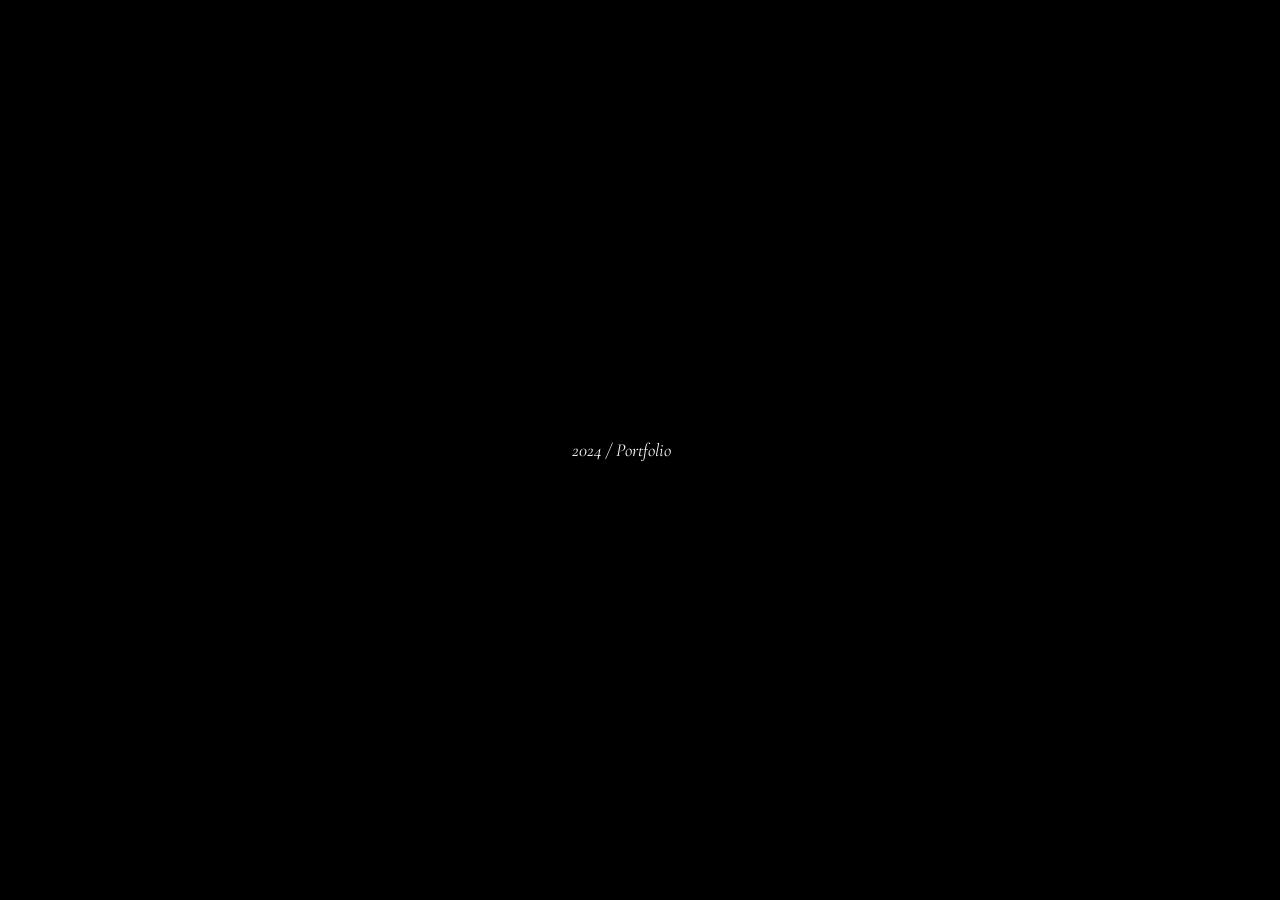
==== project.html @ b3cdd25f "first commit" ====
<!DOCTYPE html>
<html lang="kr">
<head>
    <meta charset="UTF-8">
    <meta name="viewport" content="width=device-width, initial-scale=1.0">
    <title>PROJECT - 2024 PORTFOLIO</title>
    <meta property="og:type" content="Website"/>
	<meta property="og:title" content="PROJECT - 2024 PORTFOLIO"/>
	<meta property="og:url" content="https://methejohn.github.io/project"/>
	<meta property="og:image" content="./assets/images/portfolio-og.png"/>
	<meta property="og:description" content="2024 Web Publisher Portfolio - Project"/>

    <link rel="shortcut icon" href="./assets/images/favicon.png" type="image/x-icon">
    <link rel="stylesheet" href="./assets/css/style.css">

    <script src="https://cdnjs.cloudflare.com/ajax/libs/Swiper/7.4.1/swiper-bundle.min.js" integrity="sha512-pY1t/ADgTwbfGbw0+mRGd33EroA5YgRUWhQNFpPIAdBzyoSb38FsFrf4wBTcS3GFPdTfgtpRrbGCkdl2C2OXYA==" crossorigin="anonymous" referrerpolicy="no-referrer"></script>
    <script src="https://cdnjs.cloudflare.com/ajax/libs/gsap/3.12.2/gsap.min.js"></script>
    <script src="https://cdnjs.cloudflare.com/ajax/libs/gsap/3.12.2/ScrollTrigger.min.js"></script>
    <script src="https://cdnjs.cloudflare.com/ajax/libs/gsap/3.12.2/ScrollToPlugin.min.js"></script>
    <script src="https://cdn.jsdelivr.net/gh/studio-freight/lenis@1.0.27/bundled/lenis.min.js"></script>
    
    <script src="https://code.jquery.com/jquery-3.6.0.min.js"></script>
    <script src="./assets/js/project.js" defer></script>
    

</head>
<body>
    <div class="wrapper">
        <header class="header style2">
            <div class="group-top">
                <h1 class="logo">
                    <a href="./" class="link-logo">
                        2024 /
                        <div class="name-wrap">
                            <span class="name">&nbsp;Web Publisher</span>
                            <span class="name2">&nbsp;Portfolio</span>
                        </div>
                    </a>
                </h1>    
                <nav class="gnb">
                    <ul class="gnb-list">
                        <li class="gnb-item">
                            <a href="https://velog.io/@methejohn" target="_blank">VELOG</a>
                        </li>
                        <li class="gnb-item">
                            <a href="./project.html">PROJECT</a>
                        </li>
                        <li class="gnb-item">
                            <a href="./index.html#about">ABOUT</a>
                        </li>
                        <li class="gnb-item">
                            <a href="./index.html#footer">CONTACT</a>
                        </li>
                    </ul>
                </nav>
                <button class="btn-menu">
                    <span class="menu">MENU</span>
                    <span class="close">CLOSE</span>
                </button>
            </div>
            <div class="group-mobile">
                <div class="video">
                    <video preload="auto" src="./assets/videos/mobile-visual.mp4" poster="./assets/images/mobile-thumbnail.jpeg" playsinline autoplay muted loop></video>
                </div>
                <ul class="gnb-list" data-lenis-prevent>
                    <li class="gnb-item" style="--index: 0">
                        <a href="https://velog.io/@methejohn" target="_blank">Velog</a>
                    </li>
                    <li class="gnb-item" style="--index: 1">
                        <a href="./project.html">Project</a>
                    </li>
                    <li class="gnb-item" style="--index: 2">
                        <a href="./index.html#about">About</a>
                    </li>
                    <li class="gnb-item" style="--index: 3">
                        <a href="./index.html#footer">Contact</a>
                    </li>
                </ul>    
                <ul class="footer-list">
                    <li class="footer-item">
                        <a href="https://github.com/methejohn?tab=repositories" target="_blank">GITHUB</a>
                    </li>
                    <li class="footer-item">
                        <a href="https://velog.io/@methejohn" target="_blank">VELOG</a>
                    </li>
                </ul>    
            </div>
        </header>
        <main class="main">
            <section class="sc-project2">
                <h2>PROJECT</h2>
                <div class="container">
                    <div class="swiper pagination-slide">
                        <div class="swiper-wrapper">
                            <div class="swiper-slide"><span class="number">01</span></div>
                            <div class="swiper-slide"><span class="number">02</span></div>
                            <div class="swiper-slide"><span class="number">03</span></div>
                            <div class="swiper-slide"><span class="number">04</span></div>
                            <div class="swiper-slide"><span class="number">05</span></div>
                            <div class="swiper-slide"><span class="number">06</span></div>
                            <div class="swiper-slide"><span class="number">07</span></div>
                            <div class="swiper-slide"><span class="number">08</span></div>
                        </div>
                    </div>
                    <div class="title-area">
                        <span class="title">Design Idea</span>
                    </div>
                </div>
                <div class="swiper project-slide">
                    <div class="swiper-wrapper">
                        <div class="swiper-slide">
                            <div class="content" style="--width: 12; --offset: 2; --width-mobile: 7; --offset-mobile: 0;">
                                <div class="img">
                                    <img src="./assets/images/designidea-mockup.png" alt="designidea">
                                    <a href="https://design-idea-build.vercel.app/" target="_blank" class="link-content"></a>
                                    <!-- <a href="https://velog.io/@methejohn/project-40wonders" target="_blank" class="link-review">CODE REVIEW<span class="line3"></span></a> -->
                                </div>
                                <div class="desc-wrap">
                                    <div class="title-box">
                                        <div class="left">
                                            <span class="number">①&nbsp;</span>
                                            <span class="title">DESIGN IDEA</span>
                                        </div>
                                        <!-- <a href="https://velog.io/@methejohn/project-40wonders" target="_blank" class="link-review">CODE REVIEW<span class="line2"></span></a> -->
                                    </div>
                                    <div class="desc-box">
                                        <span class="desc">SPA<span class="line"></span></span>
                                        <span class="desc arrow">↔</span>
                                        <span class="desc">GSAP<span class="line"></span></span>
                                        <span class="desc arrow">↔</span>
                                        <span class="desc">THREE.JS<span class="line"></span></span>
                                    </div>
                                </div>
                                <div class="title-mobile">
                                    <span class="title">Design Idea</span>
                                    <span class="desc">→ &nbsp;&nbsp;SPA / GSAP / THREE.JS</span>
                                </div>
                            </div>    
                        </div>
                        <div class="swiper-slide">
                            <div class="content" style="--width: 12; --offset: 3; --width-mobile: 7; --offset-mobile: 1;">
                                <div class="bg-eql">
                                    <video preload="none" src="./assets/videos/eql.mp4" alt="EQL" playsinline loop muted></video>
                                    <a href="https://methejohn.github.io/eql/" target="_blank" class="link-content"></a>
                                    <a href="https://velog.io/@methejohn/project-eql" target="_blank" class="link-review">CODE REVIEW<span class="line3"></span></a>
                                </div>
                                <div class="desc-wrap">
                                    <div class="title-box">
                                        <div class="left">
                                            <span class="number">②&nbsp;</span>
                                            <span class="title">EQL</span>
                                        </div>
                                        <a href="https://velog.io/@methejohn/project-eql" target="_blank" class="link-review">CODE REVIEW<span class="line2"></span></a>
                                    </div>
                                    <div class="desc-box">
                                        <span class="desc">SCSS<span class="line"></span></span>
                                        <span class="desc arrow">↔</span>
                                        <span class="desc">GSAP<span class="line"></span></span>
                                        <span class="desc arrow">↔</span>
                                        <span class="desc">SCROLLTRIGGER<span class="line"></span></span>
                                    </div>
                                </div>
                                <div class="title-mobile">
                                    <span class="title">EQL</span>
                                    <span class="desc">→ &nbsp;&nbsp;SCSS / GSAP / SCROLLTRIGGER</span>
                                </div>    
                            </div>
                        </div>
                        <div class="swiper-slide">
                            <div class="content" style="--width: 8; --offset: 0; --width-mobile: 8; --offset-mobile: 0;">
                                <div class="bg-enter">
                                    <video preload="none" src="./assets/videos/enterpriseblockchain.mp4" alt="enterpriseblockchain" playsinline loop muted></video>
                                    <a href="https://methejohn.github.io/enterpriseblockchain/" target="_blank" class="link-content"></a>
                                    <a href="https://velog.io/@methejohn/project-enterpriseblockchain" target="_blank" class="link-review">CODE REVIEW<span class="line3"></span></a>
                                </div>
                                    <div class="desc-wrap">
                                        <div class="title-box">
                                            <div class="left">
                                                <span class="number">③&nbsp;</span>
                                                <span class="title">ENTERPRISE BLOCKCHAIN</span>
                                            </div>
                                            <a href="https://velog.io/@methejohn/project-enterpriseblockchain" target="_blank" class="link-review">CODE REVIEW<span class="line2"></span></a>
                                        </div>
                                        <div class="desc-box small">
                                            <span class="desc">CSS<span class="line"></span></span>
                                            <span class="desc arrow">↔</span>
                                            <span class="desc">GSAP<span class="line"></span></span>
                                            <span class="desc arrow">↔</span>
                                            <span class="desc">SCROLLTRIGGER<span class="line"></span></span>
                                        </div>
                                    </div>
                                    <div class="title-mobile">
                                        <span class="title">Enterprise Blockchain</span>
                                        <span class="desc">→ &nbsp;&nbsp;CSS / GSAP / SCROLLTRIGGER</span>
                                    </div>
                            </div>    
                        </div>
                        <div class="swiper-slide">
                            <div class="content" style="--width: 11; --offset: 0; --width-mobile: 6; --offset-mobile: 2;">
                                <div class="img">
                                    <img src="./assets/images/40wonders-mockup.png" alt="40wonders">
                                    <a href="https://methejohn.github.io/40wonders/" target="_blank" class="link-content"></a>
                                    <a href="https://velog.io/@methejohn/project-40wonders" target="_blank" class="link-review">CODE REVIEW<span class="line3"></span></a>
                                </div>
                                <div class="desc-wrap">
                                    <div class="title-box">
                                        <div class="left">
                                            <span class="number">④&nbsp;</span>
                                            <span class="title">40 WONDERS</span>
                                        </div>
                                        <a href="https://velog.io/@methejohn/project-40wonders" target="_blank" class="link-review">CODE REVIEW<span class="line2"></span></a>
                                    </div>
                                    <div class="desc-box">
                                        <span class="desc">RESPONSIVE<span class="line"></span></span>
                                        <span class="desc arrow">↔</span>
                                        <span class="desc">SCSS<span class="line"></span></span>
                                        <span class="desc arrow">↔</span>
                                        <span class="desc">GSAP<span class="line"></span></span>
                                        <span class="desc arrow">↔</span>
                                        <span class="desc">JQUERY<span class="line"></span></span>
                                    </div>
                                </div>
                                <div class="title-mobile">
                                    <span class="title">40 Wonders</span>
                                    <span class="desc">→ &nbsp;&nbsp;RESPONSIVE / SCSS / GSAP / JQUERY</span>
                                </div>
                            </div>    
                        </div>
                        <div class="swiper-slide">
                            <div class="content" style="--width: 9; --offset: 3; --width-mobile: 4; --offset-mobile: 5;">
                                <div class="bg-xexy">
                                    <video preload="none" src="./assets/videos/xexymix.mp4" alt="xexymix" playsinline loop muted></video>
                                    <a href="https://methejohn.github.io/xexymix/" target="_blank" class="link-content"></a>
                                    <a href="https://velog.io/@methejohn/project-xexymix" target="_blank" class="link-review">CODE REVIEW<span class="line3"></span></a>
                                </div>
                                <div class="desc-wrap">
                                    <div class="title-box">
                                        <div class="left">
                                            <span class="number">⑤&nbsp;</span>
                                            <span class="title">XEXYMIX</span>
                                        </div>
                                        <a href="https://velog.io/@methejohn/project-xexymix" target="_blank" class="link-review">CODE REVIEW<span class="line2"></span></a>
                                    </div>
                                    <div class="desc-box">
                                        <span class="desc">MOBILE<span class="line"></span></span>
                                        <span class="desc arrow">↔</span>
                                        <span class="desc">CSS<span class="line"></span></span>
                                        <span class="desc arrow">↔</span>
                                        <span class="desc">JQUERY<span class="line"></span></span>
                                    </div>
                                </div>
                                <div class="title-mobile">
                                    <span class="title">Xexymix</span>
                                    <span class="desc">→ &nbsp;&nbsp;MOBILE / CSS / JQUERY</span>
                                </div>
                            </div>    
                        </div>
                        <div class="swiper-slide">
                            <div class="content" style="--width: 13; --offset: 1; --width-mobile: 6; --offset-mobile: 1;">
                                <div class="bg-andar">
                                    <video preload="none" src="./assets/videos/andar.mp4" alt="andar" playsinline loop muted></video>
                                    <a href="https://methejohn.github.io/andar/" target="_blank" class="link-content"></a>
                                    <a href="https://velog.io/@methejohn/project-andar" target="_blank" class="link-review">CODE REVIEW<span class="line3"></span></a>
                                </div>
                                <div class="desc-wrap">
                                    <div class="title-box">
                                        <div class="left">
                                            <span class="number">⑥&nbsp;</span>
                                            <span class="title">ANDAR</span>
                                        </div>
                                        <a href="https://velog.io/@methejohn/project-andar" target="_blank" class="link-review">CODE REVIEW<span class="line2"></span></a>
                                    </div>
                                    <div class="desc-box">
                                        <span class="desc">MOBILE<span class="line"></span></span>
                                        <span class="desc arrow">↔</span>
                                        <span class="desc">CSS<span class="line"></span></span>
                                        <span class="desc arrow">↔</span>
                                        <span class="desc">JQUERY<span class="line"></span></span>
                                    </div>
                                </div>
                                <div class="title-mobile">
                                    <span class="title">Andar</span>
                                    <span class="desc">→ &nbsp;&nbsp;MOBILE / CSS / JQUERY</span>
                                </div>
                            </div>
                        </div>
                        <div class="swiper-slide">
                            <div class="content" style="--width: 9; --offset: 3; --width-mobile: 4; --offset-mobile: 2;">
                                <div class="img">
                                    <img src="./assets/images/seoul-mockup.png" alt="서울시청">
                                    <a href="https://methejohn.github.io/seoulcityhall/" target="_blank" class="link-content"></a>
                                    <a href="https://velog.io/@methejohn/project-seoulcityhall" target="_blank" class="link-review">CODE REVIEW<span class="line3"></span></a>
                                </div>
                                <div class="desc-wrap">
                                    <div class="title-box">
                                        <div class="left">
                                            <span class="number">⑦&nbsp;</span>
                                            <span class="title">SEOUL CITY HALL</span>
                                        </div>
                                        <a href="https://velog.io/@methejohn/project-seoulcityhall" target="_blank" class="link-review">CODE REVIEW<span class="line2"></span></a>
                                    </div>
                                    <div class="desc-box">
                                        <span class="desc">ADAPTIVE<span class="line"></span></span>
                                        <span class="desc arrow">↔</span>
                                        <span class="desc">CSS<span class="line"></span></span>
                                        <span class="desc arrow">↔</span>
                                        <span class="desc">JQUERY<span class="line"></span></span>
                                    </div>
                                </div>
                                <div class="title-mobile">
                                    <span class="title">Seoul City Hall</span>
                                    <span class="desc">→ &nbsp;&nbsp;ADAPTIVE / CSS / JQUERY</span>
                                </div>
                            </div>
                                
                        </div>
                        <div class="swiper-slide">
                            <div class="content" style="--width: 13; --offset: 5; --width-mobile: 6; --offset-mobile: 2;">
                                <div class="bg-naver"> 
                                    <video preload="none" src="./assets/videos/naver.mp4" alt="네이버" playsinline loop muted></video> 
                                    <a href="https://methejohn.github.io/naver/" target="_blank" class="link-content"></a>
                                    <a href="https://velog.io/@methejohn/project-naver" target="_blank" class="link-review">CODE REVIEW<span class="line3"></span></a>
                                </div>
                                <div class="desc-wrap">
                                    <div class="title-box">
                                        <div class="left">
                                            <span class="number">⑧&nbsp;</span>
                                            <span class="title">NAVER</span>
                                        </div>
                                        <a href="https://velog.io/@methejohn/project-naver" target="_blank" class="link-review">CODE REVIEW<span class="line2"></span></a>
                                    </div>
                                    <div class="desc-box">
                                        <span class="desc">ADAPTIVE<span class="line"></span></span>
                                        <span class="arrow">↔</span>
                                        <span class="desc">SEMANTIC MARKUP<span class="line"></span></span>
                                        <span class="arrow">↔</span>
                                        <span class="desc">CSS<span class="line"></span></span>
                                    </div>
                                </div>
                                <div class="title-mobile">
                                    <span class="title">Naver</span>
                                    <span class="desc">→ &nbsp;&nbsp;ADAPTIVE / SEMANTIC MARKUP / CSS</span>
                                </div>
                            </div>
                        </div>
                    </div>
                </div>
                <div class="project-cursor">
                    <svg data-target="cursor" class="cursor" width="20" height="19" viewBox="0 0 20 19" fill="none" xmlns="http://www.w3.org/2000/svg">
                        <rect x="9.5" width="1" height="7" fill="currentColor" fill-opacity="0.4"></rect>
                        <rect x="9.5" y="12" width="1" height="7" fill="currentColor" fill-opacity="0.4"></rect>
                        <rect x="0.5" y="9" width="7" height="1" fill="currentColor" fill-opacity="0.4"></rect>
                        <rect x="12.5" y="9" width="7" height="1" fill="currentColor" fill-opacity="0.4"></rect>
                    </svg>
                    <span data-target="cursor" class="text">VIEW PROJECT</span>
                </div>
            </section>
        </main>
        <div class="preloader">
            <div class="logo">
                <a href="" class="link-logo">
                    2024 /
                    <div class="name-wrap">
                        <span class="name">&nbsp;Web Publisher</span>
                        <span class="name2">&nbsp;Portfolio</span>
                    </div>
                </a>
            </div>
        </div>
    </div>
</body>
</html>
---- assets/css/style.css ----
@font-face{font-family:"swiper-icons";src:url("data:application/font-woff;charset=utf-8;base64, [base64]//wADZ2x5ZgAAAywAAADMAAAD2MHtryVoZWFkAAABbAAAADAAAAA2E2+eoWhoZWEAAAGcAAAAHwAAACQC9gDzaG10eAAAAigAAAAZAAAArgJkABFsb2NhAAAC0AAAAFoAAABaFQAUGG1heHAAAAG8AAAAHwAAACAAcABAbmFtZQAAA/gAAAE5AAACXvFdBwlwb3N0AAAFNAAAAGIAAACE5s74hXjaY2BkYGAAYpf5Hu/j+W2+MnAzMYDAzaX6QjD6/4//Bxj5GA8AuRwMYGkAPywL13jaY2BkYGA88P8Agx4j+/8fQDYfA1AEBWgDAIB2BOoAeNpjYGRgYNBh4GdgYgABEMnIABJzYNADCQAACWgAsQB42mNgYfzCOIGBlYGB0YcxjYGBwR1Kf2WQZGhhYGBiYGVmgAFGBiQQkOaawtDAoMBQxXjg/wEGPcYDDA4wNUA2CCgwsAAAO4EL6gAAeNpj2M0gyAACqxgGNWBkZ2D4/wMA+xkDdgAAAHjaY2BgYGaAYBkGRgYQiAHyGMF8FgYHIM3DwMHABGQrMOgyWDLEM1T9/w8UBfEMgLzE////P/5//f/V/xv+r4eaAAeMbAxwIUYmIMHEgKYAYjUcsDAwsLKxc3BycfPw8jEQA/[base64]/uznmfPFBNODM2K7MTQ45YEAZqGP81AmGGcF3iPqOop0r1SPTaTbVkfUe4HXj97wYE+yNwWYxwWu4v1ugWHgo3S1XdZEVqWM7ET0cfnLGxWfkgR42o2PvWrDMBSFj/IHLaF0zKjRgdiVMwScNRAoWUoH78Y2icB/yIY09An6AH2Bdu/UB+yxopYshQiEvnvu0dURgDt8QeC8PDw7Fpji3fEA4z/PEJ6YOB5hKh4dj3EvXhxPqH/SKUY3rJ7srZ4FZnh1PMAtPhwP6fl2PMJMPDgeQ4rY8YT6Gzao0eAEA409DuggmTnFnOcSCiEiLMgxCiTI6Cq5DZUd3Qmp10vO0LaLTd2cjN4fOumlc7lUYbSQcZFkutRG7g6JKZKy0RmdLY680CDnEJ+UMkpFFe1RN7nxdVpXrC4aTtnaurOnYercZg2YVmLN/d/gczfEimrE/fs/bOuq29Zmn8tloORaXgZgGa78yO9/cnXm2BpaGvq25Dv9S4E9+5SIc9PqupJKhYFSSl47+Qcr1mYNAAAAeNptw0cKwkAAAMDZJA8Q7OUJvkLsPfZ6zFVERPy8qHh2YER+3i/BP83vIBLLySsoKimrqKqpa2hp6+jq6RsYGhmbmJqZSy0sraxtbO3sHRydnEMU4uR6yx7JJXveP7WrDycAAAAAAAH//wACeNpjYGRgYOABYhkgZgJCZgZNBkYGLQZtIJsFLMYAAAw3ALgAeNolizEKgDAQBCchRbC2sFER0YD6qVQiBCv/H9ezGI6Z5XBAw8CBK/m5iQQVauVbXLnOrMZv2oLdKFa8Pjuru2hJzGabmOSLzNMzvutpB3N42mNgZGBg4GKQYzBhYMxJLMlj4GBgAYow/P/PAJJhLM6sSoWKfWCAAwDAjgbRAAB42mNgYGBkAIIbCZo5IPrmUn0hGA0AO8EFTQAA");font-weight:400;font-style:normal}:root{--swiper-theme-color: #007aff}.swiper{margin-left:auto;margin-right:auto;position:relative;overflow:hidden;list-style:none;padding:0;z-index:1}.swiper-vertical>.swiper-wrapper{-webkit-box-orient:vertical;-webkit-box-direction:normal;-ms-flex-direction:column;flex-direction:column}.swiper-wrapper{position:relative;width:100%;height:100%;z-index:1;display:-webkit-box;display:-ms-flexbox;display:flex;-webkit-transition-property:-webkit-transform;transition-property:-webkit-transform;transition-property:transform;transition-property:transform, -webkit-transform;-webkit-box-sizing:content-box;box-sizing:content-box}.swiper-android .swiper-slide,.swiper-wrapper{-webkit-transform:translate3d(0px, 0, 0);transform:translate3d(0px, 0, 0)}.swiper-pointer-events{-ms-touch-action:pan-y;touch-action:pan-y}.swiper-pointer-events.swiper-vertical{-ms-touch-action:pan-x;touch-action:pan-x}.swiper-slide{-ms-flex-negative:0;flex-shrink:0;width:100%;height:100%;position:relative;-webkit-transition-property:-webkit-transform;transition-property:-webkit-transform;transition-property:transform;transition-property:transform, -webkit-transform}.swiper-slide-invisible-blank{visibility:hidden}.swiper-autoheight,.swiper-autoheight .swiper-slide{height:auto}.swiper-autoheight .swiper-wrapper{-webkit-box-align:start;-ms-flex-align:start;align-items:flex-start;-webkit-transition-property:height,-webkit-transform;transition-property:height,-webkit-transform;transition-property:transform,height;transition-property:transform,height,-webkit-transform}.swiper-3d,.swiper-3d.swiper-css-mode .swiper-wrapper{-webkit-perspective:1200px;perspective:1200px}.swiper-3d .swiper-wrapper,.swiper-3d .swiper-slide,.swiper-3d .swiper-slide-shadow,.swiper-3d .swiper-slide-shadow-left,.swiper-3d .swiper-slide-shadow-right,.swiper-3d .swiper-slide-shadow-top,.swiper-3d .swiper-slide-shadow-bottom,.swiper-3d .swiper-cube-shadow{-webkit-transform-style:preserve-3d;transform-style:preserve-3d}.swiper-3d .swiper-slide-shadow,.swiper-3d .swiper-slide-shadow-left,.swiper-3d .swiper-slide-shadow-right,.swiper-3d .swiper-slide-shadow-top,.swiper-3d .swiper-slide-shadow-bottom{position:absolute;left:0;top:0;width:100%;height:100%;pointer-events:none;z-index:10}.swiper-3d .swiper-slide-shadow{background:rgba(0,0,0,.15)}.swiper-3d .swiper-slide-shadow-left{background-image:-webkit-gradient(linear, right top, left top, from(rgba(0, 0, 0, 0.5)), to(rgba(0, 0, 0, 0)));background-image:linear-gradient(to left, rgba(0, 0, 0, 0.5), rgba(0, 0, 0, 0))}.swiper-3d .swiper-slide-shadow-right{background-image:-webkit-gradient(linear, left top, right top, from(rgba(0, 0, 0, 0.5)), to(rgba(0, 0, 0, 0)));background-image:linear-gradient(to right, rgba(0, 0, 0, 0.5), rgba(0, 0, 0, 0))}.swiper-3d .swiper-slide-shadow-top{background-image:-webkit-gradient(linear, left bottom, left top, from(rgba(0, 0, 0, 0.5)), to(rgba(0, 0, 0, 0)));background-image:linear-gradient(to top, rgba(0, 0, 0, 0.5), rgba(0, 0, 0, 0))}.swiper-3d .swiper-slide-shadow-bottom{background-image:-webkit-gradient(linear, left top, left bottom, from(rgba(0, 0, 0, 0.5)), to(rgba(0, 0, 0, 0)));background-image:linear-gradient(to bottom, rgba(0, 0, 0, 0.5), rgba(0, 0, 0, 0))}.swiper-css-mode>.swiper-wrapper{overflow:auto;scrollbar-width:none;-ms-overflow-style:none}.swiper-css-mode>.swiper-wrapper::-webkit-scrollbar{display:none}.swiper-css-mode>.swiper-wrapper>.swiper-slide{scroll-snap-align:start start}.swiper-horizontal.swiper-css-mode>.swiper-wrapper{-ms-scroll-snap-type:x mandatory;scroll-snap-type:x mandatory}.swiper-vertical.swiper-css-mode>.swiper-wrapper{-ms-scroll-snap-type:y mandatory;scroll-snap-type:y mandatory}.swiper-centered>.swiper-wrapper::before{content:"";-ms-flex-negative:0;flex-shrink:0;-webkit-box-ordinal-group:10000;-ms-flex-order:9999;order:9999}.swiper-centered.swiper-horizontal>.swiper-wrapper>.swiper-slide:first-child{-webkit-margin-start:var(--swiper-centered-offset-before);margin-inline-start:var(--swiper-centered-offset-before)}.swiper-centered.swiper-horizontal>.swiper-wrapper::before{height:100%;min-height:1px;width:var(--swiper-centered-offset-after)}.swiper-centered.swiper-vertical>.swiper-wrapper>.swiper-slide:first-child{-webkit-margin-before:var(--swiper-centered-offset-before);margin-block-start:var(--swiper-centered-offset-before)}.swiper-centered.swiper-vertical>.swiper-wrapper::before{width:100%;min-width:1px;height:var(--swiper-centered-offset-after)}.swiper-centered>.swiper-wrapper>.swiper-slide{scroll-snap-align:center center}.swiper-virtual.swiper-css-mode .swiper-wrapper::after{content:"";position:absolute;left:0;top:0;pointer-events:none}.swiper-virtual.swiper-css-mode.swiper-horizontal .swiper-wrapper::after{height:1px;width:var(--swiper-virtual-size)}.swiper-virtual.swiper-css-mode.swiper-vertical .swiper-wrapper::after{width:1px;height:var(--swiper-virtual-size)}:root{--swiper-navigation-size: 44px}.swiper-button-prev,.swiper-button-next{position:absolute;top:50%;width:calc(var(--swiper-navigation-size)/44*27);height:var(--swiper-navigation-size);margin-top:calc(0px - var(--swiper-navigation-size)/2);z-index:10;cursor:pointer;display:-webkit-box;display:-ms-flexbox;display:flex;-webkit-box-align:center;-ms-flex-align:center;align-items:center;-webkit-box-pack:center;-ms-flex-pack:center;justify-content:center;color:var(--swiper-navigation-color, var(--swiper-theme-color))}.swiper-button-prev.swiper-button-disabled,.swiper-button-next.swiper-button-disabled{opacity:.35;cursor:auto;pointer-events:none}.swiper-button-prev:after,.swiper-button-next:after{font-family:swiper-icons;font-size:var(--swiper-navigation-size);text-transform:none !important;letter-spacing:0;text-transform:none;font-variant:initial;line-height:1}.swiper-button-prev,.swiper-rtl .swiper-button-next{left:10px;right:auto}.swiper-button-prev:after,.swiper-rtl .swiper-button-next:after{content:"prev"}.swiper-button-next,.swiper-rtl .swiper-button-prev{right:10px;left:auto}.swiper-button-next:after,.swiper-rtl .swiper-button-prev:after{content:"next"}.swiper-button-lock{display:none}.swiper-pagination{position:absolute;text-align:center;-webkit-transition:300ms opacity;transition:300ms opacity;-webkit-transform:translate3d(0, 0, 0);transform:translate3d(0, 0, 0);z-index:10}.swiper-pagination.swiper-pagination-hidden{opacity:0}.swiper-pagination-fraction,.swiper-pagination-custom,.swiper-horizontal>.swiper-pagination-bullets,.swiper-pagination-bullets.swiper-pagination-horizontal{bottom:10px;left:0;width:100%}.swiper-pagination-bullets-dynamic{overflow:hidden;font-size:0}.swiper-pagination-bullets-dynamic .swiper-pagination-bullet{-webkit-transform:scale(0.33);transform:scale(0.33);position:relative}.swiper-pagination-bullets-dynamic .swiper-pagination-bullet-active{-webkit-transform:scale(1);transform:scale(1)}.swiper-pagination-bullets-dynamic .swiper-pagination-bullet-active-main{-webkit-transform:scale(1);transform:scale(1)}.swiper-pagination-bullets-dynamic .swiper-pagination-bullet-active-prev{-webkit-transform:scale(0.66);transform:scale(0.66)}.swiper-pagination-bullets-dynamic .swiper-pagination-bullet-active-prev-prev{-webkit-transform:scale(0.33);transform:scale(0.33)}.swiper-pagination-bullets-dynamic .swiper-pagination-bullet-active-next{-webkit-transform:scale(0.66);transform:scale(0.66)}.swiper-pagination-bullets-dynamic .swiper-pagination-bullet-active-next-next{-webkit-transform:scale(0.33);transform:scale(0.33)}.swiper-pagination-bullet{width:var(--swiper-pagination-bullet-width, var(--swiper-pagination-bullet-size, 8px));height:var(--swiper-pagination-bullet-height, var(--swiper-pagination-bullet-size, 8px));display:inline-block;border-radius:50%;background:var(--swiper-pagination-bullet-inactive-color, #000);opacity:var(--swiper-pagination-bullet-inactive-opacity, 0.2)}button.swiper-pagination-bullet{border:none;margin:0;padding:0;-webkit-box-shadow:none;box-shadow:none;-webkit-appearance:none;-moz-appearance:none;appearance:none}.swiper-pagination-clickable .swiper-pagination-bullet{cursor:pointer}.swiper-pagination-bullet:only-child{display:none !important}.swiper-pagination-bullet-active{opacity:var(--swiper-pagination-bullet-opacity, 1);background:var(--swiper-pagination-color, var(--swiper-theme-color))}.swiper-vertical>.swiper-pagination-bullets,.swiper-pagination-vertical.swiper-pagination-bullets{right:10px;top:50%;-webkit-transform:translate3d(0px, -50%, 0);transform:translate3d(0px, -50%, 0)}.swiper-vertical>.swiper-pagination-bullets .swiper-pagination-bullet,.swiper-pagination-vertical.swiper-pagination-bullets .swiper-pagination-bullet{margin:var(--swiper-pagination-bullet-vertical-gap, 6px) 0;display:block}.swiper-vertical>.swiper-pagination-bullets.swiper-pagination-bullets-dynamic,.swiper-pagination-vertical.swiper-pagination-bullets.swiper-pagination-bullets-dynamic{top:50%;-webkit-transform:translateY(-50%);transform:translateY(-50%);width:8px}.swiper-vertical>.swiper-pagination-bullets.swiper-pagination-bullets-dynamic .swiper-pagination-bullet,.swiper-pagination-vertical.swiper-pagination-bullets.swiper-pagination-bullets-dynamic .swiper-pagination-bullet{display:inline-block;-webkit-transition:200ms top,200ms -webkit-transform;transition:200ms top,200ms -webkit-transform;transition:200ms transform,200ms top;transition:200ms transform,200ms top,200ms -webkit-transform}.swiper-horizontal>.swiper-pagination-bullets .swiper-pagination-bullet,.swiper-pagination-horizontal.swiper-pagination-bullets .swiper-pagination-bullet{margin:0 var(--swiper-pagination-bullet-horizontal-gap, 4px)}.swiper-horizontal>.swiper-pagination-bullets.swiper-pagination-bullets-dynamic,.swiper-pagination-horizontal.swiper-pagination-bullets.swiper-pagination-bullets-dynamic{left:50%;-webkit-transform:translateX(-50%);transform:translateX(-50%);white-space:nowrap}.swiper-horizontal>.swiper-pagination-bullets.swiper-pagination-bullets-dynamic .swiper-pagination-bullet,.swiper-pagination-horizontal.swiper-pagination-bullets.swiper-pagination-bullets-dynamic .swiper-pagination-bullet{-webkit-transition:200ms left,200ms -webkit-transform;transition:200ms left,200ms -webkit-transform;transition:200ms transform,200ms left;transition:200ms transform,200ms left,200ms -webkit-transform}.swiper-horizontal.swiper-rtl>.swiper-pagination-bullets-dynamic .swiper-pagination-bullet{-webkit-transition:200ms right,200ms -webkit-transform;transition:200ms right,200ms -webkit-transform;transition:200ms transform,200ms right;transition:200ms transform,200ms right,200ms -webkit-transform}.swiper-pagination-progressbar{background:rgba(0,0,0,.25);position:absolute}.swiper-pagination-progressbar .swiper-pagination-progressbar-fill{background:var(--swiper-pagination-color, var(--swiper-theme-color));position:absolute;left:0;top:0;width:100%;height:100%;-webkit-transform:scale(0);transform:scale(0);-webkit-transform-origin:left top;transform-origin:left top}.swiper-rtl .swiper-pagination-progressbar .swiper-pagination-progressbar-fill{-webkit-transform-origin:right top;transform-origin:right top}.swiper-horizontal>.swiper-pagination-progressbar,.swiper-pagination-progressbar.swiper-pagination-horizontal,.swiper-vertical>.swiper-pagination-progressbar.swiper-pagination-progressbar-opposite,.swiper-pagination-progressbar.swiper-pagination-vertical.swiper-pagination-progressbar-opposite{width:100%;height:4px;left:0;top:0}.swiper-vertical>.swiper-pagination-progressbar,.swiper-pagination-progressbar.swiper-pagination-vertical,.swiper-horizontal>.swiper-pagination-progressbar.swiper-pagination-progressbar-opposite,.swiper-pagination-progressbar.swiper-pagination-horizontal.swiper-pagination-progressbar-opposite{width:4px;height:100%;left:0;top:0}.swiper-pagination-lock{display:none}.swiper-scrollbar{border-radius:10px;position:relative;-ms-touch-action:none;background:rgba(0,0,0,.1)}.swiper-horizontal>.swiper-scrollbar{position:absolute;left:1%;bottom:3px;z-index:50;height:5px;width:98%}.swiper-vertical>.swiper-scrollbar{position:absolute;right:3px;top:1%;z-index:50;width:5px;height:98%}.swiper-scrollbar-drag{height:100%;width:100%;position:relative;background:rgba(0,0,0,.5);border-radius:10px;left:0;top:0}.swiper-scrollbar-cursor-drag{cursor:move}.swiper-scrollbar-lock{display:none}.swiper-zoom-container{width:100%;height:100%;display:-webkit-box;display:-ms-flexbox;display:flex;-webkit-box-pack:center;-ms-flex-pack:center;justify-content:center;-webkit-box-align:center;-ms-flex-align:center;align-items:center;text-align:center}.swiper-zoom-container>img,.swiper-zoom-container>svg,.swiper-zoom-container>canvas{max-width:100%;max-height:100%;-o-object-fit:contain;object-fit:contain}.swiper-slide-zoomed{cursor:move}.swiper-lazy-preloader{width:42px;height:42px;position:absolute;left:50%;top:50%;margin-left:-21px;margin-top:-21px;z-index:10;-webkit-transform-origin:50%;transform-origin:50%;-webkit-animation:swiper-preloader-spin 1s infinite linear;animation:swiper-preloader-spin 1s infinite linear;-webkit-box-sizing:border-box;box-sizing:border-box;border:4px solid var(--swiper-preloader-color, var(--swiper-theme-color));border-radius:50%;border-top-color:rgba(0,0,0,0)}.swiper-lazy-preloader-white{--swiper-preloader-color: #fff}.swiper-lazy-preloader-black{--swiper-preloader-color: #000}@-webkit-keyframes swiper-preloader-spin{100%{-webkit-transform:rotate(360deg);transform:rotate(360deg)}}@keyframes swiper-preloader-spin{100%{-webkit-transform:rotate(360deg);transform:rotate(360deg)}}.swiper .swiper-notification{position:absolute;left:0;top:0;pointer-events:none;opacity:0;z-index:-1000}.swiper-free-mode>.swiper-wrapper{-webkit-transition-timing-function:ease-out;transition-timing-function:ease-out;margin:0 auto}.swiper-grid>.swiper-wrapper{-ms-flex-wrap:wrap;flex-wrap:wrap}.swiper-grid-column>.swiper-wrapper{-ms-flex-wrap:wrap;flex-wrap:wrap;-webkit-box-orient:vertical;-webkit-box-direction:normal;-ms-flex-direction:column;flex-direction:column}.swiper-fade.swiper-free-mode .swiper-slide{-webkit-transition-timing-function:ease-out;transition-timing-function:ease-out}.swiper-fade .swiper-slide{pointer-events:none;-webkit-transition-property:opacity;transition-property:opacity}.swiper-fade .swiper-slide .swiper-slide{pointer-events:none}.swiper-fade .swiper-slide-active,.swiper-fade .swiper-slide-active .swiper-slide-active{pointer-events:auto}.swiper-cube{overflow:visible}.swiper-cube .swiper-slide{pointer-events:none;-webkit-backface-visibility:hidden;backface-visibility:hidden;z-index:1;visibility:hidden;-webkit-transform-origin:0 0;transform-origin:0 0;width:100%;height:100%}.swiper-cube .swiper-slide .swiper-slide{pointer-events:none}.swiper-cube.swiper-rtl .swiper-slide{-webkit-transform-origin:100% 0;transform-origin:100% 0}.swiper-cube .swiper-slide-active,.swiper-cube .swiper-slide-active .swiper-slide-active{pointer-events:auto}.swiper-cube .swiper-slide-active,.swiper-cube .swiper-slide-next,.swiper-cube .swiper-slide-prev,.swiper-cube .swiper-slide-next+.swiper-slide{pointer-events:auto;visibility:visible}.swiper-cube .swiper-slide-shadow-top,.swiper-cube .swiper-slide-shadow-bottom,.swiper-cube .swiper-slide-shadow-left,.swiper-cube .swiper-slide-shadow-right{z-index:0;-webkit-backface-visibility:hidden;backface-visibility:hidden}.swiper-cube .swiper-cube-shadow{position:absolute;left:0;bottom:0px;width:100%;height:100%;opacity:.6;z-index:0}.swiper-cube .swiper-cube-shadow:before{content:"";background:#000;position:absolute;left:0;top:0;bottom:0;right:0;-webkit-filter:blur(50px);filter:blur(50px)}.swiper-flip{overflow:visible}.swiper-flip .swiper-slide{pointer-events:none;-webkit-backface-visibility:hidden;backface-visibility:hidden;z-index:1}.swiper-flip .swiper-slide .swiper-slide{pointer-events:none}.swiper-flip .swiper-slide-active,.swiper-flip .swiper-slide-active .swiper-slide-active{pointer-events:auto}.swiper-flip .swiper-slide-shadow-top,.swiper-flip .swiper-slide-shadow-bottom,.swiper-flip .swiper-slide-shadow-left,.swiper-flip .swiper-slide-shadow-right{z-index:0;-webkit-backface-visibility:hidden;backface-visibility:hidden}.swiper-creative .swiper-slide{-webkit-backface-visibility:hidden;backface-visibility:hidden;overflow:hidden;-webkit-transition-property:opacity,height,-webkit-transform;transition-property:opacity,height,-webkit-transform;transition-property:transform,opacity,height;transition-property:transform,opacity,height,-webkit-transform}.swiper-cards{overflow:visible}.swiper-cards .swiper-slide{-webkit-transform-origin:center bottom;transform-origin:center bottom;-webkit-backface-visibility:hidden;backface-visibility:hidden;overflow:hidden}@font-face{font-family:"Cormorant Garamond";src:url("../fonts/Cormorant-Garamond-Regular.woff") format("woff");font-weight:400;font-style:normal}@font-face{font-family:"Cormorant Garamond";src:url("../fonts/Cormorant-Garamond-Regular-Italic.woff") format("woff");font-weight:400;font-style:italic}@font-face{font-family:"Boogy Brut Poster";src:url("../fonts/Boogy_Brut_Poster_WEB-White.woff") format("woff");font-weight:400;font-style:normal}@font-face{font-family:"Boogy Brut Poster";src:url("../fonts/Boogy_Brut_Poster_WEB-Black_Italic.woff") format("woff");font-weight:600;font-style:italic}@font-face{font-family:"Boogy Brut Poster";src:url("../fonts/Boogy_Brut_WEBL-Book_Italic.woff") format("woff");font-weight:400;font-style:italic}@font-face{font-family:"DegularDisplay";src:url("../fonts/DegularDisplay-Regular.woff") format("woff");font-weight:400}@font-face{font-family:"DegularDisplay";src:url("../fonts/DegularDisplay-Bold.woff") format("woff");font-weight:600}@font-face{font-family:"SourceHanSerifKR";src:url("../fonts/SourceHanSerifKR-Regular.woff") format("woff");font-weight:400}@font-face{font-family:"Pretendard";font-weight:45 920;font-style:normal;font-display:swap;src:url("../fonts/PretendardVariable.woff2") format("woff2-variations")}*{margin:0;padding:0;font:inherit;color:inherit}*,:after,:before{-webkit-box-sizing:border-box;box-sizing:border-box}:root{-webkit-tap-highlight-color:rgba(0,0,0,0);-webkit-text-size-adjust:100%;-moz-text-size-adjust:100%;-ms-text-size-adjust:100%;text-size-adjust:100%;cursor:default;line-height:1.5;overflow-wrap:break-word;-moz-tab-size:4;-o-tab-size:4;tab-size:4}html,body{height:100%}img,picture,video,canvas,svg{display:block;max-width:100%}button{background:none;border:0;cursor:pointer;-webkit-appearance:none;-moz-appearance:none;appearance:none}a{text-decoration:none}table{border-collapse:collapse;border-spacing:0}ul{list-style:none}html{font-size:min(.7em + .4vw,1.5rem);font-family:"Cormorant Garamond","SourceHanSerifKR",Georgia,serif;font-weight:400;font-style:normal;line-height:1.33;overflow-x:hidden;-webkit-font-smoothing:antialiased}@media(max-width: 1024px){html{font-size:min(1em,1rem)}}.blind{position:absolute;width:1px;height:1px;overflow:hidden;clip:rect(0, 0, 0, 0);margin:-1px}.headline{font-family:"Boogy Brut Poster",serif;font-weight:400;font-size:5rem;line-height:1.1;letter-spacing:.04em}.hidden{overflow:hidden}.wrapper{position:relative}.header{position:absolute;width:100%;z-index:2}.header .group-top{position:relative;z-index:2;display:-webkit-box;display:-ms-flexbox;display:flex;-webkit-box-pack:justify;-ms-flex-pack:justify;justify-content:space-between;padding:2.5rem 3rem 8.25rem;background:#fff}@media(max-width: 768px){.header .group-top{padding:1.5rem 1.5rem 6rem}}.header .group-top .btn-menu{font-family:"DegularDisplay",sans-serif;font-weight:600;font-size:.875rem;line-height:1.28;letter-spacing:.06em;display:none}.header .group-top .btn-menu .close{display:none}@media(max-width: 768px){.header .group-top .btn-menu{display:-webkit-box;display:-ms-flexbox;display:flex}.header .group-top .btn-menu.on .menu{display:none}.header .group-top .btn-menu.on .close{display:block}}.header .group-bottom svg{width:100%;height:auto}.header .group-mobile{position:fixed;top:0;padding-top:var(--top);left:0;display:-webkit-box;display:-ms-flexbox;display:flex;-webkit-box-orient:vertical;-webkit-box-direction:normal;-ms-flex-direction:column;flex-direction:column;width:100%;height:100dvh;background:#fff;-webkit-clip-path:inset(0 0 100% 0);clip-path:inset(0 0 100% 0);visibility:hidden;-webkit-transition:visibility 0s .6s cubic-bezier(0.37, 0, 0.63, 1),-webkit-clip-path .6s cubic-bezier(0.37, 0, 0.63, 1);transition:visibility 0s .6s cubic-bezier(0.37, 0, 0.63, 1),-webkit-clip-path .6s cubic-bezier(0.37, 0, 0.63, 1);transition:visibility 0s .6s cubic-bezier(0.37, 0, 0.63, 1),clip-path .6s cubic-bezier(0.37, 0, 0.63, 1);transition:visibility 0s .6s cubic-bezier(0.37, 0, 0.63, 1),clip-path .6s cubic-bezier(0.37, 0, 0.63, 1),-webkit-clip-path .6s cubic-bezier(0.37, 0, 0.63, 1)}.header .group-mobile.on{visibility:visible;-webkit-clip-path:inset(0 0 0 0);clip-path:inset(0 0 0 0);-webkit-transition:-webkit-clip-path .4s cubic-bezier(0.37, 0, 0.63, 1);transition:-webkit-clip-path .4s cubic-bezier(0.37, 0, 0.63, 1);transition:clip-path .4s cubic-bezier(0.37, 0, 0.63, 1);transition:clip-path .4s cubic-bezier(0.37, 0, 0.63, 1), -webkit-clip-path .4s cubic-bezier(0.37, 0, 0.63, 1)}.header .group-mobile.on .gnb-list .gnb-item a{-webkit-clip-path:inset(0);clip-path:inset(0);-webkit-transform:translateY(0);transform:translateY(0)}.header .group-mobile .video{margin-top:auto;position:relative;aspect-ratio:1.7777777778/1}.header .group-mobile .video video{position:absolute;top:0;left:0;width:100%;height:100%;-o-object-fit:cover;object-fit:cover}.header .group-mobile .gnb-list{overflow:auto}.header .group-mobile .gnb-list .gnb-item{display:-webkit-box;display:-ms-flexbox;display:flex;border-top:1px solid #000;padding:1.5rem}.header .group-mobile .gnb-list .gnb-item:first-child{border-top:unset}.header .group-mobile .gnb-list .gnb-item a{font-family:"Boogy Brut Poster",serif;font-weight:400;font-size:1.5rem;line-height:1.04;letter-spacing:.02em;-webkit-transform:translateY(100%);transform:translateY(100%);-webkit-clip-path:inset(0 0 100% 0);clip-path:inset(0 0 100% 0);-webkit-transition:-webkit-clip-path .6s cubic-bezier(0.37, 0, 0.63, 1) calc(var(--index)*.08s),-webkit-transform .6s cubic-bezier(0.37, 0, 0.63, 1) calc(var(--index)*.08s);transition:-webkit-clip-path .6s cubic-bezier(0.37, 0, 0.63, 1) calc(var(--index)*.08s),-webkit-transform .6s cubic-bezier(0.37, 0, 0.63, 1) calc(var(--index)*.08s);transition:clip-path .6s cubic-bezier(0.37, 0, 0.63, 1) calc(var(--index)*.08s),transform .6s cubic-bezier(0.37, 0, 0.63, 1) calc(var(--index)*.08s);transition:clip-path .6s cubic-bezier(0.37, 0, 0.63, 1) calc(var(--index)*.08s),transform .6s cubic-bezier(0.37, 0, 0.63, 1) calc(var(--index)*.08s),-webkit-clip-path .6s cubic-bezier(0.37, 0, 0.63, 1) calc(var(--index)*.08s),-webkit-transform .6s cubic-bezier(0.37, 0, 0.63, 1) calc(var(--index)*.08s)}.header .group-mobile .footer-list{display:-webkit-box;display:-ms-flexbox;display:flex;-webkit-box-pack:justify;-ms-flex-pack:justify;justify-content:space-between;color:#fff;background-color:#000;padding:1rem 1.5rem}.header .group-mobile .footer-list .footer-item a{font-family:"DegularDisplay",sans-serif;font-weight:600;letter-spacing:.06em;font-size:.875rem;line-height:1.28}.logo a{font-style:italic;font-size:1.125rem;line-height:1.33;display:-webkit-box;display:-ms-flexbox;display:flex}@media(max-width: 1024px){.logo a{font-size:1rem;line-height:1.375}}.logo a .name-wrap{overflow:hidden;position:relative;display:-webkit-box;display:-ms-flexbox;display:flex}.logo a .name-wrap .name{-webkit-transform:translateY(-100%);transform:translateY(-100%);-webkit-transition:-webkit-transform .5s cubic-bezier(0.165, 0.84, 0.44, 1);transition:-webkit-transform .5s cubic-bezier(0.165, 0.84, 0.44, 1);transition:transform .5s cubic-bezier(0.165, 0.84, 0.44, 1);transition:transform .5s cubic-bezier(0.165, 0.84, 0.44, 1), -webkit-transform .5s cubic-bezier(0.165, 0.84, 0.44, 1);-webkit-animation:nameMove 2s cubic-bezier(0.165, 0.84, 0.44, 1);animation:nameMove 2s cubic-bezier(0.165, 0.84, 0.44, 1)}.logo a .name-wrap .name2{position:absolute;top:0;left:0;-webkit-transform:translateY(0);transform:translateY(0);-webkit-transition:-webkit-transform .5s cubic-bezier(0.165, 0.84, 0.44, 1);transition:-webkit-transform .5s cubic-bezier(0.165, 0.84, 0.44, 1);transition:transform .5s cubic-bezier(0.165, 0.84, 0.44, 1);transition:transform .5s cubic-bezier(0.165, 0.84, 0.44, 1), -webkit-transform .5s cubic-bezier(0.165, 0.84, 0.44, 1);-webkit-animation:name2Move 2s cubic-bezier(0.165, 0.84, 0.44, 1);animation:name2Move 2s cubic-bezier(0.165, 0.84, 0.44, 1)}.logo a.on .name-wrap .name{-webkit-transform:translateY(0);transform:translateY(0)}.logo a.on .name-wrap .name2{-webkit-transform:translateY(100%);transform:translateY(100%)}.header.style2{position:fixed;width:100%;z-index:2}.header.style2 .group-top{background:unset;padding-bottom:0}@media(max-width: 768px){.header.style2 .group-top{padding-bottom:6rem}}.preloader{position:fixed;top:0;left:0;width:100%;height:100%;color:#fff;background-color:#000;z-index:2;-webkit-clip-path:inset(0);clip-path:inset(0);pointer-events:none;-webkit-transition:.7s .3s clip-path cubic-bezier(0.85, 0, 0.15, 1);transition:.7s .3s clip-path cubic-bezier(0.85, 0, 0.15, 1)}.preloader .logo{position:absolute;top:50%;left:50%;-webkit-transform:translate(-50%, -50%);transform:translate(-50%, -50%)}.preloader .logo .link-logo .name-wrap .name{-webkit-animation:nameMove 2s cubic-bezier(0.165, 0.84, 0.44, 1) infinite alternate;animation:nameMove 2s cubic-bezier(0.165, 0.84, 0.44, 1) infinite alternate}.preloader .logo .link-logo .name-wrap .name2{-webkit-animation:name2Move 2s cubic-bezier(0.165, 0.84, 0.44, 1) infinite alternate;animation:name2Move 2s cubic-bezier(0.165, 0.84, 0.44, 1) infinite alternate}.loaded .preloader{-webkit-clip-path:inset(100% 0px 0px);clip-path:inset(100% 0px 0px)}@-webkit-keyframes nameMove{0%{-webkit-transform:translateY(0);transform:translateY(0)}50%{-webkit-transform:translateY(0);transform:translateY(0)}100%{-webkit-transform:translateY(-100%);transform:translateY(-100%)}}@keyframes nameMove{0%{-webkit-transform:translateY(0);transform:translateY(0)}50%{-webkit-transform:translateY(0);transform:translateY(0)}100%{-webkit-transform:translateY(-100%);transform:translateY(-100%)}}@-webkit-keyframes name2Move{0%{-webkit-transform:translateY(100%);transform:translateY(100%)}50%{-webkit-transform:translateY(100%);transform:translateY(100%)}100%{-webkit-transform:translateY(0);transform:translateY(0)}}@keyframes name2Move{0%{-webkit-transform:translateY(100%);transform:translateY(100%)}50%{-webkit-transform:translateY(100%);transform:translateY(100%)}100%{-webkit-transform:translateY(0);transform:translateY(0)}}.gnb .gnb-list{display:-webkit-box;display:-ms-flexbox;display:flex;gap:3rem;font-family:"DegularDisplay";font-weight:600;font-size:1rem;line-height:1.25;letter-spacing:.06em}@media(max-width: 1024px){.gnb .gnb-list{font-size:.875rem;line-height:1.28;gap:2rem}}@media(max-width: 768px){.gnb .gnb-list{display:none}}.footer{height:100vh;display:-webkit-box;display:-ms-flexbox;display:flex;-webkit-box-orient:vertical;-webkit-box-direction:normal;-ms-flex-direction:column;flex-direction:column}.footer .group-top{-webkit-box-flex:1;-ms-flex:1;flex:1;position:relative}.footer .group-top video{position:absolute;top:0;left:0;width:100%;height:100%;-o-object-fit:cover;object-fit:cover}.footer .group-bottom .footer-list{display:-webkit-box;display:-ms-flexbox;display:flex;-webkit-box-orient:vertical;-webkit-box-direction:normal;-ms-flex-direction:column;flex-direction:column}.footer .group-bottom .footer-list .footer-item h2,.footer .group-bottom .footer-list .footer-item a{font-family:"DegularDisplay",sans-serif;display:block;font-weight:400;font-size:1rem;line-height:1.5;letter-spacing:.02em;padding:.75rem 1.5rem .75rem 3rem;border-top:1px solid #000}@media(max-width: 1024px){.footer .group-bottom .footer-list .footer-item h2,.footer .group-bottom .footer-list .footer-item a{font-size:.875rem;line-height:1.57}}@media(max-width: 768px){.footer .group-bottom .footer-list .footer-item h2,.footer .group-bottom .footer-list .footer-item a{padding:.75rem 1.5rem}}.footer .group-bottom .footer-list .footer-item:last-child a{pointer-events:none}.footer .group-bottom .flex{display:grid;grid-template-columns:repeat(12, minmax(0, 1fr));gap:0 3rem;padding:1rem 3rem;background:#000;color:#fff}@media(max-width: 768px){.footer .group-bottom .flex{padding-left:1.5rem;padding-right:1.5rem;display:-webkit-box;display:-ms-flexbox;display:flex;-webkit-box-orient:vertical;-webkit-box-direction:normal;-ms-flex-direction:column;flex-direction:column;gap:2rem}}.footer .group-bottom .flex .sns-list{display:grid;grid-template-columns:repeat(8, minmax(0, 1fr));gap:0 3rem;grid-column:1/9}@media(max-width: 768px){.footer .group-bottom .flex .sns-list{display:-webkit-box;display:-ms-flexbox;display:flex;-webkit-box-pack:justify;-ms-flex-pack:justify;justify-content:space-between}}.footer .group-bottom .flex .sns-list .sns-item{grid-column:span 2/span 2;line-height:1.33}.footer .group-bottom .flex .sns-list .sns-item a{font-family:"DegularDisplay",sans-serif;font-weight:600;font-size:1rem;line-height:1.25;letter-spacing:.06em}@media(max-width: 1024px){.footer .group-bottom .flex .sns-list .sns-item a{font-size:.875rem;line-height:1.28}}@media(max-width: 768px){.footer .group-bottom .flex .sns-list .sns-item a{font-size:.75rem}}.footer .group-bottom .flex .copy{grid-column:9/13;display:-webkit-box;display:-ms-flexbox;display:flex;-webkit-box-pack:end;-ms-flex-pack:end;justify-content:flex-end;font-family:"DegularDisplay",sans-serif;font-weight:600;font-size:1rem;line-height:1.25;letter-spacing:.06em}@media(max-width: 1024px){.footer .group-bottom .flex .copy{font-size:.875rem;line-height:1.28}}@media(max-width: 768px)and (max-width: 768px){.footer .group-bottom .flex .copy{font-size:.75rem}}.sc-project .group-intro{height:150vh;z-index:1;position:relative}.sc-project .group-intro .sticky-intro{position:fixed;top:0;left:0;bottom:0;right:0;overflow:hidden}.sc-project .group-intro .sticky-intro .container{position:absolute;top:0;left:0;width:100%;height:100vh}.sc-project .group-intro .sticky-intro .container .video{aspect-ratio:1.7777777778/1;width:100%;height:100vh}.sc-project .group-intro .sticky-intro .container .video video{width:100%;height:100%;-o-object-fit:cover;object-fit:cover}.sc-project .group-intro .sticky-intro .container .text-wrap{font-family:"DegularDisplay";font-weight:600;line-height:1.25;letter-spacing:.06em;position:absolute;font-size:1rem;bottom:3rem;left:3rem;pointer-events:none;color:#fff;display:-webkit-box;display:-ms-flexbox;display:flex;-webkit-box-pack:justify;-ms-flex-pack:justify;justify-content:space-between;width:calc(100% - 6rem);-webkit-transform:translateY(50%);transform:translateY(50%)}@media(max-width: 1024px){.sc-project .group-intro .sticky-intro .container .text-wrap{font-size:.875rem;line-height:1.28}}@media(max-width: 768px){.sc-project .group-intro .sticky-intro .container .text-wrap{left:1.5rem;bottom:2.5rem;width:calc(100% - 3rem)}}.sc-project .group-project{height:500vh}.sc-project .group-project .sticky-project{height:100vh;position:sticky;top:0}.sc-project .group-project .sticky-project .project{position:absolute;top:0;left:0;bottom:0;right:0;color:#fff;overflow:hidden}.sc-project .group-project .sticky-project .project .container{position:absolute;width:100%;height:100vh;top:0;left:0}.sc-project .group-project .sticky-project .project .container a{position:absolute;top:0;left:0;right:0;bottom:0}.sc-project .group-project .sticky-project .project .container img,.sc-project .group-project .sticky-project .project .container video{position:absolute;top:0;left:0;width:100%;height:100%;-o-object-fit:cover;object-fit:cover}.sc-project .group-project .sticky-project .project .container h2{font-family:"DegularDisplay";font-size:1rem;line-height:1.25;letter-spacing:.04em;position:absolute;top:3rem;left:50%;display:-webkit-box;display:-ms-flexbox;display:flex;-webkit-box-align:center;-ms-flex-align:center;align-items:center;gap:1.125rem;-webkit-transform:translate(-50%, -50%);transform:translate(-50%, -50%);pointer-events:none}@media(max-width: 1024px){.sc-project .group-project .sticky-project .project .container h2{font-size:.875rem;line-height:1.28}}@media(max-width: 768px){.sc-project .group-project .sticky-project .project .container h2{top:2.5rem;gap:.5rem}}.sc-project .group-project .sticky-project .project .container h2 em{border:1px solid #fff;padding:.3rem;border-radius:50%}@media(max-width: 1024px){.sc-project .group-project .sticky-project .project .container h2 em{padding:.2rem}}.sc-project .group-project .sticky-project .project .container .flex{display:-webkit-box;display:-ms-flexbox;display:flex;-webkit-box-orient:vertical;-webkit-box-direction:normal;-ms-flex-direction:column;flex-direction:column;position:absolute;-webkit-box-align:center;-ms-flex-align:center;align-items:center;top:50%;left:50%;-webkit-transform:translate(-50%, -50%);transform:translate(-50%, -50%);gap:1.5rem}.sc-project .group-project .sticky-project .project .container .flex .view{padding:.375rem 1.5rem;border:1px solid;border-radius:240px;font-family:"Boogy Brut Poster",serif;font-weight:400;font-style:italic}.sc-project .group-project .sticky-project .project .container .flex .view,.sc-project .group-project .sticky-project .project .container .flex .mobile{display:none}@media(max-width: 768px){.sc-project .group-project .sticky-project .project .container .flex .view,.sc-project .group-project .sticky-project .project .container .flex .mobile{display:block}}.sc-project .group-project .sticky-project .project .container .flex .mobile{position:unset}.sc-project .group-project .sticky-project .project .container h3{display:-webkit-box;display:-ms-flexbox;display:flex;-webkit-box-orient:vertical;-webkit-box-direction:normal;-ms-flex-direction:column;flex-direction:column;-webkit-box-align:center;-ms-flex-align:center;align-items:center;text-align:center}@media(max-width: 1024px){.sc-project .group-project .sticky-project .project .container h3{font-size:2.5rem;line-height:1.05;letter-spacing:.04em}}.sc-project .group-project .sticky-project .project .container .desc{font-family:"DegularDisplay";font-size:1rem;line-height:1.25;letter-spacing:.04em}@media(max-width: 1024px){.sc-project .group-project .sticky-project .project .container .desc{font-size:.875rem;line-height:1.28}}.sc-project .group-project .sticky-project .project .container [class*=line-]{width:5.5rem;height:5.5rem;position:absolute;opacity:.32;pointer-events:none}@media(max-width: 768px){.sc-project .group-project .sticky-project .project .container [class*=line-]{width:2.5rem;height:2.5rem}}.sc-project .group-project .sticky-project .project .container .line-tl{top:3rem;left:3rem;border-top:2px solid #fff;border-left:2px solid #fff}@media(max-width: 768px){.sc-project .group-project .sticky-project .project .container .line-tl{top:2.5rem;left:1.5rem}}.sc-project .group-project .sticky-project .project .container .line-tr{top:3rem;right:3rem;border-top:2px solid #fff;border-right:2px solid #fff}@media(max-width: 768px){.sc-project .group-project .sticky-project .project .container .line-tr{top:2.5rem;right:1.5rem}}.sc-project .group-project .sticky-project .project .container .line-bl{bottom:3rem;left:3rem;border-bottom:2px solid #fff;border-left:2px solid #fff}@media(max-width: 768px){.sc-project .group-project .sticky-project .project .container .line-bl{bottom:2.5rem;left:1.5rem}}.sc-project .group-project .sticky-project .project .container .line-br{bottom:3rem;right:3rem;border-bottom:2px solid #fff;border-right:2px solid #fff}@media(max-width: 768px){.sc-project .group-project .sticky-project .project .container .line-br{bottom:2.5rem;right:1.5rem}}.sc-project .group-project .sticky-project .project .container .number{font-family:"DegularDisplay";font-weight:400;font-size:1rem;line-height:1.25;letter-spacing:.04em;position:absolute;top:50%}@media(max-width: 1024px){.sc-project .group-project .sticky-project .project .container .number{font-size:.875rem;line-height:1.28}}@media(max-width: 768px){.sc-project .group-project .sticky-project .project .container .number{display:none}}.sc-project .group-project .sticky-project .project .container .number.current{-webkit-transform:translate(-50%, -50%);transform:translate(-50%, -50%);left:3rem}.sc-project .group-project .sticky-project .project .container .number.total{-webkit-transform:translate(50%, -50%);transform:translate(50%, -50%);right:3rem}.sc-project .group-project .sticky-project .project .container .text-wrap{font-family:"DegularDisplay",sans-serif;font-weight:700;font-size:1rem;line-height:1.25;letter-spacing:.06em;position:absolute;bottom:3rem;left:50%;pointer-events:none;-webkit-transform:translate(-50%, 50%);transform:translate(-50%, 50%)}@media(max-width: 1024px){.sc-project .group-project .sticky-project .project .container .text-wrap{font-size:.875rem;line-height:1.28}}@media(max-width: 768px){.sc-project .group-project .sticky-project .project .container .text-wrap{bottom:2.5rem}}.sc-project .group-project .sticky-project .project.style2{background:#000}.sc-project .group-project .sticky-project .project.style2 svg{position:absolute;top:50%;left:50%;-webkit-transform:translate(-50%, -50%);transform:translate(-50%, -50%);height:auto;width:35%;-o-object-fit:cover;object-fit:cover}@media(max-width: 1024px){.sc-project .group-project .sticky-project .project.style2 svg{width:50%}}@media(max-width: 768px){.sc-project .group-project .sticky-project .project.style2 svg{width:70%}}.sc-project .group-project .sticky-project .p1{z-index:-1;background:#000}.sc-project .group-project .sticky-project .p1 .container a .flex .headline{white-space:nowrap}.sc-project .group-project .sticky-project .p1 .container a img{top:50%;left:50%;-webkit-transform:translate(-50%, -50%);transform:translate(-50%, -50%);width:35%;height:auto}@media(max-width: 1024px){.sc-project .group-project .sticky-project .p1 .container a img{width:45%}}@media(max-width: 768px){.sc-project .group-project .sticky-project .p1 .container a img{width:50%}}.sc-project .group-project .sticky-project .p2{z-index:-2}.sc-project .group-project .sticky-project .p3{background:#000;z-index:-3}.sc-project .group-project .sticky-project .p3 .container a .flex{width:100%;padding:0 4rem}@media(max-width: 1024px){.sc-project .group-project .sticky-project .p3 .container a .flex{padding:0 3rem}}.sc-project .group-project .sticky-project .p4{z-index:-4}.sc-project .group-project .sticky-project .p5{z-index:-5}.sc-project .group-project .sticky-project .p6{z-index:-6}.project-cursor{position:relative;z-index:1;pointer-events:none;display:-webkit-box;display:-ms-flexbox;display:flex;gap:.5rem;-webkit-box-align:center;-ms-flex-align:center;align-items:center;color:#fff;mix-blend-mode:difference;opacity:0;-webkit-transition:opacity .4s cubic-bezier(0.37, 0, 0.63, 1);transition:opacity .4s cubic-bezier(0.37, 0, 0.63, 1)}.project-cursor.on{opacity:1}@media(max-width: 768px){.project-cursor{display:none}}.project-cursor .cursor{position:fixed;top:0;left:0}.project-cursor .text{position:fixed;top:0;left:27px;font-family:"DegularDisplay",sans-serif;font-weight:400;font-size:1rem;line-height:1.25;letter-spacing:.04em}@media(max-width: 1024px){.project-cursor .text{font-size:.875rem;line-height:1.28}}.sc-about{width:100%;padding:10rem 3rem;display:-webkit-box;display:-ms-flexbox;display:flex;-webkit-box-orient:vertical;-webkit-box-direction:normal;-ms-flex-direction:column;flex-direction:column;-webkit-box-align:center;-ms-flex-align:center;align-items:center;-webkit-box-pack:justify;-ms-flex-pack:justify;justify-content:space-between;gap:4rem;min-height:100vh;background-color:#f2f1ef;position:relative}.sc-about h2{font-family:"DegularDisplay",sans-serif;font-weight:600;font-style:normal;font-size:1rem;line-height:1.25;letter-spacing:.06em}@media(max-width: 1024px){.sc-about h2{font-size:.875rem;line-height:1.28}}.sc-about .group-title{text-align:center;font-family:"Boogy Brut Poster",serif;font-weight:400;font-size:6rem;line-height:1.1;letter-spacing:.02em;z-index:1;color:#fff;mix-blend-mode:difference}@media(max-width: 1440px){.sc-about .group-title{font-size:5.5rem}}@media(max-width: 1024px){.sc-about .group-title{font-size:3.5rem;line-height:1.04}}@media(max-width: 768px){.sc-about .group-title{font-size:2.1rem}}@media(max-width: 480px){.sc-about .group-title{font-size:2.75rem}}.sc-about .group-title .title-area{position:relative;display:-webkit-box;display:-ms-flexbox;display:flex;-webkit-box-orient:vertical;-webkit-box-direction:normal;-ms-flex-direction:column;flex-direction:column}@media(max-width: 480px){.sc-about .group-title .title-area{gap:1rem}}.sc-about .group-title .title-area .line.arrow{display:none}@media(max-width: 480px){.sc-about .group-title .title-area .line.arrow{display:block}}@media(max-width: 480px){.sc-about .group-title .title-area .line .word.arrow{display:none}}.sc-about .group-title .title-area em{font-weight:600;font-style:italic}.sc-about .group-title .title-area .orbit{position:absolute;top:0;left:0;width:100%;height:100%;display:-webkit-box;display:-ms-flexbox;display:flex;-webkit-box-align:center;-ms-flex-align:center;align-items:center;-webkit-transform:rotate(-10deg);transform:rotate(-10deg)}.sc-about .group-title .title-area .orbit #orbit{width:100%;height:auto}@media(max-width: 480px){.sc-about .group-title .title-area .orbit{display:none}}.sc-about .sphere{position:absolute;top:0;left:0;-webkit-transform:translateX(-100%);transform:translateX(-100%);width:12px;height:12px;background:#fff;border-radius:50%;mix-blend-mode:difference}@media(max-width: 1024px){.sc-about .sphere{width:7px;height:7px}}@media(max-width: 480px){.sc-about .sphere{display:none}}.sc-about .space{width:100%;height:1rem}.sc-learn{position:relative;background:#fff}.sc-learn .group-top{width:100%;padding:7rem 3rem;display:grid;grid-template-columns:repeat(12, minmax(0, 1fr));gap:0 3rem}@media(max-width: 768px){.sc-learn .group-top{padding:4rem 1.5rem;display:-webkit-box;display:-ms-flexbox;display:flex;-webkit-box-orient:vertical;-webkit-box-direction:normal;-ms-flex-direction:column;flex-direction:column;gap:1.5rem}}.sc-learn .group-top h2{font-family:"DegularDisplay",sans-serif;font-weight:700;font-size:1rem;line-height:1.25;letter-spacing:.06em;grid-column:1/7}@media(max-width: 1024px){.sc-learn .group-top h2{font-size:.875rem;line-height:1.28}}.sc-learn .group-top .desc{grid-column:7/13;-webkit-column-count:2;-moz-column-count:2;column-count:2;-webkit-column-gap:1.5rem;-moz-column-gap:1.5rem;column-gap:1.5rem}@media(max-width: 1024px){.sc-learn .group-top .desc{font-size:.875rem}}@media(max-width: 768px){.sc-learn .group-top .desc{-webkit-column-count:unset;-moz-column-count:unset;column-count:unset}}.sc-learn .group-bottom a{display:block}@media(max-width: 768px){.sc-learn .group-bottom a{pointer-events:none}}.sc-learn .group-bottom a:hover .learn-item:first-child .name-box,.sc-learn .group-bottom a:hover .learn-item:nth-child(4) .name-box,.sc-learn .group-bottom a:hover .learn-item:nth-child(7) .name-box{-webkit-transform:translateX(var(--name2-width));transform:translateX(var(--name2-width))}.sc-learn .group-bottom a:hover .learn-item:nth-child(3) .name-box{-webkit-transform:translateX(calc(var(--name2-width) - var(--name-offset)));transform:translateX(calc(var(--name2-width) - var(--name-offset)))}.sc-learn .group-bottom a:hover .learn-item:nth-child(2) .name-box{-webkit-transform:translateX(var(--minus-width));transform:translateX(var(--minus-width))}.sc-learn .group-bottom a:hover .learn-item .name2{opacity:1}.sc-learn .group-bottom a:hover .name-box{opacity:.16}.sc-learn .group-bottom .learn-list .learn-item{padding:1rem 3rem;overflow:hidden;border-bottom:1px solid #000;width:100%}@media(max-width: 768px){.sc-learn .group-bottom .learn-list .learn-item{padding:1.5rem}}@media(max-width: 768px){.sc-learn .group-bottom .learn-list .learn-item:first-child{border-top:1px solid #000}}.sc-learn .group-bottom .learn-list .learn-item.mobile{display:none}@media(max-width: 768px){.sc-learn .group-bottom .learn-list .learn-item.mobile{display:block}}.sc-learn .group-bottom .learn-list .learn-item .name-wrap{position:relative;display:-webkit-box;display:-ms-flexbox;display:flex}@media(max-width: 768px){.sc-learn .group-bottom .learn-list .learn-item .name-wrap{-webkit-box-pack:center;-ms-flex-pack:center;justify-content:center}.sc-learn .group-bottom .learn-list .learn-item .name-wrap.on .name-box .name span{-webkit-transform:translateY(100%);transform:translateY(100%);opacity:0}.sc-learn .group-bottom .learn-list .learn-item .name-wrap.on .name2 span{-webkit-transform:translateY(0%);transform:translateY(0%);opacity:1}}.sc-learn .group-bottom .learn-list .learn-item .name-box{display:-webkit-box;display:-ms-flexbox;display:flex;gap:1rem;-webkit-transition:opacity .4s cubic-bezier(0.37, 0, 0.63, 1),-webkit-transform .4s cubic-bezier(0.37, 0, 0.63, 1);transition:opacity .4s cubic-bezier(0.37, 0, 0.63, 1),-webkit-transform .4s cubic-bezier(0.37, 0, 0.63, 1);transition:transform .4s cubic-bezier(0.37, 0, 0.63, 1),opacity .4s cubic-bezier(0.37, 0, 0.63, 1);transition:transform .4s cubic-bezier(0.37, 0, 0.63, 1),opacity .4s cubic-bezier(0.37, 0, 0.63, 1),-webkit-transform .4s cubic-bezier(0.37, 0, 0.63, 1)}@media(max-width: 768px){.sc-learn .group-bottom .learn-list .learn-item .name-box{-webkit-box-orient:vertical;-webkit-box-direction:normal;-ms-flex-direction:column;flex-direction:column;-webkit-box-align:center;-ms-flex-align:center;align-items:center}}.sc-learn .group-bottom .learn-list .learn-item .number{font-family:"DegularDisplay",sans-serif;font-weight:400;font-size:1rem;line-height:1.25;letter-spacing:.04em;padding:.75rem}@media(max-width: 1024px){.sc-learn .group-bottom .learn-list .learn-item .number{font-size:.875rem;line-height:1.28}}@media(max-width: 768px){.sc-learn .group-bottom .learn-list .learn-item .number{padding:0}}.sc-learn .group-bottom .learn-list .learn-item .name2,.sc-learn .group-bottom .learn-list .learn-item .name{font-family:"Boogy Brut Poster",serif;font-weight:400;font-size:5rem;line-height:1.1;letter-spacing:.04em;overflow:hidden}@media(max-width: 1024px){.sc-learn .group-bottom .learn-list .learn-item .name2,.sc-learn .group-bottom .learn-list .learn-item .name{font-size:2.5rem;line-height:1.05}}@media(max-width: 768px){.sc-learn .group-bottom .learn-list .learn-item .name2,.sc-learn .group-bottom .learn-list .learn-item .name{font-size:2rem;line-height:1.125}.sc-learn .group-bottom .learn-list .learn-item .name2 span,.sc-learn .group-bottom .learn-list .learn-item .name span{display:block;-webkit-transition:opacity .4s cubic-bezier(0.37, 0, 0.63, 1),-webkit-transform .4s cubic-bezier(0.37, 0, 0.63, 1);transition:opacity .4s cubic-bezier(0.37, 0, 0.63, 1),-webkit-transform .4s cubic-bezier(0.37, 0, 0.63, 1);transition:transform .4s cubic-bezier(0.37, 0, 0.63, 1),opacity .4s cubic-bezier(0.37, 0, 0.63, 1);transition:transform .4s cubic-bezier(0.37, 0, 0.63, 1),opacity .4s cubic-bezier(0.37, 0, 0.63, 1),-webkit-transform .4s cubic-bezier(0.37, 0, 0.63, 1)}}@media(max-width: 768px){.sc-learn .group-bottom .learn-list .learn-item .name{text-align:center}}.sc-learn .group-bottom .learn-list .learn-item .name2{position:absolute;top:50%;-webkit-transform:translateY(-50%);transform:translateY(-50%);opacity:0;-webkit-transition:opacity .4s cubic-bezier(0.37, 0, 0.63, 1);transition:opacity .4s cubic-bezier(0.37, 0, 0.63, 1)}@media(max-width: 768px){.sc-learn .group-bottom .learn-list .learn-item .name2{bottom:0;top:unset;-webkit-transform:unset;transform:unset;opacity:1}.sc-learn .group-bottom .learn-list .learn-item .name2 span{-webkit-transform:translateY(-100%);transform:translateY(-100%);opacity:0}}.sc-learn .group-bottom .learn-list .learn-item:nth-child(5) .name-wrap,.sc-learn .group-bottom .learn-list .learn-item:nth-child(3) .name-wrap{-webkit-box-pack:center;-ms-flex-pack:center;justify-content:center}.sc-learn .group-bottom .learn-list .learn-item:nth-child(5) .name-wrap .name2,.sc-learn .group-bottom .learn-list .learn-item:nth-child(3) .name-wrap .name2{left:0}@media(max-width: 768px){.sc-learn .group-bottom .learn-list .learn-item:nth-child(5) .name-wrap .name2,.sc-learn .group-bottom .learn-list .learn-item:nth-child(3) .name-wrap .name2{left:unset}}.sc-learn .group-bottom .learn-list .learn-item:nth-child(6) .name-wrap,.sc-learn .group-bottom .learn-list .learn-item:nth-child(2) .name-wrap{-webkit-box-pack:end;-ms-flex-pack:end;justify-content:flex-end}@media(max-width: 768px){.sc-learn .group-bottom .learn-list .learn-item:nth-child(6) .name-wrap,.sc-learn .group-bottom .learn-list .learn-item:nth-child(2) .name-wrap{-webkit-box-pack:center;-ms-flex-pack:center;justify-content:center}}.sc-career{display:-webkit-box;display:-ms-flexbox;display:flex;-webkit-box-orient:vertical;-webkit-box-direction:normal;-ms-flex-direction:column;flex-direction:column;gap:7rem;padding-top:7rem;padding-bottom:7rem}@media(max-width: 768px){.sc-career{gap:4rem;padding-top:4rem;padding-bottom:4rem}}.sc-career .container{display:-webkit-box;display:-ms-flexbox;display:flex;-webkit-box-orient:vertical;-webkit-box-direction:normal;-ms-flex-direction:column;flex-direction:column;gap:6rem}@media(max-width: 768px){.sc-career .container{gap:3rem}}.sc-career .group-top{display:grid;grid-template-columns:repeat(12, minmax(0, 1fr));gap:0 3rem;width:100%;padding:0 3rem}@media(max-width: 768px){.sc-career .group-top{display:-webkit-box;display:-ms-flexbox;display:flex;-webkit-box-orient:vertical;-webkit-box-direction:normal;-ms-flex-direction:column;flex-direction:column;gap:1.5rem;padding:0 1.5rem}}.sc-career .group-top h2{font-family:"DegularDisplay",sans-serif;font-weight:700;font-size:1rem;line-height:1.25;letter-spacing:.06em;grid-column:1/7}@media(max-width: 1024px){.sc-career .group-top h2{font-size:.875rem;line-height:1.28}}.sc-career .group-top .desc-wrap{grid-column:9/13}@media(max-width: 1024px){.sc-career .group-top .desc-wrap{font-size:.875rem}}.sc-career .group-main{display:grid;grid-template-columns:repeat(12, minmax(0, 1fr));gap:0 3rem;padding:0 3rem}@media(max-width: 768px){.sc-career .group-main{display:-webkit-box;display:-ms-flexbox;display:flex;-webkit-box-orient:vertical;-webkit-box-direction:normal;-ms-flex-direction:column;flex-direction:column;padding:0 1.5rem}}.sc-career .group-bottom{display:grid;grid-template-columns:repeat(12, minmax(0, 1fr));gap:0 3rem;padding:0 3rem}@media(max-width: 768px){.sc-career .group-bottom{display:-webkit-box;display:-ms-flexbox;display:flex;-webkit-box-orient:vertical;-webkit-box-direction:normal;-ms-flex-direction:column;flex-direction:column;padding:0 1.5rem;gap:3rem}}.sc-career .study-area{grid-column:1/9;display:-webkit-box;display:-ms-flexbox;display:flex;-webkit-box-orient:vertical;-webkit-box-direction:normal;-ms-flex-direction:column;flex-direction:column;gap:1.5rem}.sc-career .study-area .img{overflow:hidden;cursor:pointer}.sc-career .study-area .img:hover img.on{-webkit-transform:scale(1.1);transform:scale(1.1)}.sc-career .study-area .img img{width:100%;height:auto;-o-object-fit:cover;object-fit:cover;-webkit-filter:blur(10px);filter:blur(10px);-webkit-transform:scale(1.1);transform:scale(1.1);-webkit-transition:-webkit-filter .4s cubic-bezier(0.37, 0, 0.63, 1),-webkit-transform .4s cubic-bezier(0.37, 0, 0.63, 1);transition:-webkit-filter .4s cubic-bezier(0.37, 0, 0.63, 1),-webkit-transform .4s cubic-bezier(0.37, 0, 0.63, 1);transition:filter .4s cubic-bezier(0.37, 0, 0.63, 1),transform .4s cubic-bezier(0.37, 0, 0.63, 1);transition:filter .4s cubic-bezier(0.37, 0, 0.63, 1),transform .4s cubic-bezier(0.37, 0, 0.63, 1),-webkit-filter .4s cubic-bezier(0.37, 0, 0.63, 1),-webkit-transform .4s cubic-bezier(0.37, 0, 0.63, 1)}.sc-career .study-area .img img.on{-webkit-filter:blur(0);filter:blur(0);-webkit-transform:scale(1);transform:scale(1)}.sc-career .study-area .text-wrap{display:-webkit-box;display:-ms-flexbox;display:flex;gap:3rem}@media(max-width: 768px){.sc-career .study-area .text-wrap{-webkit-box-orient:vertical;-webkit-box-direction:normal;-ms-flex-direction:column;flex-direction:column;gap:1rem}}.sc-career .study-area .text-wrap .text-box{-webkit-box-flex:1;-ms-flex:1;flex:1;display:-webkit-box;display:-ms-flexbox;display:flex;-webkit-box-orient:vertical;-webkit-box-direction:normal;-ms-flex-direction:column;flex-direction:column;-webkit-box-align:start;-ms-flex-align:start;align-items:flex-start;gap:1rem}.sc-career .study-area .text-wrap .text-box .category{font-family:"DegularDisplay",sans-serif;font-weight:600;font-size:1rem;line-height:1.25;letter-spacing:.06em}@media(max-width: 1024px){.sc-career .study-area .text-wrap .text-box .category{font-size:.875rem;line-height:1.28}}.sc-career .study-area .text-wrap .text-box h3 .link-title{font-family:"Boogy Brut Poster",serif;font-weight:400;font-size:2rem;line-height:1.25;letter-spacing:.04em}@media(max-width: 1024px){.sc-career .study-area .text-wrap .text-box h3 .link-title{font-size:1.5rem;line-height:1.16}}.sc-career .study-area .text-wrap .desc{-webkit-box-flex:1;-ms-flex:1;flex:1}@media(max-width: 1024px){.sc-career .study-area .desc{font-size:.875rem}}.sc-career .style1 img{aspect-ratio:1.8280991736;-o-object-position:0% 0%;object-position:0% 0%}.sc-career .style2{grid-column:5/9}.sc-career .style2 img{width:100%}.sc-career .style3{grid-column:9/13}.sc-career .style3 img{aspect-ratio:1.8280991736}.sc-career .style2 .text-wrap,.sc-career .style3 .text-wrap{-webkit-box-orient:vertical;-webkit-box-direction:normal;-ms-flex-direction:column;flex-direction:column;gap:1rem}.sc-project2{display:grid;grid-template-columns:repeat(12, minmax(0, 1fr));gap:0 3rem;width:100%;padding:0 3rem;height:100dvh}@media(max-width: 768px){.sc-project2{display:-webkit-box;display:-ms-flexbox;display:flex;-webkit-box-orient:vertical;-webkit-box-direction:normal;-ms-flex-direction:column;flex-direction:column;padding:0 1.5rem}}.sc-project2 h2{font-family:"DegularDisplay",sans-serif;font-weight:600;font-size:1rem;line-height:1.25;letter-spacing:.06em;position:absolute;left:auto;top:calc(100vh - 4rem);-webkit-transform-origin:bottom left;transform-origin:bottom left;-webkit-transform:rotate(-90deg) translateY(100%);transform:rotate(-90deg) translateY(100%)}@media(max-width: 1024px){.sc-project2 h2{font-size:.875rem;line-height:1.28}}@media(max-width: 768px){.sc-project2 h2{display:none}}.sc-project2 .container{grid-column:1/5;display:-webkit-box;display:-ms-flexbox;display:flex;-webkit-box-align:center;-ms-flex-align:center;align-items:center;gap:.5rem}@media(max-width: 768px){.sc-project2 .container{display:none}}.sc-project2 .container .pagination-slide{margin:0;position:relative;height:7.5rem;overflow:hidden;-ms-flex-negative:0;flex-shrink:0}.sc-project2 .container .pagination-slide::after{content:"";position:absolute;top:0;left:0;width:100%;height:100%;background:-webkit-gradient(linear, left top, left bottom, from(rgb(255, 255, 255)), color-stop(20%, rgba(255, 255, 255, 0.8)), color-stop(48%, rgba(255, 255, 255, 0)), color-stop(52%, rgba(255, 255, 255, 0)), color-stop(80%, rgba(255, 255, 255, 0.8)), to(rgb(255, 255, 255)));background:linear-gradient(to bottom, rgb(255, 255, 255) 0%, rgba(255, 255, 255, 0.8) 20%, rgba(255, 255, 255, 0) 48%, rgba(255, 255, 255, 0) 52%, rgba(255, 255, 255, 0.8) 80%, rgb(255, 255, 255) 100%);z-index:1}.sc-project2 .container .swiper-slide{height:auto}.sc-project2 .container .swiper-slide .number{font-family:"DegularDisplay",sans-serif;font-weight:400;font-size:1rem;line-height:1.25;letter-spacing:.04em;-webkit-font-feature-settings:"tnum";font-feature-settings:"tnum";display:block;-webkit-transform-origin:left bottom;transform-origin:left bottom;-webkit-transform:rotate(-90deg) translateY(100%);transform:rotate(-90deg) translateY(100%)}@media(max-width: 1024px){.sc-project2 .container .swiper-slide .number{font-size:.875rem;line-height:1.28}}.sc-project2 .container .title-area{display:-webkit-box;display:-ms-flexbox;display:flex;-webkit-box-align:center;-ms-flex-align:center;align-items:center;gap:1.75rem}.sc-project2 .container .title-area::before{content:"";width:1rem;height:1px;background-color:#000}.sc-project2 .container .title-area .title{font-family:"Boogy Brut Poster",serif;font-weight:400;font-size:2rem;line-height:1.25;letter-spacing:.04em;-webkit-transform:translateY(0);transform:translateY(0);-webkit-clip-path:inset(0%);clip-path:inset(0%);-webkit-transition:-webkit-transform .32s cubic-bezier(0.85, 0, 0.15, 1),-webkit-clip-path .32s cubic-bezier(0.85, 0, 0.15, 1);transition:-webkit-transform .32s cubic-bezier(0.85, 0, 0.15, 1),-webkit-clip-path .32s cubic-bezier(0.85, 0, 0.15, 1);transition:transform .32s cubic-bezier(0.85, 0, 0.15, 1),clip-path .32s cubic-bezier(0.85, 0, 0.15, 1);transition:transform .32s cubic-bezier(0.85, 0, 0.15, 1),clip-path .32s cubic-bezier(0.85, 0, 0.15, 1),-webkit-transform .32s cubic-bezier(0.85, 0, 0.15, 1),-webkit-clip-path .32s cubic-bezier(0.85, 0, 0.15, 1)}.sc-project2 .container .title-area .title.hidden{-webkit-transform:translateY(100%);transform:translateY(100%);-webkit-clip-path:inset(0% 0% 100% 0%);clip-path:inset(0% 0% 100% 0%)}@media(max-width: 1024px){.sc-project2 .container .title-area .title{font-size:1.5rem;line-height:1.16}}.sc-project2 .project-slide{grid-column:5/13;position:relative}.sc-project2 .project-slide::before{content:"";position:absolute;top:0;left:0;width:100%;height:100%;background:-webkit-gradient(linear, left top, left bottom, from(rgb(255, 255, 255)), color-stop(7rem, rgba(255, 255, 255, 0)), color-stop(rgba(255, 255, 255, 0)), to(rgb(255, 255, 255)));background:linear-gradient(to bottom, rgb(255, 255, 255) 0%, rgba(255, 255, 255, 0) 7rem, rgba(255, 255, 255, 0) calc(100% - 7rem), rgb(255, 255, 255) 100%);pointer-events:none;z-index:2;visibility:hidden}@media(max-width: 768px){.sc-project2 .project-slide::before{visibility:visible}}.sc-project2 .project-slide .swiper-wrapper{position:relative}.sc-project2 .project-slide .swiper-slide{display:grid;grid-template-columns:repeat(16, 1fr);gap:.5rem;height:auto}@media(max-width: 768px){.sc-project2 .project-slide .swiper-slide{grid-template-columns:repeat(8, 1fr);gap:1.5rem}}.sc-project2 .project-slide .swiper-slide .content{grid-column:span var(--width)/span var(--width);position:relative;grid-column-start:calc(var(--offset) + 1)}@media(max-width: 768px){.sc-project2 .project-slide .swiper-slide .content{display:-webkit-box;display:-ms-flexbox;display:flex;-webkit-box-orient:vertical;-webkit-box-direction:normal;-ms-flex-direction:column;flex-direction:column;gap:.5rem;grid-column:span var(--width-mobile)/span var(--width-mobile);grid-column-start:calc(var(--offset-mobile) + 1)}}.sc-project2 .project-slide .swiper-slide .content .img,.sc-project2 .project-slide .swiper-slide .content [class*=bg-]{aspect-ratio:1.7777777778;background-size:cover;background-position:center;position:relative}.sc-project2 .project-slide .swiper-slide .content .img .link-content,.sc-project2 .project-slide .swiper-slide .content [class*=bg-] .link-content{position:absolute;top:0;left:0;right:0;bottom:0;z-index:1}.sc-project2 .project-slide .swiper-slide .content .img .link-review,.sc-project2 .project-slide .swiper-slide .content [class*=bg-] .link-review{position:absolute;bottom:.7rem;right:.7rem;font-family:"DegularDisplay",sans-serif;font-size:.7rem;line-height:1.16;letter-spacing:.04em;color:#fff;display:none;z-index:1}@media(max-width: 768px){.sc-project2 .project-slide .swiper-slide .content .img .link-review,.sc-project2 .project-slide .swiper-slide .content [class*=bg-] .link-review{display:block}}.sc-project2 .project-slide .swiper-slide .content .img .link-review .line3,.sc-project2 .project-slide .swiper-slide .content [class*=bg-] .link-review .line3{position:absolute;left:0;right:0;bottom:0;width:100%;height:.5px;background:#fff}.sc-project2 .project-slide .swiper-slide .content .bg-eql{background-image:url(../images/eql-thumbnail.jpeg)}.sc-project2 .project-slide .swiper-slide .content .bg-enter{background-image:url(../images/enterpriseblockchain-thumbnail.jpeg)}.sc-project2 .project-slide .swiper-slide .content .bg-xexy{background-image:url(../images/xexymix-thumbnail.jpeg)}.sc-project2 .project-slide .swiper-slide .content .bg-andar{background-image:url(../images/andar-thumbnail.jpeg)}.sc-project2 .project-slide .swiper-slide .content .bg-naver{background-image:url(../images/naver-thumbnail.jpeg)}.sc-project2 .project-slide .swiper-slide .content video{width:100%;height:100%;-o-object-fit:cover;object-fit:cover}.sc-project2 .project-slide .swiper-slide .content .img{background-size:unset;background-position:unset;overflow:hidden;width:100%;height:100%}.sc-project2 .project-slide .swiper-slide .content .img.on img{-webkit-transform:scale(1.1);transform:scale(1.1)}.sc-project2 .project-slide .swiper-slide .content .img img{width:100%;height:100%;-o-object-fit:cover;object-fit:cover;-webkit-transition:.4s cubic-bezier(0.37, 0, 0.63, 1);transition:.4s cubic-bezier(0.37, 0, 0.63, 1)}.sc-project2 .project-slide .swiper-slide .desc-wrap{position:absolute;top:0;left:0;right:0;bottom:0;background:rgba(0,0,0,.6);display:-webkit-box;display:-ms-flexbox;display:flex;-webkit-box-pack:justify;-ms-flex-pack:justify;justify-content:space-between;-webkit-box-align:end;-ms-flex-align:end;align-items:flex-end}@media(max-width: 768px){.sc-project2 .project-slide .swiper-slide .desc-wrap{display:none}}.sc-project2 .project-slide .swiper-slide .desc-wrap .title-box{position:absolute;top:1rem;left:0;width:100%;padding:0 1rem;color:#fff;font-family:"DegularDisplay",sans-serif;letter-spacing:.04em;font-size:.875rem;line-height:1.28;display:-webkit-box;display:-ms-flexbox;display:flex;-webkit-box-pack:justify;-ms-flex-pack:justify;justify-content:space-between}@media(max-width: 1024px){.sc-project2 .project-slide .swiper-slide .desc-wrap .title-box{font-size:.7rem;line-height:1.16;top:.8rem;padding:0 .8rem}}.sc-project2 .project-slide .swiper-slide .desc-wrap .title-box .number{margin-top:1px}.sc-project2 .project-slide .swiper-slide .desc-wrap .title-box .link-review{position:relative;z-index:1}.sc-project2 .project-slide .swiper-slide .desc-wrap .title-box .link-review:hover .line2{background-position:0 100%;background-size:100% .5px}.sc-project2 .project-slide .swiper-slide .desc-wrap .title-box .link-review .line2{position:absolute;left:0;right:0;bottom:0;width:100%;height:.5px;background:-webkit-gradient(linear, left top, right top, from(#fff), to(#fff)) no-repeat;background:linear-gradient(90deg, #fff, #fff) no-repeat;background-position:100% 100%;background-size:0 .5px;-webkit-transition:background-size .3s cubic-bezier(0.37, 0, 0.63, 1);transition:background-size .3s cubic-bezier(0.37, 0, 0.63, 1)}.sc-project2 .project-slide .swiper-slide .desc-wrap .desc-box{display:-webkit-box;display:-ms-flexbox;display:flex;-webkit-box-align:center;-ms-flex-align:center;align-items:center;-webkit-box-pack:justify;-ms-flex-pack:justify;justify-content:space-between;width:100%;color:#fff;gap:0 1rem;padding:0 1rem 1rem;font-family:"DegularDisplay",sans-serif;font-size:.875rem;line-height:1.28;letter-spacing:.04em}@media(max-width: 1024px){.sc-project2 .project-slide .swiper-slide .desc-wrap .desc-box{padding:0 .8rem .8rem;font-size:.7rem;line-height:1.16}}@media(max-width: 1024px){.sc-project2 .project-slide .swiper-slide .desc-wrap .desc-box.small{font-size:.6rem}}.sc-project2 .project-slide .swiper-slide .desc-wrap .desc-box .desc{position:relative}.sc-project2 .project-slide .swiper-slide .desc-wrap .desc-box .desc .line{position:absolute;left:0;right:0;bottom:0;width:100%;height:.5px;background:#fff}.sc-project2 .project-slide .swiper-slide .desc-wrap .desc-box .arrow{margin-top:.2rem}.sc-project2 .project-slide .swiper-slide .title-mobile{font-family:Boogy Brut Poster,Georgia,serif;font-weight:400;font-style:normal;font-size:1.5rem;line-height:1.16;letter-spacing:.04em;display:none}@media(max-width: 768px){.sc-project2 .project-slide .swiper-slide .title-mobile{display:-webkit-box;display:-ms-flexbox;display:flex;-ms-flex-wrap:wrap;flex-wrap:wrap;-webkit-box-align:center;-ms-flex-align:center;align-items:center;-webkit-box-pack:justify;-ms-flex-pack:justify;justify-content:space-between;gap:.2rem .5rem}}.sc-project2 .project-slide .swiper-slide .title-mobile .desc{font-family:"DegularDisplay",sans-serif;font-size:.7rem;line-height:1.16;letter-spacing:.04em}/*# sourceMappingURL=style.css.map */
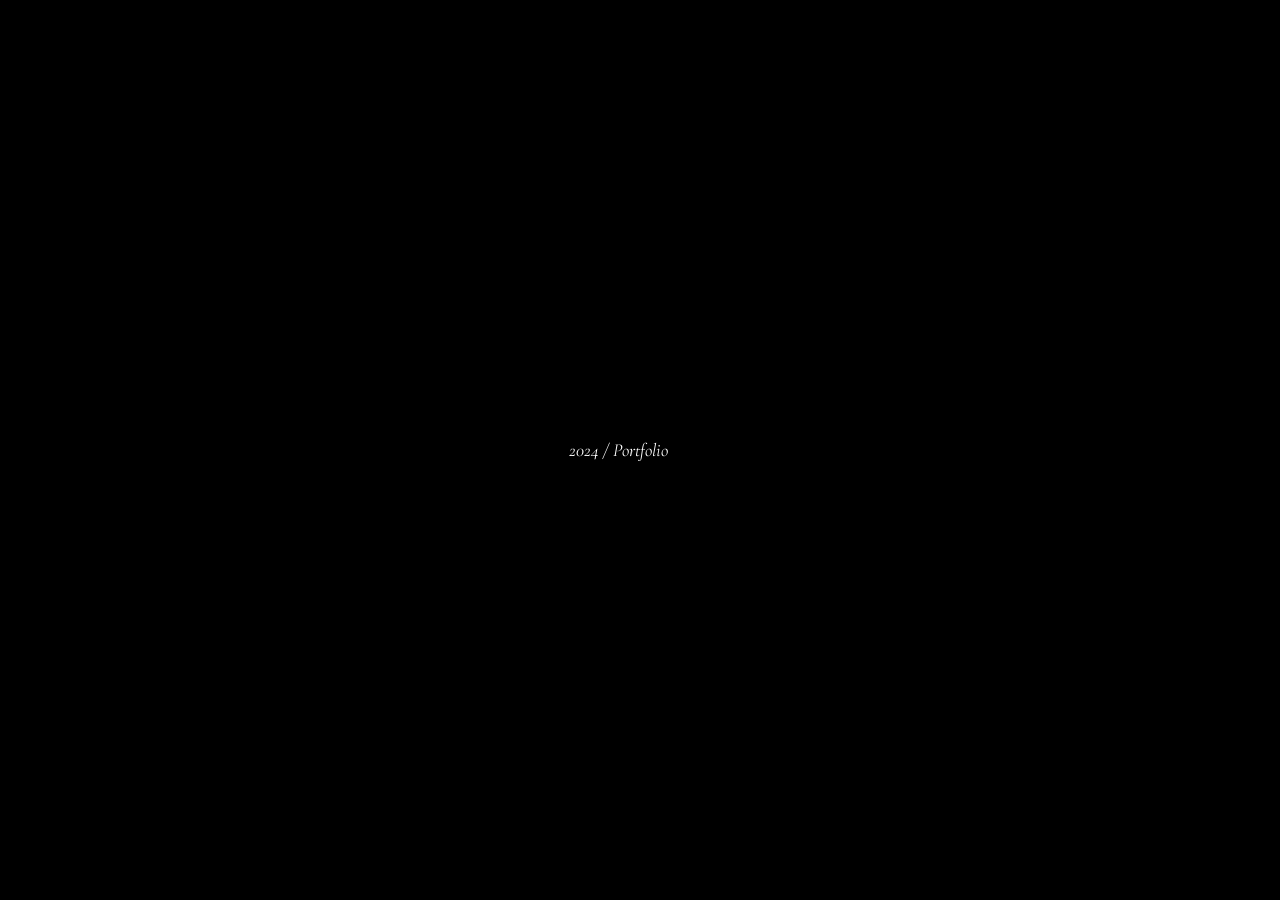
==== commit 3c4596fe: "06-26" ====
--- a/project.html
+++ b/project.html
@@ -8,7 +8,7 @@
 	<meta property="og:title" content="PROJECT - 2024 PORTFOLIO"/>
 	<meta property="og:url" content="https://methejohn.github.io/project"/>
 	<meta property="og:image" content="./assets/images/portfolio-og.png"/>
-	<meta property="og:description" content="2024 Web Publisher Portfolio - Project"/>
+	<meta property="og:description" content="2024 Front-end Developer Portfolio - Project"/>
 
     <link rel="shortcut icon" href="./assets/images/favicon.png" type="image/x-icon">
     <link rel="stylesheet" href="./assets/css/style.css">
@@ -32,7 +32,7 @@
                     <a href="./" class="link-logo">
                         2024 /
                         <div class="name-wrap">
-                            <span class="name">&nbsp;Web Publisher</span>
+                            <span class="name">&nbsp;Front-end Dev.</span>
                             <span class="name2">&nbsp;Portfolio</span>
                         </div>
                     </a>
@@ -113,7 +113,7 @@
                                 <div class="img">
                                     <img src="./assets/images/designidea-mockup.png" alt="designidea">
                                     <a href="https://design-idea-build.vercel.app/" target="_blank" class="link-content"></a>
-                                    <!-- <a href="https://velog.io/@methejohn/project-40wonders" target="_blank" class="link-review">CODE REVIEW<span class="line3"></span></a> -->
+                                    <a href="https://velog.io/@methejohn/project-designidea" target="_blank" class="link-review">CODE REVIEW<span class="line3"></span></a>
                                 </div>
                                 <div class="desc-wrap">
                                     <div class="title-box">
@@ -121,7 +121,7 @@
                                             <span class="number">①&nbsp;</span>
                                             <span class="title">DESIGN IDEA</span>
                                         </div>
-                                        <!-- <a href="https://velog.io/@methejohn/project-40wonders" target="_blank" class="link-review">CODE REVIEW<span class="line2"></span></a> -->
+                                        <a href="https://velog.io/@methejohn/project-designidea" target="_blank" class="link-review">CODE REVIEW<span class="line2"></span></a>
                                     </div>
                                     <div class="desc-box">
                                         <span class="desc">SPA<span class="line"></span></span>
@@ -361,7 +361,7 @@
                 <a href="" class="link-logo">
                     2024 /
                     <div class="name-wrap">
-                        <span class="name">&nbsp;Web Publisher</span>
+                        <span class="name">&nbsp;Front-end Dev.</span>
                         <span class="name2">&nbsp;Portfolio</span>
                     </div>
                 </a>
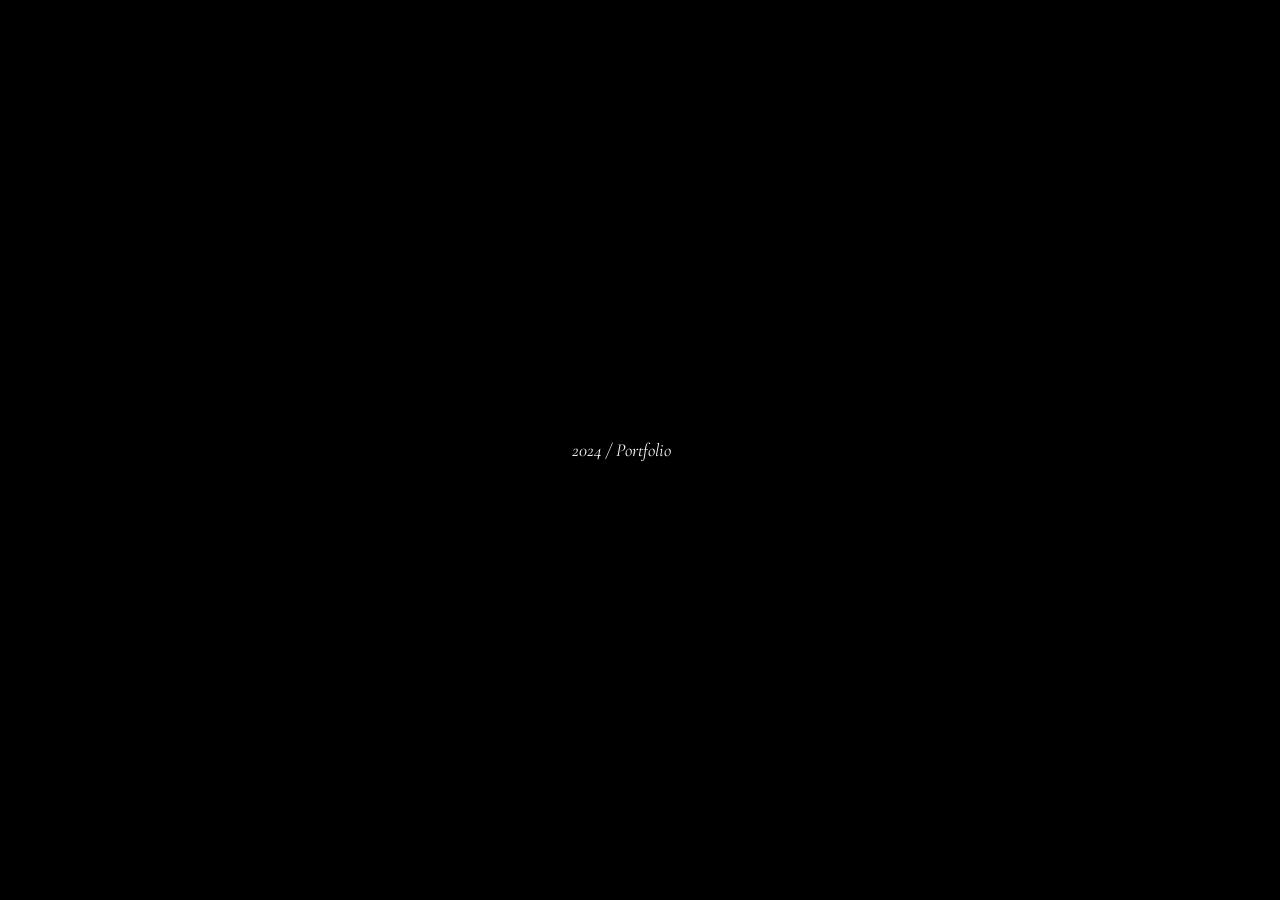
==== commit 317efde3: "first commit" ====
--- a/project.html
+++ b/project.html
@@ -8,7 +8,7 @@
 	<meta property="og:title" content="PROJECT - 2024 PORTFOLIO"/>
 	<meta property="og:url" content="https://methejohn.github.io/project"/>
 	<meta property="og:image" content="./assets/images/portfolio-og.png"/>
-	<meta property="og:description" content="2024 Front-end Developer Portfolio - Project"/>
+	<meta property="og:description" content="2024 Web Publisher Portfolio - Project"/>
 
     <link rel="shortcut icon" href="./assets/images/favicon.png" type="image/x-icon">
     <link rel="stylesheet" href="./assets/css/style.css">
@@ -32,7 +32,7 @@
                     <a href="./" class="link-logo">
                         2024 /
                         <div class="name-wrap">
-                            <span class="name">&nbsp;Front-end Dev.</span>
+                            <span class="name">&nbsp;Web Publisher</span>
                             <span class="name2">&nbsp;Portfolio</span>
                         </div>
                     </a>
@@ -112,7 +112,7 @@
                             <div class="content" style="--width: 12; --offset: 2; --width-mobile: 7; --offset-mobile: 0;">
                                 <div class="img">
                                     <img src="./assets/images/designidea-mockup.png" alt="designidea">
-                                    <a href="https://design-idea-build.vercel.app/" target="_blank" class="link-content"></a>
+                                    <a href="https://design-idea.vercel.app/" target="_blank" class="link-content"></a>
                                     <a href="https://velog.io/@methejohn/project-designidea" target="_blank" class="link-review">CODE REVIEW<span class="line3"></span></a>
                                 </div>
                                 <div class="desc-wrap">
@@ -361,7 +361,7 @@
                 <a href="" class="link-logo">
                     2024 /
                     <div class="name-wrap">
-                        <span class="name">&nbsp;Front-end Dev.</span>
+                        <span class="name">&nbsp;Web Publisher</span>
                         <span class="name2">&nbsp;Portfolio</span>
                     </div>
                 </a>
--- a/assets/css/style.css
+++ b/assets/css/style.css
@@ -1 +1 @@
-@font-face{font-family:"swiper-icons";src:url("data:application/font-woff;charset=utf-8;base64, [base64]//wADZ2x5ZgAAAywAAADMAAAD2MHtryVoZWFkAAABbAAAADAAAAA2E2+eoWhoZWEAAAGcAAAAHwAAACQC9gDzaG10eAAAAigAAAAZAAAArgJkABFsb2NhAAAC0AAAAFoAAABaFQAUGG1heHAAAAG8AAAAHwAAACAAcABAbmFtZQAAA/gAAAE5AAACXvFdBwlwb3N0AAAFNAAAAGIAAACE5s74hXjaY2BkYGAAYpf5Hu/j+W2+MnAzMYDAzaX6QjD6/4//Bxj5GA8AuRwMYGkAPywL13jaY2BkYGA88P8Agx4j+/8fQDYfA1AEBWgDAIB2BOoAeNpjYGRgYNBh4GdgYgABEMnIABJzYNADCQAACWgAsQB42mNgYfzCOIGBlYGB0YcxjYGBwR1Kf2WQZGhhYGBiYGVmgAFGBiQQkOaawtDAoMBQxXjg/wEGPcYDDA4wNUA2CCgwsAAAO4EL6gAAeNpj2M0gyAACqxgGNWBkZ2D4/wMA+xkDdgAAAHjaY2BgYGaAYBkGRgYQiAHyGMF8FgYHIM3DwMHABGQrMOgyWDLEM1T9/w8UBfEMgLzE////P/5//f/V/xv+r4eaAAeMbAxwIUYmIMHEgKYAYjUcsDAwsLKxc3BycfPw8jEQA/[base64]/uznmfPFBNODM2K7MTQ45YEAZqGP81AmGGcF3iPqOop0r1SPTaTbVkfUe4HXj97wYE+yNwWYxwWu4v1ugWHgo3S1XdZEVqWM7ET0cfnLGxWfkgR42o2PvWrDMBSFj/IHLaF0zKjRgdiVMwScNRAoWUoH78Y2icB/yIY09An6AH2Bdu/UB+yxopYshQiEvnvu0dURgDt8QeC8PDw7Fpji3fEA4z/PEJ6YOB5hKh4dj3EvXhxPqH/SKUY3rJ7srZ4FZnh1PMAtPhwP6fl2PMJMPDgeQ4rY8YT6Gzao0eAEA409DuggmTnFnOcSCiEiLMgxCiTI6Cq5DZUd3Qmp10vO0LaLTd2cjN4fOumlc7lUYbSQcZFkutRG7g6JKZKy0RmdLY680CDnEJ+UMkpFFe1RN7nxdVpXrC4aTtnaurOnYercZg2YVmLN/d/gczfEimrE/fs/bOuq29Zmn8tloORaXgZgGa78yO9/cnXm2BpaGvq25Dv9S4E9+5SIc9PqupJKhYFSSl47+Qcr1mYNAAAAeNptw0cKwkAAAMDZJA8Q7OUJvkLsPfZ6zFVERPy8qHh2YER+3i/BP83vIBLLySsoKimrqKqpa2hp6+jq6RsYGhmbmJqZSy0sraxtbO3sHRydnEMU4uR6yx7JJXveP7WrDycAAAAAAAH//wACeNpjYGRgYOABYhkgZgJCZgZNBkYGLQZtIJsFLMYAAAw3ALgAeNolizEKgDAQBCchRbC2sFER0YD6qVQiBCv/H9ezGI6Z5XBAw8CBK/m5iQQVauVbXLnOrMZv2oLdKFa8Pjuru2hJzGabmOSLzNMzvutpB3N42mNgZGBg4GKQYzBhYMxJLMlj4GBgAYow/P/PAJJhLM6sSoWKfWCAAwDAjgbRAAB42mNgYGBkAIIbCZo5IPrmUn0hGA0AO8EFTQAA");font-weight:400;font-style:normal}:root{--swiper-theme-color: #007aff}.swiper{margin-left:auto;margin-right:auto;position:relative;overflow:hidden;list-style:none;padding:0;z-index:1}.swiper-vertical>.swiper-wrapper{-webkit-box-orient:vertical;-webkit-box-direction:normal;-ms-flex-direction:column;flex-direction:column}.swiper-wrapper{position:relative;width:100%;height:100%;z-index:1;display:-webkit-box;display:-ms-flexbox;display:flex;-webkit-transition-property:-webkit-transform;transition-property:-webkit-transform;transition-property:transform;transition-property:transform, -webkit-transform;-webkit-box-sizing:content-box;box-sizing:content-box}.swiper-android .swiper-slide,.swiper-wrapper{-webkit-transform:translate3d(0px, 0, 0);transform:translate3d(0px, 0, 0)}.swiper-pointer-events{-ms-touch-action:pan-y;touch-action:pan-y}.swiper-pointer-events.swiper-vertical{-ms-touch-action:pan-x;touch-action:pan-x}.swiper-slide{-ms-flex-negative:0;flex-shrink:0;width:100%;height:100%;position:relative;-webkit-transition-property:-webkit-transform;transition-property:-webkit-transform;transition-property:transform;transition-property:transform, -webkit-transform}.swiper-slide-invisible-blank{visibility:hidden}.swiper-autoheight,.swiper-autoheight .swiper-slide{height:auto}.swiper-autoheight .swiper-wrapper{-webkit-box-align:start;-ms-flex-align:start;align-items:flex-start;-webkit-transition-property:height,-webkit-transform;transition-property:height,-webkit-transform;transition-property:transform,height;transition-property:transform,height,-webkit-transform}.swiper-3d,.swiper-3d.swiper-css-mode .swiper-wrapper{-webkit-perspective:1200px;perspective:1200px}.swiper-3d .swiper-wrapper,.swiper-3d .swiper-slide,.swiper-3d .swiper-slide-shadow,.swiper-3d .swiper-slide-shadow-left,.swiper-3d .swiper-slide-shadow-right,.swiper-3d .swiper-slide-shadow-top,.swiper-3d .swiper-slide-shadow-bottom,.swiper-3d .swiper-cube-shadow{-webkit-transform-style:preserve-3d;transform-style:preserve-3d}.swiper-3d .swiper-slide-shadow,.swiper-3d .swiper-slide-shadow-left,.swiper-3d .swiper-slide-shadow-right,.swiper-3d .swiper-slide-shadow-top,.swiper-3d .swiper-slide-shadow-bottom{position:absolute;left:0;top:0;width:100%;height:100%;pointer-events:none;z-index:10}.swiper-3d .swiper-slide-shadow{background:rgba(0,0,0,.15)}.swiper-3d .swiper-slide-shadow-left{background-image:-webkit-gradient(linear, right top, left top, from(rgba(0, 0, 0, 0.5)), to(rgba(0, 0, 0, 0)));background-image:linear-gradient(to left, rgba(0, 0, 0, 0.5), rgba(0, 0, 0, 0))}.swiper-3d .swiper-slide-shadow-right{background-image:-webkit-gradient(linear, left top, right top, from(rgba(0, 0, 0, 0.5)), to(rgba(0, 0, 0, 0)));background-image:linear-gradient(to right, rgba(0, 0, 0, 0.5), rgba(0, 0, 0, 0))}.swiper-3d .swiper-slide-shadow-top{background-image:-webkit-gradient(linear, left bottom, left top, from(rgba(0, 0, 0, 0.5)), to(rgba(0, 0, 0, 0)));background-image:linear-gradient(to top, rgba(0, 0, 0, 0.5), rgba(0, 0, 0, 0))}.swiper-3d .swiper-slide-shadow-bottom{background-image:-webkit-gradient(linear, left top, left bottom, from(rgba(0, 0, 0, 0.5)), to(rgba(0, 0, 0, 0)));background-image:linear-gradient(to bottom, rgba(0, 0, 0, 0.5), rgba(0, 0, 0, 0))}.swiper-css-mode>.swiper-wrapper{overflow:auto;scrollbar-width:none;-ms-overflow-style:none}.swiper-css-mode>.swiper-wrapper::-webkit-scrollbar{display:none}.swiper-css-mode>.swiper-wrapper>.swiper-slide{scroll-snap-align:start start}.swiper-horizontal.swiper-css-mode>.swiper-wrapper{-ms-scroll-snap-type:x mandatory;scroll-snap-type:x mandatory}.swiper-vertical.swiper-css-mode>.swiper-wrapper{-ms-scroll-snap-type:y mandatory;scroll-snap-type:y mandatory}.swiper-centered>.swiper-wrapper::before{content:"";-ms-flex-negative:0;flex-shrink:0;-webkit-box-ordinal-group:10000;-ms-flex-order:9999;order:9999}.swiper-centered.swiper-horizontal>.swiper-wrapper>.swiper-slide:first-child{-webkit-margin-start:var(--swiper-centered-offset-before);margin-inline-start:var(--swiper-centered-offset-before)}.swiper-centered.swiper-horizontal>.swiper-wrapper::before{height:100%;min-height:1px;width:var(--swiper-centered-offset-after)}.swiper-centered.swiper-vertical>.swiper-wrapper>.swiper-slide:first-child{-webkit-margin-before:var(--swiper-centered-offset-before);margin-block-start:var(--swiper-centered-offset-before)}.swiper-centered.swiper-vertical>.swiper-wrapper::before{width:100%;min-width:1px;height:var(--swiper-centered-offset-after)}.swiper-centered>.swiper-wrapper>.swiper-slide{scroll-snap-align:center center}.swiper-virtual.swiper-css-mode .swiper-wrapper::after{content:"";position:absolute;left:0;top:0;pointer-events:none}.swiper-virtual.swiper-css-mode.swiper-horizontal .swiper-wrapper::after{height:1px;width:var(--swiper-virtual-size)}.swiper-virtual.swiper-css-mode.swiper-vertical .swiper-wrapper::after{width:1px;height:var(--swiper-virtual-size)}:root{--swiper-navigation-size: 44px}.swiper-button-prev,.swiper-button-next{position:absolute;top:50%;width:calc(var(--swiper-navigation-size)/44*27);height:var(--swiper-navigation-size);margin-top:calc(0px - var(--swiper-navigation-size)/2);z-index:10;cursor:pointer;display:-webkit-box;display:-ms-flexbox;display:flex;-webkit-box-align:center;-ms-flex-align:center;align-items:center;-webkit-box-pack:center;-ms-flex-pack:center;justify-content:center;color:var(--swiper-navigation-color, var(--swiper-theme-color))}.swiper-button-prev.swiper-button-disabled,.swiper-button-next.swiper-button-disabled{opacity:.35;cursor:auto;pointer-events:none}.swiper-button-prev:after,.swiper-button-next:after{font-family:swiper-icons;font-size:var(--swiper-navigation-size);text-transform:none !important;letter-spacing:0;text-transform:none;font-variant:initial;line-height:1}.swiper-button-prev,.swiper-rtl .swiper-button-next{left:10px;right:auto}.swiper-button-prev:after,.swiper-rtl .swiper-button-next:after{content:"prev"}.swiper-button-next,.swiper-rtl .swiper-button-prev{right:10px;left:auto}.swiper-button-next:after,.swiper-rtl .swiper-button-prev:after{content:"next"}.swiper-button-lock{display:none}.swiper-pagination{position:absolute;text-align:center;-webkit-transition:300ms opacity;transition:300ms opacity;-webkit-transform:translate3d(0, 0, 0);transform:translate3d(0, 0, 0);z-index:10}.swiper-pagination.swiper-pagination-hidden{opacity:0}.swiper-pagination-fraction,.swiper-pagination-custom,.swiper-horizontal>.swiper-pagination-bullets,.swiper-pagination-bullets.swiper-pagination-horizontal{bottom:10px;left:0;width:100%}.swiper-pagination-bullets-dynamic{overflow:hidden;font-size:0}.swiper-pagination-bullets-dynamic .swiper-pagination-bullet{-webkit-transform:scale(0.33);transform:scale(0.33);position:relative}.swiper-pagination-bullets-dynamic .swiper-pagination-bullet-active{-webkit-transform:scale(1);transform:scale(1)}.swiper-pagination-bullets-dynamic .swiper-pagination-bullet-active-main{-webkit-transform:scale(1);transform:scale(1)}.swiper-pagination-bullets-dynamic .swiper-pagination-bullet-active-prev{-webkit-transform:scale(0.66);transform:scale(0.66)}.swiper-pagination-bullets-dynamic .swiper-pagination-bullet-active-prev-prev{-webkit-transform:scale(0.33);transform:scale(0.33)}.swiper-pagination-bullets-dynamic .swiper-pagination-bullet-active-next{-webkit-transform:scale(0.66);transform:scale(0.66)}.swiper-pagination-bullets-dynamic .swiper-pagination-bullet-active-next-next{-webkit-transform:scale(0.33);transform:scale(0.33)}.swiper-pagination-bullet{width:var(--swiper-pagination-bullet-width, var(--swiper-pagination-bullet-size, 8px));height:var(--swiper-pagination-bullet-height, var(--swiper-pagination-bullet-size, 8px));display:inline-block;border-radius:50%;background:var(--swiper-pagination-bullet-inactive-color, #000);opacity:var(--swiper-pagination-bullet-inactive-opacity, 0.2)}button.swiper-pagination-bullet{border:none;margin:0;padding:0;-webkit-box-shadow:none;box-shadow:none;-webkit-appearance:none;-moz-appearance:none;appearance:none}.swiper-pagination-clickable .swiper-pagination-bullet{cursor:pointer}.swiper-pagination-bullet:only-child{display:none !important}.swiper-pagination-bullet-active{opacity:var(--swiper-pagination-bullet-opacity, 1);background:var(--swiper-pagination-color, var(--swiper-theme-color))}.swiper-vertical>.swiper-pagination-bullets,.swiper-pagination-vertical.swiper-pagination-bullets{right:10px;top:50%;-webkit-transform:translate3d(0px, -50%, 0);transform:translate3d(0px, -50%, 0)}.swiper-vertical>.swiper-pagination-bullets .swiper-pagination-bullet,.swiper-pagination-vertical.swiper-pagination-bullets .swiper-pagination-bullet{margin:var(--swiper-pagination-bullet-vertical-gap, 6px) 0;display:block}.swiper-vertical>.swiper-pagination-bullets.swiper-pagination-bullets-dynamic,.swiper-pagination-vertical.swiper-pagination-bullets.swiper-pagination-bullets-dynamic{top:50%;-webkit-transform:translateY(-50%);transform:translateY(-50%);width:8px}.swiper-vertical>.swiper-pagination-bullets.swiper-pagination-bullets-dynamic .swiper-pagination-bullet,.swiper-pagination-vertical.swiper-pagination-bullets.swiper-pagination-bullets-dynamic .swiper-pagination-bullet{display:inline-block;-webkit-transition:200ms top,200ms -webkit-transform;transition:200ms top,200ms -webkit-transform;transition:200ms transform,200ms top;transition:200ms transform,200ms top,200ms -webkit-transform}.swiper-horizontal>.swiper-pagination-bullets .swiper-pagination-bullet,.swiper-pagination-horizontal.swiper-pagination-bullets .swiper-pagination-bullet{margin:0 var(--swiper-pagination-bullet-horizontal-gap, 4px)}.swiper-horizontal>.swiper-pagination-bullets.swiper-pagination-bullets-dynamic,.swiper-pagination-horizontal.swiper-pagination-bullets.swiper-pagination-bullets-dynamic{left:50%;-webkit-transform:translateX(-50%);transform:translateX(-50%);white-space:nowrap}.swiper-horizontal>.swiper-pagination-bullets.swiper-pagination-bullets-dynamic .swiper-pagination-bullet,.swiper-pagination-horizontal.swiper-pagination-bullets.swiper-pagination-bullets-dynamic .swiper-pagination-bullet{-webkit-transition:200ms left,200ms -webkit-transform;transition:200ms left,200ms -webkit-transform;transition:200ms transform,200ms left;transition:200ms transform,200ms left,200ms -webkit-transform}.swiper-horizontal.swiper-rtl>.swiper-pagination-bullets-dynamic .swiper-pagination-bullet{-webkit-transition:200ms right,200ms -webkit-transform;transition:200ms right,200ms -webkit-transform;transition:200ms transform,200ms right;transition:200ms transform,200ms right,200ms -webkit-transform}.swiper-pagination-progressbar{background:rgba(0,0,0,.25);position:absolute}.swiper-pagination-progressbar .swiper-pagination-progressbar-fill{background:var(--swiper-pagination-color, var(--swiper-theme-color));position:absolute;left:0;top:0;width:100%;height:100%;-webkit-transform:scale(0);transform:scale(0);-webkit-transform-origin:left top;transform-origin:left top}.swiper-rtl .swiper-pagination-progressbar .swiper-pagination-progressbar-fill{-webkit-transform-origin:right top;transform-origin:right top}.swiper-horizontal>.swiper-pagination-progressbar,.swiper-pagination-progressbar.swiper-pagination-horizontal,.swiper-vertical>.swiper-pagination-progressbar.swiper-pagination-progressbar-opposite,.swiper-pagination-progressbar.swiper-pagination-vertical.swiper-pagination-progressbar-opposite{width:100%;height:4px;left:0;top:0}.swiper-vertical>.swiper-pagination-progressbar,.swiper-pagination-progressbar.swiper-pagination-vertical,.swiper-horizontal>.swiper-pagination-progressbar.swiper-pagination-progressbar-opposite,.swiper-pagination-progressbar.swiper-pagination-horizontal.swiper-pagination-progressbar-opposite{width:4px;height:100%;left:0;top:0}.swiper-pagination-lock{display:none}.swiper-scrollbar{border-radius:10px;position:relative;-ms-touch-action:none;background:rgba(0,0,0,.1)}.swiper-horizontal>.swiper-scrollbar{position:absolute;left:1%;bottom:3px;z-index:50;height:5px;width:98%}.swiper-vertical>.swiper-scrollbar{position:absolute;right:3px;top:1%;z-index:50;width:5px;height:98%}.swiper-scrollbar-drag{height:100%;width:100%;position:relative;background:rgba(0,0,0,.5);border-radius:10px;left:0;top:0}.swiper-scrollbar-cursor-drag{cursor:move}.swiper-scrollbar-lock{display:none}.swiper-zoom-container{width:100%;height:100%;display:-webkit-box;display:-ms-flexbox;display:flex;-webkit-box-pack:center;-ms-flex-pack:center;justify-content:center;-webkit-box-align:center;-ms-flex-align:center;align-items:center;text-align:center}.swiper-zoom-container>img,.swiper-zoom-container>svg,.swiper-zoom-container>canvas{max-width:100%;max-height:100%;-o-object-fit:contain;object-fit:contain}.swiper-slide-zoomed{cursor:move}.swiper-lazy-preloader{width:42px;height:42px;position:absolute;left:50%;top:50%;margin-left:-21px;margin-top:-21px;z-index:10;-webkit-transform-origin:50%;transform-origin:50%;-webkit-animation:swiper-preloader-spin 1s infinite linear;animation:swiper-preloader-spin 1s infinite linear;-webkit-box-sizing:border-box;box-sizing:border-box;border:4px solid var(--swiper-preloader-color, var(--swiper-theme-color));border-radius:50%;border-top-color:rgba(0,0,0,0)}.swiper-lazy-preloader-white{--swiper-preloader-color: #fff}.swiper-lazy-preloader-black{--swiper-preloader-color: #000}@-webkit-keyframes swiper-preloader-spin{100%{-webkit-transform:rotate(360deg);transform:rotate(360deg)}}@keyframes swiper-preloader-spin{100%{-webkit-transform:rotate(360deg);transform:rotate(360deg)}}.swiper .swiper-notification{position:absolute;left:0;top:0;pointer-events:none;opacity:0;z-index:-1000}.swiper-free-mode>.swiper-wrapper{-webkit-transition-timing-function:ease-out;transition-timing-function:ease-out;margin:0 auto}.swiper-grid>.swiper-wrapper{-ms-flex-wrap:wrap;flex-wrap:wrap}.swiper-grid-column>.swiper-wrapper{-ms-flex-wrap:wrap;flex-wrap:wrap;-webkit-box-orient:vertical;-webkit-box-direction:normal;-ms-flex-direction:column;flex-direction:column}.swiper-fade.swiper-free-mode .swiper-slide{-webkit-transition-timing-function:ease-out;transition-timing-function:ease-out}.swiper-fade .swiper-slide{pointer-events:none;-webkit-transition-property:opacity;transition-property:opacity}.swiper-fade .swiper-slide .swiper-slide{pointer-events:none}.swiper-fade .swiper-slide-active,.swiper-fade .swiper-slide-active .swiper-slide-active{pointer-events:auto}.swiper-cube{overflow:visible}.swiper-cube .swiper-slide{pointer-events:none;-webkit-backface-visibility:hidden;backface-visibility:hidden;z-index:1;visibility:hidden;-webkit-transform-origin:0 0;transform-origin:0 0;width:100%;height:100%}.swiper-cube .swiper-slide .swiper-slide{pointer-events:none}.swiper-cube.swiper-rtl .swiper-slide{-webkit-transform-origin:100% 0;transform-origin:100% 0}.swiper-cube .swiper-slide-active,.swiper-cube .swiper-slide-active .swiper-slide-active{pointer-events:auto}.swiper-cube .swiper-slide-active,.swiper-cube .swiper-slide-next,.swiper-cube .swiper-slide-prev,.swiper-cube .swiper-slide-next+.swiper-slide{pointer-events:auto;visibility:visible}.swiper-cube .swiper-slide-shadow-top,.swiper-cube .swiper-slide-shadow-bottom,.swiper-cube .swiper-slide-shadow-left,.swiper-cube .swiper-slide-shadow-right{z-index:0;-webkit-backface-visibility:hidden;backface-visibility:hidden}.swiper-cube .swiper-cube-shadow{position:absolute;left:0;bottom:0px;width:100%;height:100%;opacity:.6;z-index:0}.swiper-cube .swiper-cube-shadow:before{content:"";background:#000;position:absolute;left:0;top:0;bottom:0;right:0;-webkit-filter:blur(50px);filter:blur(50px)}.swiper-flip{overflow:visible}.swiper-flip .swiper-slide{pointer-events:none;-webkit-backface-visibility:hidden;backface-visibility:hidden;z-index:1}.swiper-flip .swiper-slide .swiper-slide{pointer-events:none}.swiper-flip .swiper-slide-active,.swiper-flip .swiper-slide-active .swiper-slide-active{pointer-events:auto}.swiper-flip .swiper-slide-shadow-top,.swiper-flip .swiper-slide-shadow-bottom,.swiper-flip .swiper-slide-shadow-left,.swiper-flip .swiper-slide-shadow-right{z-index:0;-webkit-backface-visibility:hidden;backface-visibility:hidden}.swiper-creative .swiper-slide{-webkit-backface-visibility:hidden;backface-visibility:hidden;overflow:hidden;-webkit-transition-property:opacity,height,-webkit-transform;transition-property:opacity,height,-webkit-transform;transition-property:transform,opacity,height;transition-property:transform,opacity,height,-webkit-transform}.swiper-cards{overflow:visible}.swiper-cards .swiper-slide{-webkit-transform-origin:center bottom;transform-origin:center bottom;-webkit-backface-visibility:hidden;backface-visibility:hidden;overflow:hidden}@font-face{font-family:"Cormorant Garamond";src:url("../fonts/Cormorant-Garamond-Regular.woff") format("woff");font-weight:400;font-style:normal}@font-face{font-family:"Cormorant Garamond";src:url("../fonts/Cormorant-Garamond-Regular-Italic.woff") format("woff");font-weight:400;font-style:italic}@font-face{font-family:"Boogy Brut Poster";src:url("../fonts/Boogy_Brut_Poster_WEB-White.woff") format("woff");font-weight:400;font-style:normal}@font-face{font-family:"Boogy Brut Poster";src:url("../fonts/Boogy_Brut_Poster_WEB-Black_Italic.woff") format("woff");font-weight:600;font-style:italic}@font-face{font-family:"Boogy Brut Poster";src:url("../fonts/Boogy_Brut_WEBL-Book_Italic.woff") format("woff");font-weight:400;font-style:italic}@font-face{font-family:"DegularDisplay";src:url("../fonts/DegularDisplay-Regular.woff") format("woff");font-weight:400}@font-face{font-family:"DegularDisplay";src:url("../fonts/DegularDisplay-Bold.woff") format("woff");font-weight:600}@font-face{font-family:"SourceHanSerifKR";src:url("../fonts/SourceHanSerifKR-Regular.woff") format("woff");font-weight:400}@font-face{font-family:"Pretendard";font-weight:45 920;font-style:normal;font-display:swap;src:url("../fonts/PretendardVariable.woff2") format("woff2-variations")}*{margin:0;padding:0;font:inherit;color:inherit}*,:after,:before{-webkit-box-sizing:border-box;box-sizing:border-box}:root{-webkit-tap-highlight-color:rgba(0,0,0,0);-webkit-text-size-adjust:100%;-moz-text-size-adjust:100%;-ms-text-size-adjust:100%;text-size-adjust:100%;cursor:default;line-height:1.5;overflow-wrap:break-word;-moz-tab-size:4;-o-tab-size:4;tab-size:4}html,body{height:100%}img,picture,video,canvas,svg{display:block;max-width:100%}button{background:none;border:0;cursor:pointer;-webkit-appearance:none;-moz-appearance:none;appearance:none}a{text-decoration:none}table{border-collapse:collapse;border-spacing:0}ul{list-style:none}html{font-size:min(.7em + .4vw,1.5rem);font-family:"Cormorant Garamond","SourceHanSerifKR",Georgia,serif;font-weight:400;font-style:normal;line-height:1.33;overflow-x:hidden;-webkit-font-smoothing:antialiased}@media(max-width: 1024px){html{font-size:min(1em,1rem)}}.blind{position:absolute;width:1px;height:1px;overflow:hidden;clip:rect(0, 0, 0, 0);margin:-1px}.headline{font-family:"Boogy Brut Poster",serif;font-weight:400;font-size:5rem;line-height:1.1;letter-spacing:.04em}.hidden{overflow:hidden}.wrapper{position:relative}.header{position:absolute;width:100%;z-index:2}.header .group-top{position:relative;z-index:2;display:-webkit-box;display:-ms-flexbox;display:flex;-webkit-box-pack:justify;-ms-flex-pack:justify;justify-content:space-between;padding:2.5rem 3rem 8.25rem;background:#fff}@media(max-width: 768px){.header .group-top{padding:1.5rem 1.5rem 6rem}}.header .group-top .btn-menu{font-family:"DegularDisplay",sans-serif;font-weight:600;font-size:.875rem;line-height:1.28;letter-spacing:.06em;display:none}.header .group-top .btn-menu .close{display:none}@media(max-width: 768px){.header .group-top .btn-menu{display:-webkit-box;display:-ms-flexbox;display:flex}.header .group-top .btn-menu.on .menu{display:none}.header .group-top .btn-menu.on .close{display:block}}.header .group-bottom svg{width:100%;height:auto}.header .group-mobile{position:fixed;top:0;padding-top:var(--top);left:0;display:-webkit-box;display:-ms-flexbox;display:flex;-webkit-box-orient:vertical;-webkit-box-direction:normal;-ms-flex-direction:column;flex-direction:column;width:100%;height:100dvh;background:#fff;-webkit-clip-path:inset(0 0 100% 0);clip-path:inset(0 0 100% 0);visibility:hidden;-webkit-transition:visibility 0s .6s cubic-bezier(0.37, 0, 0.63, 1),-webkit-clip-path .6s cubic-bezier(0.37, 0, 0.63, 1);transition:visibility 0s .6s cubic-bezier(0.37, 0, 0.63, 1),-webkit-clip-path .6s cubic-bezier(0.37, 0, 0.63, 1);transition:visibility 0s .6s cubic-bezier(0.37, 0, 0.63, 1),clip-path .6s cubic-bezier(0.37, 0, 0.63, 1);transition:visibility 0s .6s cubic-bezier(0.37, 0, 0.63, 1),clip-path .6s cubic-bezier(0.37, 0, 0.63, 1),-webkit-clip-path .6s cubic-bezier(0.37, 0, 0.63, 1)}.header .group-mobile.on{visibility:visible;-webkit-clip-path:inset(0 0 0 0);clip-path:inset(0 0 0 0);-webkit-transition:-webkit-clip-path .4s cubic-bezier(0.37, 0, 0.63, 1);transition:-webkit-clip-path .4s cubic-bezier(0.37, 0, 0.63, 1);transition:clip-path .4s cubic-bezier(0.37, 0, 0.63, 1);transition:clip-path .4s cubic-bezier(0.37, 0, 0.63, 1), -webkit-clip-path .4s cubic-bezier(0.37, 0, 0.63, 1)}.header .group-mobile.on .gnb-list .gnb-item a{-webkit-clip-path:inset(0);clip-path:inset(0);-webkit-transform:translateY(0);transform:translateY(0)}.header .group-mobile .video{margin-top:auto;position:relative;aspect-ratio:1.7777777778/1}.header .group-mobile .video video{position:absolute;top:0;left:0;width:100%;height:100%;-o-object-fit:cover;object-fit:cover}.header .group-mobile .gnb-list{overflow:auto}.header .group-mobile .gnb-list .gnb-item{display:-webkit-box;display:-ms-flexbox;display:flex;border-top:1px solid #000;padding:1.5rem}.header .group-mobile .gnb-list .gnb-item:first-child{border-top:unset}.header .group-mobile .gnb-list .gnb-item a{font-family:"Boogy Brut Poster",serif;font-weight:400;font-size:1.5rem;line-height:1.04;letter-spacing:.02em;-webkit-transform:translateY(100%);transform:translateY(100%);-webkit-clip-path:inset(0 0 100% 0);clip-path:inset(0 0 100% 0);-webkit-transition:-webkit-clip-path .6s cubic-bezier(0.37, 0, 0.63, 1) calc(var(--index)*.08s),-webkit-transform .6s cubic-bezier(0.37, 0, 0.63, 1) calc(var(--index)*.08s);transition:-webkit-clip-path .6s cubic-bezier(0.37, 0, 0.63, 1) calc(var(--index)*.08s),-webkit-transform .6s cubic-bezier(0.37, 0, 0.63, 1) calc(var(--index)*.08s);transition:clip-path .6s cubic-bezier(0.37, 0, 0.63, 1) calc(var(--index)*.08s),transform .6s cubic-bezier(0.37, 0, 0.63, 1) calc(var(--index)*.08s);transition:clip-path .6s cubic-bezier(0.37, 0, 0.63, 1) calc(var(--index)*.08s),transform .6s cubic-bezier(0.37, 0, 0.63, 1) calc(var(--index)*.08s),-webkit-clip-path .6s cubic-bezier(0.37, 0, 0.63, 1) calc(var(--index)*.08s),-webkit-transform .6s cubic-bezier(0.37, 0, 0.63, 1) calc(var(--index)*.08s)}.header .group-mobile .footer-list{display:-webkit-box;display:-ms-flexbox;display:flex;-webkit-box-pack:justify;-ms-flex-pack:justify;justify-content:space-between;color:#fff;background-color:#000;padding:1rem 1.5rem}.header .group-mobile .footer-list .footer-item a{font-family:"DegularDisplay",sans-serif;font-weight:600;letter-spacing:.06em;font-size:.875rem;line-height:1.28}.logo a{font-style:italic;font-size:1.125rem;line-height:1.33;display:-webkit-box;display:-ms-flexbox;display:flex}@media(max-width: 1024px){.logo a{font-size:1rem;line-height:1.375}}.logo a .name-wrap{overflow:hidden;position:relative;display:-webkit-box;display:-ms-flexbox;display:flex}.logo a .name-wrap .name{-webkit-transform:translateY(-100%);transform:translateY(-100%);-webkit-transition:-webkit-transform .5s cubic-bezier(0.165, 0.84, 0.44, 1);transition:-webkit-transform .5s cubic-bezier(0.165, 0.84, 0.44, 1);transition:transform .5s cubic-bezier(0.165, 0.84, 0.44, 1);transition:transform .5s cubic-bezier(0.165, 0.84, 0.44, 1), -webkit-transform .5s cubic-bezier(0.165, 0.84, 0.44, 1);-webkit-animation:nameMove 2s cubic-bezier(0.165, 0.84, 0.44, 1);animation:nameMove 2s cubic-bezier(0.165, 0.84, 0.44, 1)}.logo a .name-wrap .name2{position:absolute;top:0;left:0;-webkit-transform:translateY(0);transform:translateY(0);-webkit-transition:-webkit-transform .5s cubic-bezier(0.165, 0.84, 0.44, 1);transition:-webkit-transform .5s cubic-bezier(0.165, 0.84, 0.44, 1);transition:transform .5s cubic-bezier(0.165, 0.84, 0.44, 1);transition:transform .5s cubic-bezier(0.165, 0.84, 0.44, 1), -webkit-transform .5s cubic-bezier(0.165, 0.84, 0.44, 1);-webkit-animation:name2Move 2s cubic-bezier(0.165, 0.84, 0.44, 1);animation:name2Move 2s cubic-bezier(0.165, 0.84, 0.44, 1)}.logo a.on .name-wrap .name{-webkit-transform:translateY(0);transform:translateY(0)}.logo a.on .name-wrap .name2{-webkit-transform:translateY(100%);transform:translateY(100%)}.header.style2{position:fixed;width:100%;z-index:2}.header.style2 .group-top{background:unset;padding-bottom:0}@media(max-width: 768px){.header.style2 .group-top{padding-bottom:6rem}}.preloader{position:fixed;top:0;left:0;width:100%;height:100%;color:#fff;background-color:#000;z-index:2;-webkit-clip-path:inset(0);clip-path:inset(0);pointer-events:none;-webkit-transition:.7s .3s clip-path cubic-bezier(0.85, 0, 0.15, 1);transition:.7s .3s clip-path cubic-bezier(0.85, 0, 0.15, 1)}.preloader .logo{position:absolute;top:50%;left:50%;-webkit-transform:translate(-50%, -50%);transform:translate(-50%, -50%)}.preloader .logo .link-logo .name-wrap .name{-webkit-animation:nameMove 2s cubic-bezier(0.165, 0.84, 0.44, 1) infinite alternate;animation:nameMove 2s cubic-bezier(0.165, 0.84, 0.44, 1) infinite alternate}.preloader .logo .link-logo .name-wrap .name2{-webkit-animation:name2Move 2s cubic-bezier(0.165, 0.84, 0.44, 1) infinite alternate;animation:name2Move 2s cubic-bezier(0.165, 0.84, 0.44, 1) infinite alternate}.loaded .preloader{-webkit-clip-path:inset(100% 0px 0px);clip-path:inset(100% 0px 0px)}@-webkit-keyframes nameMove{0%{-webkit-transform:translateY(0);transform:translateY(0)}50%{-webkit-transform:translateY(0);transform:translateY(0)}100%{-webkit-transform:translateY(-100%);transform:translateY(-100%)}}@keyframes nameMove{0%{-webkit-transform:translateY(0);transform:translateY(0)}50%{-webkit-transform:translateY(0);transform:translateY(0)}100%{-webkit-transform:translateY(-100%);transform:translateY(-100%)}}@-webkit-keyframes name2Move{0%{-webkit-transform:translateY(100%);transform:translateY(100%)}50%{-webkit-transform:translateY(100%);transform:translateY(100%)}100%{-webkit-transform:translateY(0);transform:translateY(0)}}@keyframes name2Move{0%{-webkit-transform:translateY(100%);transform:translateY(100%)}50%{-webkit-transform:translateY(100%);transform:translateY(100%)}100%{-webkit-transform:translateY(0);transform:translateY(0)}}.gnb .gnb-list{display:-webkit-box;display:-ms-flexbox;display:flex;gap:3rem;font-family:"DegularDisplay";font-weight:600;font-size:1rem;line-height:1.25;letter-spacing:.06em}@media(max-width: 1024px){.gnb .gnb-list{font-size:.875rem;line-height:1.28;gap:2rem}}@media(max-width: 768px){.gnb .gnb-list{display:none}}.footer{height:100vh;display:-webkit-box;display:-ms-flexbox;display:flex;-webkit-box-orient:vertical;-webkit-box-direction:normal;-ms-flex-direction:column;flex-direction:column}.footer .group-top{-webkit-box-flex:1;-ms-flex:1;flex:1;position:relative}.footer .group-top video{position:absolute;top:0;left:0;width:100%;height:100%;-o-object-fit:cover;object-fit:cover}.footer .group-bottom .footer-list{display:-webkit-box;display:-ms-flexbox;display:flex;-webkit-box-orient:vertical;-webkit-box-direction:normal;-ms-flex-direction:column;flex-direction:column}.footer .group-bottom .footer-list .footer-item h2,.footer .group-bottom .footer-list .footer-item a{font-family:"DegularDisplay",sans-serif;display:block;font-weight:400;font-size:1rem;line-height:1.5;letter-spacing:.02em;padding:.75rem 1.5rem .75rem 3rem;border-top:1px solid #000}@media(max-width: 1024px){.footer .group-bottom .footer-list .footer-item h2,.footer .group-bottom .footer-list .footer-item a{font-size:.875rem;line-height:1.57}}@media(max-width: 768px){.footer .group-bottom .footer-list .footer-item h2,.footer .group-bottom .footer-list .footer-item a{padding:.75rem 1.5rem}}.footer .group-bottom .footer-list .footer-item:last-child a{pointer-events:none}.footer .group-bottom .flex{display:grid;grid-template-columns:repeat(12, minmax(0, 1fr));gap:0 3rem;padding:1rem 3rem;background:#000;color:#fff}@media(max-width: 768px){.footer .group-bottom .flex{padding-left:1.5rem;padding-right:1.5rem;display:-webkit-box;display:-ms-flexbox;display:flex;-webkit-box-orient:vertical;-webkit-box-direction:normal;-ms-flex-direction:column;flex-direction:column;gap:2rem}}.footer .group-bottom .flex .sns-list{display:grid;grid-template-columns:repeat(8, minmax(0, 1fr));gap:0 3rem;grid-column:1/9}@media(max-width: 768px){.footer .group-bottom .flex .sns-list{display:-webkit-box;display:-ms-flexbox;display:flex;-webkit-box-pack:justify;-ms-flex-pack:justify;justify-content:space-between}}.footer .group-bottom .flex .sns-list .sns-item{grid-column:span 2/span 2;line-height:1.33}.footer .group-bottom .flex .sns-list .sns-item a{font-family:"DegularDisplay",sans-serif;font-weight:600;font-size:1rem;line-height:1.25;letter-spacing:.06em}@media(max-width: 1024px){.footer .group-bottom .flex .sns-list .sns-item a{font-size:.875rem;line-height:1.28}}@media(max-width: 768px){.footer .group-bottom .flex .sns-list .sns-item a{font-size:.75rem}}.footer .group-bottom .flex .copy{grid-column:9/13;display:-webkit-box;display:-ms-flexbox;display:flex;-webkit-box-pack:end;-ms-flex-pack:end;justify-content:flex-end;font-family:"DegularDisplay",sans-serif;font-weight:600;font-size:1rem;line-height:1.25;letter-spacing:.06em}@media(max-width: 1024px){.footer .group-bottom .flex .copy{font-size:.875rem;line-height:1.28}}@media(max-width: 768px)and (max-width: 768px){.footer .group-bottom .flex .copy{font-size:.75rem}}.sc-project .group-intro{height:150vh;z-index:1;position:relative}.sc-project .group-intro .sticky-intro{position:fixed;top:0;left:0;bottom:0;right:0;overflow:hidden}.sc-project .group-intro .sticky-intro .container{position:absolute;top:0;left:0;width:100%;height:100vh}.sc-project .group-intro .sticky-intro .container .video{aspect-ratio:1.7777777778/1;width:100%;height:100vh}.sc-project .group-intro .sticky-intro .container .video video{width:100%;height:100%;-o-object-fit:cover;object-fit:cover}.sc-project .group-intro .sticky-intro .container .text-wrap{font-family:"DegularDisplay";font-weight:600;line-height:1.25;letter-spacing:.06em;position:absolute;font-size:1rem;bottom:3rem;left:3rem;pointer-events:none;color:#fff;display:-webkit-box;display:-ms-flexbox;display:flex;-webkit-box-pack:justify;-ms-flex-pack:justify;justify-content:space-between;width:calc(100% - 6rem);-webkit-transform:translateY(50%);transform:translateY(50%)}@media(max-width: 1024px){.sc-project .group-intro .sticky-intro .container .text-wrap{font-size:.875rem;line-height:1.28}}@media(max-width: 768px){.sc-project .group-intro .sticky-intro .container .text-wrap{left:1.5rem;bottom:2.5rem;width:calc(100% - 3rem)}}.sc-project .group-project{height:500vh}.sc-project .group-project .sticky-project{height:100vh;position:sticky;top:0}.sc-project .group-project .sticky-project .project{position:absolute;top:0;left:0;bottom:0;right:0;color:#fff;overflow:hidden}.sc-project .group-project .sticky-project .project .container{position:absolute;width:100%;height:100vh;top:0;left:0}.sc-project .group-project .sticky-project .project .container a{position:absolute;top:0;left:0;right:0;bottom:0}.sc-project .group-project .sticky-project .project .container img,.sc-project .group-project .sticky-project .project .container video{position:absolute;top:0;left:0;width:100%;height:100%;-o-object-fit:cover;object-fit:cover}.sc-project .group-project .sticky-project .project .container h2{font-family:"DegularDisplay";font-size:1rem;line-height:1.25;letter-spacing:.04em;position:absolute;top:3rem;left:50%;display:-webkit-box;display:-ms-flexbox;display:flex;-webkit-box-align:center;-ms-flex-align:center;align-items:center;gap:1.125rem;-webkit-transform:translate(-50%, -50%);transform:translate(-50%, -50%);pointer-events:none}@media(max-width: 1024px){.sc-project .group-project .sticky-project .project .container h2{font-size:.875rem;line-height:1.28}}@media(max-width: 768px){.sc-project .group-project .sticky-project .project .container h2{top:2.5rem;gap:.5rem}}.sc-project .group-project .sticky-project .project .container h2 em{border:1px solid #fff;padding:.3rem;border-radius:50%}@media(max-width: 1024px){.sc-project .group-project .sticky-project .project .container h2 em{padding:.2rem}}.sc-project .group-project .sticky-project .project .container .flex{display:-webkit-box;display:-ms-flexbox;display:flex;-webkit-box-orient:vertical;-webkit-box-direction:normal;-ms-flex-direction:column;flex-direction:column;position:absolute;-webkit-box-align:center;-ms-flex-align:center;align-items:center;top:50%;left:50%;-webkit-transform:translate(-50%, -50%);transform:translate(-50%, -50%);gap:1.5rem}.sc-project .group-project .sticky-project .project .container .flex .view{padding:.375rem 1.5rem;border:1px solid;border-radius:240px;font-family:"Boogy Brut Poster",serif;font-weight:400;font-style:italic}.sc-project .group-project .sticky-project .project .container .flex .view,.sc-project .group-project .sticky-project .project .container .flex .mobile{display:none}@media(max-width: 768px){.sc-project .group-project .sticky-project .project .container .flex .view,.sc-project .group-project .sticky-project .project .container .flex .mobile{display:block}}.sc-project .group-project .sticky-project .project .container .flex .mobile{position:unset}.sc-project .group-project .sticky-project .project .container h3{display:-webkit-box;display:-ms-flexbox;display:flex;-webkit-box-orient:vertical;-webkit-box-direction:normal;-ms-flex-direction:column;flex-direction:column;-webkit-box-align:center;-ms-flex-align:center;align-items:center;text-align:center}@media(max-width: 1024px){.sc-project .group-project .sticky-project .project .container h3{font-size:2.5rem;line-height:1.05;letter-spacing:.04em}}.sc-project .group-project .sticky-project .project .container .desc{font-family:"DegularDisplay";font-size:1rem;line-height:1.25;letter-spacing:.04em}@media(max-width: 1024px){.sc-project .group-project .sticky-project .project .container .desc{font-size:.875rem;line-height:1.28}}.sc-project .group-project .sticky-project .project .container [class*=line-]{width:5.5rem;height:5.5rem;position:absolute;opacity:.32;pointer-events:none}@media(max-width: 768px){.sc-project .group-project .sticky-project .project .container [class*=line-]{width:2.5rem;height:2.5rem}}.sc-project .group-project .sticky-project .project .container .line-tl{top:3rem;left:3rem;border-top:2px solid #fff;border-left:2px solid #fff}@media(max-width: 768px){.sc-project .group-project .sticky-project .project .container .line-tl{top:2.5rem;left:1.5rem}}.sc-project .group-project .sticky-project .project .container .line-tr{top:3rem;right:3rem;border-top:2px solid #fff;border-right:2px solid #fff}@media(max-width: 768px){.sc-project .group-project .sticky-project .project .container .line-tr{top:2.5rem;right:1.5rem}}.sc-project .group-project .sticky-project .project .container .line-bl{bottom:3rem;left:3rem;border-bottom:2px solid #fff;border-left:2px solid #fff}@media(max-width: 768px){.sc-project .group-project .sticky-project .project .container .line-bl{bottom:2.5rem;left:1.5rem}}.sc-project .group-project .sticky-project .project .container .line-br{bottom:3rem;right:3rem;border-bottom:2px solid #fff;border-right:2px solid #fff}@media(max-width: 768px){.sc-project .group-project .sticky-project .project .container .line-br{bottom:2.5rem;right:1.5rem}}.sc-project .group-project .sticky-project .project .container .number{font-family:"DegularDisplay";font-weight:400;font-size:1rem;line-height:1.25;letter-spacing:.04em;position:absolute;top:50%}@media(max-width: 1024px){.sc-project .group-project .sticky-project .project .container .number{font-size:.875rem;line-height:1.28}}@media(max-width: 768px){.sc-project .group-project .sticky-project .project .container .number{display:none}}.sc-project .group-project .sticky-project .project .container .number.current{-webkit-transform:translate(-50%, -50%);transform:translate(-50%, -50%);left:3rem}.sc-project .group-project .sticky-project .project .container .number.total{-webkit-transform:translate(50%, -50%);transform:translate(50%, -50%);right:3rem}.sc-project .group-project .sticky-project .project .container .text-wrap{font-family:"DegularDisplay",sans-serif;font-weight:700;font-size:1rem;line-height:1.25;letter-spacing:.06em;position:absolute;bottom:3rem;left:50%;pointer-events:none;-webkit-transform:translate(-50%, 50%);transform:translate(-50%, 50%)}@media(max-width: 1024px){.sc-project .group-project .sticky-project .project .container .text-wrap{font-size:.875rem;line-height:1.28}}@media(max-width: 768px){.sc-project .group-project .sticky-project .project .container .text-wrap{bottom:2.5rem}}.sc-project .group-project .sticky-project .project.style2{background:#000}.sc-project .group-project .sticky-project .project.style2 svg{position:absolute;top:50%;left:50%;-webkit-transform:translate(-50%, -50%);transform:translate(-50%, -50%);height:auto;width:35%;-o-object-fit:cover;object-fit:cover}@media(max-width: 1024px){.sc-project .group-project .sticky-project .project.style2 svg{width:50%}}@media(max-width: 768px){.sc-project .group-project .sticky-project .project.style2 svg{width:70%}}.sc-project .group-project .sticky-project .p1{z-index:-1;background:#000}.sc-project .group-project .sticky-project .p1 .container a .flex .headline{white-space:nowrap}.sc-project .group-project .sticky-project .p1 .container a img{top:50%;left:50%;-webkit-transform:translate(-50%, -50%);transform:translate(-50%, -50%);width:35%;height:auto}@media(max-width: 1024px){.sc-project .group-project .sticky-project .p1 .container a img{width:45%}}@media(max-width: 768px){.sc-project .group-project .sticky-project .p1 .container a img{width:50%}}.sc-project .group-project .sticky-project .p2{z-index:-2}.sc-project .group-project .sticky-project .p3{background:#000;z-index:-3}.sc-project .group-project .sticky-project .p3 .container a .flex{width:100%;padding:0 4rem}@media(max-width: 1024px){.sc-project .group-project .sticky-project .p3 .container a .flex{padding:0 3rem}}.sc-project .group-project .sticky-project .p4{z-index:-4}.sc-project .group-project .sticky-project .p5{z-index:-5}.sc-project .group-project .sticky-project .p6{z-index:-6}.project-cursor{position:relative;z-index:1;pointer-events:none;display:-webkit-box;display:-ms-flexbox;display:flex;gap:.5rem;-webkit-box-align:center;-ms-flex-align:center;align-items:center;color:#fff;mix-blend-mode:difference;opacity:0;-webkit-transition:opacity .4s cubic-bezier(0.37, 0, 0.63, 1);transition:opacity .4s cubic-bezier(0.37, 0, 0.63, 1)}.project-cursor.on{opacity:1}@media(max-width: 768px){.project-cursor{display:none}}.project-cursor .cursor{position:fixed;top:0;left:0}.project-cursor .text{position:fixed;top:0;left:27px;font-family:"DegularDisplay",sans-serif;font-weight:400;font-size:1rem;line-height:1.25;letter-spacing:.04em}@media(max-width: 1024px){.project-cursor .text{font-size:.875rem;line-height:1.28}}.sc-about{width:100%;padding:10rem 3rem;display:-webkit-box;display:-ms-flexbox;display:flex;-webkit-box-orient:vertical;-webkit-box-direction:normal;-ms-flex-direction:column;flex-direction:column;-webkit-box-align:center;-ms-flex-align:center;align-items:center;-webkit-box-pack:justify;-ms-flex-pack:justify;justify-content:space-between;gap:4rem;min-height:100vh;background-color:#f2f1ef;position:relative}.sc-about h2{font-family:"DegularDisplay",sans-serif;font-weight:600;font-style:normal;font-size:1rem;line-height:1.25;letter-spacing:.06em}@media(max-width: 1024px){.sc-about h2{font-size:.875rem;line-height:1.28}}.sc-about .group-title{text-align:center;font-family:"Boogy Brut Poster",serif;font-weight:400;font-size:6rem;line-height:1.1;letter-spacing:.02em;z-index:1;color:#fff;mix-blend-mode:difference}@media(max-width: 1440px){.sc-about .group-title{font-size:5.5rem}}@media(max-width: 1024px){.sc-about .group-title{font-size:3.5rem;line-height:1.04}}@media(max-width: 768px){.sc-about .group-title{font-size:2.1rem}}@media(max-width: 480px){.sc-about .group-title{font-size:2.75rem}}.sc-about .group-title .title-area{position:relative;display:-webkit-box;display:-ms-flexbox;display:flex;-webkit-box-orient:vertical;-webkit-box-direction:normal;-ms-flex-direction:column;flex-direction:column}@media(max-width: 480px){.sc-about .group-title .title-area{gap:1rem}}.sc-about .group-title .title-area .line.arrow{display:none}@media(max-width: 480px){.sc-about .group-title .title-area .line.arrow{display:block}}@media(max-width: 480px){.sc-about .group-title .title-area .line .word.arrow{display:none}}.sc-about .group-title .title-area em{font-weight:600;font-style:italic}.sc-about .group-title .title-area .orbit{position:absolute;top:0;left:0;width:100%;height:100%;display:-webkit-box;display:-ms-flexbox;display:flex;-webkit-box-align:center;-ms-flex-align:center;align-items:center;-webkit-transform:rotate(-10deg);transform:rotate(-10deg)}.sc-about .group-title .title-area .orbit #orbit{width:100%;height:auto}@media(max-width: 480px){.sc-about .group-title .title-area .orbit{display:none}}.sc-about .sphere{position:absolute;top:0;left:0;-webkit-transform:translateX(-100%);transform:translateX(-100%);width:12px;height:12px;background:#fff;border-radius:50%;mix-blend-mode:difference}@media(max-width: 1024px){.sc-about .sphere{width:7px;height:7px}}@media(max-width: 480px){.sc-about .sphere{display:none}}.sc-about .space{width:100%;height:1rem}.sc-learn{position:relative;background:#fff}.sc-learn .group-top{width:100%;padding:7rem 3rem;display:grid;grid-template-columns:repeat(12, minmax(0, 1fr));gap:0 3rem}@media(max-width: 768px){.sc-learn .group-top{padding:4rem 1.5rem;display:-webkit-box;display:-ms-flexbox;display:flex;-webkit-box-orient:vertical;-webkit-box-direction:normal;-ms-flex-direction:column;flex-direction:column;gap:1.5rem}}.sc-learn .group-top h2{font-family:"DegularDisplay",sans-serif;font-weight:700;font-size:1rem;line-height:1.25;letter-spacing:.06em;grid-column:1/7}@media(max-width: 1024px){.sc-learn .group-top h2{font-size:.875rem;line-height:1.28}}.sc-learn .group-top .desc{grid-column:7/13;-webkit-column-count:2;-moz-column-count:2;column-count:2;-webkit-column-gap:1.5rem;-moz-column-gap:1.5rem;column-gap:1.5rem}@media(max-width: 1024px){.sc-learn .group-top .desc{font-size:.875rem}}@media(max-width: 768px){.sc-learn .group-top .desc{-webkit-column-count:unset;-moz-column-count:unset;column-count:unset}}.sc-learn .group-bottom a{display:block}@media(max-width: 768px){.sc-learn .group-bottom a{pointer-events:none}}.sc-learn .group-bottom a:hover .learn-item:first-child .name-box,.sc-learn .group-bottom a:hover .learn-item:nth-child(4) .name-box,.sc-learn .group-bottom a:hover .learn-item:nth-child(7) .name-box{-webkit-transform:translateX(var(--name2-width));transform:translateX(var(--name2-width))}.sc-learn .group-bottom a:hover .learn-item:nth-child(3) .name-box{-webkit-transform:translateX(calc(var(--name2-width) - var(--name-offset)));transform:translateX(calc(var(--name2-width) - var(--name-offset)))}.sc-learn .group-bottom a:hover .learn-item:nth-child(2) .name-box{-webkit-transform:translateX(var(--minus-width));transform:translateX(var(--minus-width))}.sc-learn .group-bottom a:hover .learn-item .name2{opacity:1}.sc-learn .group-bottom a:hover .name-box{opacity:.16}.sc-learn .group-bottom .learn-list .learn-item{padding:1rem 3rem;overflow:hidden;border-bottom:1px solid #000;width:100%}@media(max-width: 768px){.sc-learn .group-bottom .learn-list .learn-item{padding:1.5rem}}@media(max-width: 768px){.sc-learn .group-bottom .learn-list .learn-item:first-child{border-top:1px solid #000}}.sc-learn .group-bottom .learn-list .learn-item.mobile{display:none}@media(max-width: 768px){.sc-learn .group-bottom .learn-list .learn-item.mobile{display:block}}.sc-learn .group-bottom .learn-list .learn-item .name-wrap{position:relative;display:-webkit-box;display:-ms-flexbox;display:flex}@media(max-width: 768px){.sc-learn .group-bottom .learn-list .learn-item .name-wrap{-webkit-box-pack:center;-ms-flex-pack:center;justify-content:center}.sc-learn .group-bottom .learn-list .learn-item .name-wrap.on .name-box .name span{-webkit-transform:translateY(100%);transform:translateY(100%);opacity:0}.sc-learn .group-bottom .learn-list .learn-item .name-wrap.on .name2 span{-webkit-transform:translateY(0%);transform:translateY(0%);opacity:1}}.sc-learn .group-bottom .learn-list .learn-item .name-box{display:-webkit-box;display:-ms-flexbox;display:flex;gap:1rem;-webkit-transition:opacity .4s cubic-bezier(0.37, 0, 0.63, 1),-webkit-transform .4s cubic-bezier(0.37, 0, 0.63, 1);transition:opacity .4s cubic-bezier(0.37, 0, 0.63, 1),-webkit-transform .4s cubic-bezier(0.37, 0, 0.63, 1);transition:transform .4s cubic-bezier(0.37, 0, 0.63, 1),opacity .4s cubic-bezier(0.37, 0, 0.63, 1);transition:transform .4s cubic-bezier(0.37, 0, 0.63, 1),opacity .4s cubic-bezier(0.37, 0, 0.63, 1),-webkit-transform .4s cubic-bezier(0.37, 0, 0.63, 1)}@media(max-width: 768px){.sc-learn .group-bottom .learn-list .learn-item .name-box{-webkit-box-orient:vertical;-webkit-box-direction:normal;-ms-flex-direction:column;flex-direction:column;-webkit-box-align:center;-ms-flex-align:center;align-items:center}}.sc-learn .group-bottom .learn-list .learn-item .number{font-family:"DegularDisplay",sans-serif;font-weight:400;font-size:1rem;line-height:1.25;letter-spacing:.04em;padding:.75rem}@media(max-width: 1024px){.sc-learn .group-bottom .learn-list .learn-item .number{font-size:.875rem;line-height:1.28}}@media(max-width: 768px){.sc-learn .group-bottom .learn-list .learn-item .number{padding:0}}.sc-learn .group-bottom .learn-list .learn-item .name2,.sc-learn .group-bottom .learn-list .learn-item .name{font-family:"Boogy Brut Poster",serif;font-weight:400;font-size:5rem;line-height:1.1;letter-spacing:.04em;overflow:hidden}@media(max-width: 1024px){.sc-learn .group-bottom .learn-list .learn-item .name2,.sc-learn .group-bottom .learn-list .learn-item .name{font-size:2.5rem;line-height:1.05}}@media(max-width: 768px){.sc-learn .group-bottom .learn-list .learn-item .name2,.sc-learn .group-bottom .learn-list .learn-item .name{font-size:2rem;line-height:1.125}.sc-learn .group-bottom .learn-list .learn-item .name2 span,.sc-learn .group-bottom .learn-list .learn-item .name span{display:block;-webkit-transition:opacity .4s cubic-bezier(0.37, 0, 0.63, 1),-webkit-transform .4s cubic-bezier(0.37, 0, 0.63, 1);transition:opacity .4s cubic-bezier(0.37, 0, 0.63, 1),-webkit-transform .4s cubic-bezier(0.37, 0, 0.63, 1);transition:transform .4s cubic-bezier(0.37, 0, 0.63, 1),opacity .4s cubic-bezier(0.37, 0, 0.63, 1);transition:transform .4s cubic-bezier(0.37, 0, 0.63, 1),opacity .4s cubic-bezier(0.37, 0, 0.63, 1),-webkit-transform .4s cubic-bezier(0.37, 0, 0.63, 1)}}@media(max-width: 768px){.sc-learn .group-bottom .learn-list .learn-item .name{text-align:center}}.sc-learn .group-bottom .learn-list .learn-item .name2{position:absolute;top:50%;-webkit-transform:translateY(-50%);transform:translateY(-50%);opacity:0;-webkit-transition:opacity .4s cubic-bezier(0.37, 0, 0.63, 1);transition:opacity .4s cubic-bezier(0.37, 0, 0.63, 1)}@media(max-width: 768px){.sc-learn .group-bottom .learn-list .learn-item .name2{bottom:0;top:unset;-webkit-transform:unset;transform:unset;opacity:1}.sc-learn .group-bottom .learn-list .learn-item .name2 span{-webkit-transform:translateY(-100%);transform:translateY(-100%);opacity:0}}.sc-learn .group-bottom .learn-list .learn-item:nth-child(5) .name-wrap,.sc-learn .group-bottom .learn-list .learn-item:nth-child(3) .name-wrap{-webkit-box-pack:center;-ms-flex-pack:center;justify-content:center}.sc-learn .group-bottom .learn-list .learn-item:nth-child(5) .name-wrap .name2,.sc-learn .group-bottom .learn-list .learn-item:nth-child(3) .name-wrap .name2{left:0}@media(max-width: 768px){.sc-learn .group-bottom .learn-list .learn-item:nth-child(5) .name-wrap .name2,.sc-learn .group-bottom .learn-list .learn-item:nth-child(3) .name-wrap .name2{left:unset}}.sc-learn .group-bottom .learn-list .learn-item:nth-child(6) .name-wrap,.sc-learn .group-bottom .learn-list .learn-item:nth-child(2) .name-wrap{-webkit-box-pack:end;-ms-flex-pack:end;justify-content:flex-end}@media(max-width: 768px){.sc-learn .group-bottom .learn-list .learn-item:nth-child(6) .name-wrap,.sc-learn .group-bottom .learn-list .learn-item:nth-child(2) .name-wrap{-webkit-box-pack:center;-ms-flex-pack:center;justify-content:center}}.sc-career{display:-webkit-box;display:-ms-flexbox;display:flex;-webkit-box-orient:vertical;-webkit-box-direction:normal;-ms-flex-direction:column;flex-direction:column;gap:7rem;padding-top:7rem;padding-bottom:7rem}@media(max-width: 768px){.sc-career{gap:4rem;padding-top:4rem;padding-bottom:4rem}}.sc-career .container{display:-webkit-box;display:-ms-flexbox;display:flex;-webkit-box-orient:vertical;-webkit-box-direction:normal;-ms-flex-direction:column;flex-direction:column;gap:6rem}@media(max-width: 768px){.sc-career .container{gap:3rem}}.sc-career .group-top{display:grid;grid-template-columns:repeat(12, minmax(0, 1fr));gap:0 3rem;width:100%;padding:0 3rem}@media(max-width: 768px){.sc-career .group-top{display:-webkit-box;display:-ms-flexbox;display:flex;-webkit-box-orient:vertical;-webkit-box-direction:normal;-ms-flex-direction:column;flex-direction:column;gap:1.5rem;padding:0 1.5rem}}.sc-career .group-top h2{font-family:"DegularDisplay",sans-serif;font-weight:700;font-size:1rem;line-height:1.25;letter-spacing:.06em;grid-column:1/7}@media(max-width: 1024px){.sc-career .group-top h2{font-size:.875rem;line-height:1.28}}.sc-career .group-top .desc-wrap{grid-column:9/13}@media(max-width: 1024px){.sc-career .group-top .desc-wrap{font-size:.875rem}}.sc-career .group-main{display:grid;grid-template-columns:repeat(12, minmax(0, 1fr));gap:0 3rem;padding:0 3rem}@media(max-width: 768px){.sc-career .group-main{display:-webkit-box;display:-ms-flexbox;display:flex;-webkit-box-orient:vertical;-webkit-box-direction:normal;-ms-flex-direction:column;flex-direction:column;padding:0 1.5rem}}.sc-career .group-bottom{display:grid;grid-template-columns:repeat(12, minmax(0, 1fr));gap:0 3rem;padding:0 3rem}@media(max-width: 768px){.sc-career .group-bottom{display:-webkit-box;display:-ms-flexbox;display:flex;-webkit-box-orient:vertical;-webkit-box-direction:normal;-ms-flex-direction:column;flex-direction:column;padding:0 1.5rem;gap:3rem}}.sc-career .study-area{grid-column:1/9;display:-webkit-box;display:-ms-flexbox;display:flex;-webkit-box-orient:vertical;-webkit-box-direction:normal;-ms-flex-direction:column;flex-direction:column;gap:1.5rem}.sc-career .study-area .img{overflow:hidden;cursor:pointer}.sc-career .study-area .img:hover img.on{-webkit-transform:scale(1.1);transform:scale(1.1)}.sc-career .study-area .img img{width:100%;height:auto;-o-object-fit:cover;object-fit:cover;-webkit-filter:blur(10px);filter:blur(10px);-webkit-transform:scale(1.1);transform:scale(1.1);-webkit-transition:-webkit-filter .4s cubic-bezier(0.37, 0, 0.63, 1),-webkit-transform .4s cubic-bezier(0.37, 0, 0.63, 1);transition:-webkit-filter .4s cubic-bezier(0.37, 0, 0.63, 1),-webkit-transform .4s cubic-bezier(0.37, 0, 0.63, 1);transition:filter .4s cubic-bezier(0.37, 0, 0.63, 1),transform .4s cubic-bezier(0.37, 0, 0.63, 1);transition:filter .4s cubic-bezier(0.37, 0, 0.63, 1),transform .4s cubic-bezier(0.37, 0, 0.63, 1),-webkit-filter .4s cubic-bezier(0.37, 0, 0.63, 1),-webkit-transform .4s cubic-bezier(0.37, 0, 0.63, 1)}.sc-career .study-area .img img.on{-webkit-filter:blur(0);filter:blur(0);-webkit-transform:scale(1);transform:scale(1)}.sc-career .study-area .text-wrap{display:-webkit-box;display:-ms-flexbox;display:flex;gap:3rem}@media(max-width: 768px){.sc-career .study-area .text-wrap{-webkit-box-orient:vertical;-webkit-box-direction:normal;-ms-flex-direction:column;flex-direction:column;gap:1rem}}.sc-career .study-area .text-wrap .text-box{-webkit-box-flex:1;-ms-flex:1;flex:1;display:-webkit-box;display:-ms-flexbox;display:flex;-webkit-box-orient:vertical;-webkit-box-direction:normal;-ms-flex-direction:column;flex-direction:column;-webkit-box-align:start;-ms-flex-align:start;align-items:flex-start;gap:1rem}.sc-career .study-area .text-wrap .text-box .category{font-family:"DegularDisplay",sans-serif;font-weight:600;font-size:1rem;line-height:1.25;letter-spacing:.06em}@media(max-width: 1024px){.sc-career .study-area .text-wrap .text-box .category{font-size:.875rem;line-height:1.28}}.sc-career .study-area .text-wrap .text-box h3 .link-title{font-family:"Boogy Brut Poster",serif;font-weight:400;font-size:2rem;line-height:1.25;letter-spacing:.04em}@media(max-width: 1024px){.sc-career .study-area .text-wrap .text-box h3 .link-title{font-size:1.5rem;line-height:1.16}}.sc-career .study-area .text-wrap .desc{-webkit-box-flex:1;-ms-flex:1;flex:1}@media(max-width: 1024px){.sc-career .study-area .desc{font-size:.875rem}}.sc-career .style1 img{aspect-ratio:1.8280991736;-o-object-position:0% 0%;object-position:0% 0%}.sc-career .style2{grid-column:5/9}.sc-career .style2 img{width:100%}.sc-career .style3{grid-column:9/13}.sc-career .style3 img{aspect-ratio:1.8280991736}.sc-career .style2 .text-wrap,.sc-career .style3 .text-wrap{-webkit-box-orient:vertical;-webkit-box-direction:normal;-ms-flex-direction:column;flex-direction:column;gap:1rem}.sc-project2{display:grid;grid-template-columns:repeat(12, minmax(0, 1fr));gap:0 3rem;width:100%;padding:0 3rem;height:100dvh}@media(max-width: 768px){.sc-project2{display:-webkit-box;display:-ms-flexbox;display:flex;-webkit-box-orient:vertical;-webkit-box-direction:normal;-ms-flex-direction:column;flex-direction:column;padding:0 1.5rem}}.sc-project2 h2{font-family:"DegularDisplay",sans-serif;font-weight:600;font-size:1rem;line-height:1.25;letter-spacing:.06em;position:absolute;left:auto;top:calc(100vh - 4rem);-webkit-transform-origin:bottom left;transform-origin:bottom left;-webkit-transform:rotate(-90deg) translateY(100%);transform:rotate(-90deg) translateY(100%)}@media(max-width: 1024px){.sc-project2 h2{font-size:.875rem;line-height:1.28}}@media(max-width: 768px){.sc-project2 h2{display:none}}.sc-project2 .container{grid-column:1/5;display:-webkit-box;display:-ms-flexbox;display:flex;-webkit-box-align:center;-ms-flex-align:center;align-items:center;gap:.5rem}@media(max-width: 768px){.sc-project2 .container{display:none}}.sc-project2 .container .pagination-slide{margin:0;position:relative;height:7.5rem;overflow:hidden;-ms-flex-negative:0;flex-shrink:0}.sc-project2 .container .pagination-slide::after{content:"";position:absolute;top:0;left:0;width:100%;height:100%;background:-webkit-gradient(linear, left top, left bottom, from(rgb(255, 255, 255)), color-stop(20%, rgba(255, 255, 255, 0.8)), color-stop(48%, rgba(255, 255, 255, 0)), color-stop(52%, rgba(255, 255, 255, 0)), color-stop(80%, rgba(255, 255, 255, 0.8)), to(rgb(255, 255, 255)));background:linear-gradient(to bottom, rgb(255, 255, 255) 0%, rgba(255, 255, 255, 0.8) 20%, rgba(255, 255, 255, 0) 48%, rgba(255, 255, 255, 0) 52%, rgba(255, 255, 255, 0.8) 80%, rgb(255, 255, 255) 100%);z-index:1}.sc-project2 .container .swiper-slide{height:auto}.sc-project2 .container .swiper-slide .number{font-family:"DegularDisplay",sans-serif;font-weight:400;font-size:1rem;line-height:1.25;letter-spacing:.04em;-webkit-font-feature-settings:"tnum";font-feature-settings:"tnum";display:block;-webkit-transform-origin:left bottom;transform-origin:left bottom;-webkit-transform:rotate(-90deg) translateY(100%);transform:rotate(-90deg) translateY(100%)}@media(max-width: 1024px){.sc-project2 .container .swiper-slide .number{font-size:.875rem;line-height:1.28}}.sc-project2 .container .title-area{display:-webkit-box;display:-ms-flexbox;display:flex;-webkit-box-align:center;-ms-flex-align:center;align-items:center;gap:1.75rem}.sc-project2 .container .title-area::before{content:"";width:1rem;height:1px;background-color:#000}.sc-project2 .container .title-area .title{font-family:"Boogy Brut Poster",serif;font-weight:400;font-size:2rem;line-height:1.25;letter-spacing:.04em;-webkit-transform:translateY(0);transform:translateY(0);-webkit-clip-path:inset(0%);clip-path:inset(0%);-webkit-transition:-webkit-transform .32s cubic-bezier(0.85, 0, 0.15, 1),-webkit-clip-path .32s cubic-bezier(0.85, 0, 0.15, 1);transition:-webkit-transform .32s cubic-bezier(0.85, 0, 0.15, 1),-webkit-clip-path .32s cubic-bezier(0.85, 0, 0.15, 1);transition:transform .32s cubic-bezier(0.85, 0, 0.15, 1),clip-path .32s cubic-bezier(0.85, 0, 0.15, 1);transition:transform .32s cubic-bezier(0.85, 0, 0.15, 1),clip-path .32s cubic-bezier(0.85, 0, 0.15, 1),-webkit-transform .32s cubic-bezier(0.85, 0, 0.15, 1),-webkit-clip-path .32s cubic-bezier(0.85, 0, 0.15, 1)}.sc-project2 .container .title-area .title.hidden{-webkit-transform:translateY(100%);transform:translateY(100%);-webkit-clip-path:inset(0% 0% 100% 0%);clip-path:inset(0% 0% 100% 0%)}@media(max-width: 1024px){.sc-project2 .container .title-area .title{font-size:1.5rem;line-height:1.16}}.sc-project2 .project-slide{grid-column:5/13;position:relative}.sc-project2 .project-slide::before{content:"";position:absolute;top:0;left:0;width:100%;height:100%;background:-webkit-gradient(linear, left top, left bottom, from(rgb(255, 255, 255)), color-stop(7rem, rgba(255, 255, 255, 0)), color-stop(rgba(255, 255, 255, 0)), to(rgb(255, 255, 255)));background:linear-gradient(to bottom, rgb(255, 255, 255) 0%, rgba(255, 255, 255, 0) 7rem, rgba(255, 255, 255, 0) calc(100% - 7rem), rgb(255, 255, 255) 100%);pointer-events:none;z-index:2;visibility:hidden}@media(max-width: 768px){.sc-project2 .project-slide::before{visibility:visible}}.sc-project2 .project-slide .swiper-wrapper{position:relative}.sc-project2 .project-slide .swiper-slide{display:grid;grid-template-columns:repeat(16, 1fr);gap:.5rem;height:auto}@media(max-width: 768px){.sc-project2 .project-slide .swiper-slide{grid-template-columns:repeat(8, 1fr);gap:1.5rem}}.sc-project2 .project-slide .swiper-slide .content{grid-column:span var(--width)/span var(--width);position:relative;grid-column-start:calc(var(--offset) + 1)}@media(max-width: 768px){.sc-project2 .project-slide .swiper-slide .content{display:-webkit-box;display:-ms-flexbox;display:flex;-webkit-box-orient:vertical;-webkit-box-direction:normal;-ms-flex-direction:column;flex-direction:column;gap:.5rem;grid-column:span var(--width-mobile)/span var(--width-mobile);grid-column-start:calc(var(--offset-mobile) + 1)}}.sc-project2 .project-slide .swiper-slide .content .img,.sc-project2 .project-slide .swiper-slide .content [class*=bg-]{aspect-ratio:1.7777777778;background-size:cover;background-position:center;position:relative}.sc-project2 .project-slide .swiper-slide .content .img .link-content,.sc-project2 .project-slide .swiper-slide .content [class*=bg-] .link-content{position:absolute;top:0;left:0;right:0;bottom:0;z-index:1}.sc-project2 .project-slide .swiper-slide .content .img .link-review,.sc-project2 .project-slide .swiper-slide .content [class*=bg-] .link-review{position:absolute;bottom:.7rem;right:.7rem;font-family:"DegularDisplay",sans-serif;font-size:.7rem;line-height:1.16;letter-spacing:.04em;color:#fff;display:none;z-index:1}@media(max-width: 768px){.sc-project2 .project-slide .swiper-slide .content .img .link-review,.sc-project2 .project-slide .swiper-slide .content [class*=bg-] .link-review{display:block}}.sc-project2 .project-slide .swiper-slide .content .img .link-review .line3,.sc-project2 .project-slide .swiper-slide .content [class*=bg-] .link-review .line3{position:absolute;left:0;right:0;bottom:0;width:100%;height:.5px;background:#fff}.sc-project2 .project-slide .swiper-slide .content .bg-eql{background-image:url(../images/eql-thumbnail.jpeg)}.sc-project2 .project-slide .swiper-slide .content .bg-enter{background-image:url(../images/enterpriseblockchain-thumbnail.jpeg)}.sc-project2 .project-slide .swiper-slide .content .bg-xexy{background-image:url(../images/xexymix-thumbnail.jpeg)}.sc-project2 .project-slide .swiper-slide .content .bg-andar{background-image:url(../images/andar-thumbnail.jpeg)}.sc-project2 .project-slide .swiper-slide .content .bg-naver{background-image:url(../images/naver-thumbnail.jpeg)}.sc-project2 .project-slide .swiper-slide .content video{width:100%;height:100%;-o-object-fit:cover;object-fit:cover}.sc-project2 .project-slide .swiper-slide .content .img{background-size:unset;background-position:unset;overflow:hidden;width:100%;height:100%}.sc-project2 .project-slide .swiper-slide .content .img.on img{-webkit-transform:scale(1.1);transform:scale(1.1)}.sc-project2 .project-slide .swiper-slide .content .img img{width:100%;height:100%;-o-object-fit:cover;object-fit:cover;-webkit-transition:.4s cubic-bezier(0.37, 0, 0.63, 1);transition:.4s cubic-bezier(0.37, 0, 0.63, 1)}.sc-project2 .project-slide .swiper-slide .desc-wrap{position:absolute;top:0;left:0;right:0;bottom:0;background:rgba(0,0,0,.6);display:-webkit-box;display:-ms-flexbox;display:flex;-webkit-box-pack:justify;-ms-flex-pack:justify;justify-content:space-between;-webkit-box-align:end;-ms-flex-align:end;align-items:flex-end}@media(max-width: 768px){.sc-project2 .project-slide .swiper-slide .desc-wrap{display:none}}.sc-project2 .project-slide .swiper-slide .desc-wrap .title-box{position:absolute;top:1rem;left:0;width:100%;padding:0 1rem;color:#fff;font-family:"DegularDisplay",sans-serif;letter-spacing:.04em;font-size:.875rem;line-height:1.28;display:-webkit-box;display:-ms-flexbox;display:flex;-webkit-box-pack:justify;-ms-flex-pack:justify;justify-content:space-between}@media(max-width: 1024px){.sc-project2 .project-slide .swiper-slide .desc-wrap .title-box{font-size:.7rem;line-height:1.16;top:.8rem;padding:0 .8rem}}.sc-project2 .project-slide .swiper-slide .desc-wrap .title-box .number{margin-top:1px}.sc-project2 .project-slide .swiper-slide .desc-wrap .title-box .link-review{position:relative;z-index:1}.sc-project2 .project-slide .swiper-slide .desc-wrap .title-box .link-review:hover .line2{background-position:0 100%;background-size:100% .5px}.sc-project2 .project-slide .swiper-slide .desc-wrap .title-box .link-review .line2{position:absolute;left:0;right:0;bottom:0;width:100%;height:.5px;background:-webkit-gradient(linear, left top, right top, from(#fff), to(#fff)) no-repeat;background:linear-gradient(90deg, #fff, #fff) no-repeat;background-position:100% 100%;background-size:0 .5px;-webkit-transition:background-size .3s cubic-bezier(0.37, 0, 0.63, 1);transition:background-size .3s cubic-bezier(0.37, 0, 0.63, 1)}.sc-project2 .project-slide .swiper-slide .desc-wrap .desc-box{display:-webkit-box;display:-ms-flexbox;display:flex;-webkit-box-align:center;-ms-flex-align:center;align-items:center;-webkit-box-pack:justify;-ms-flex-pack:justify;justify-content:space-between;width:100%;color:#fff;gap:0 1rem;padding:0 1rem 1rem;font-family:"DegularDisplay",sans-serif;font-size:.875rem;line-height:1.28;letter-spacing:.04em}@media(max-width: 1024px){.sc-project2 .project-slide .swiper-slide .desc-wrap .desc-box{padding:0 .8rem .8rem;font-size:.7rem;line-height:1.16}}@media(max-width: 1024px){.sc-project2 .project-slide .swiper-slide .desc-wrap .desc-box.small{font-size:.6rem}}.sc-project2 .project-slide .swiper-slide .desc-wrap .desc-box .desc{position:relative}.sc-project2 .project-slide .swiper-slide .desc-wrap .desc-box .desc .line{position:absolute;left:0;right:0;bottom:0;width:100%;height:.5px;background:#fff}.sc-project2 .project-slide .swiper-slide .desc-wrap .desc-box .arrow{margin-top:.2rem}.sc-project2 .project-slide .swiper-slide .title-mobile{font-family:Boogy Brut Poster,Georgia,serif;font-weight:400;font-style:normal;font-size:1.5rem;line-height:1.16;letter-spacing:.04em;display:none}@media(max-width: 768px){.sc-project2 .project-slide .swiper-slide .title-mobile{display:-webkit-box;display:-ms-flexbox;display:flex;-ms-flex-wrap:wrap;flex-wrap:wrap;-webkit-box-align:center;-ms-flex-align:center;align-items:center;-webkit-box-pack:justify;-ms-flex-pack:justify;justify-content:space-between;gap:.2rem .5rem}}.sc-project2 .project-slide .swiper-slide .title-mobile .desc{font-family:"DegularDisplay",sans-serif;font-size:.7rem;line-height:1.16;letter-spacing:.04em}/*# sourceMappingURL=style.css.map */+@font-face{font-family:"swiper-icons";src:url("data:application/font-woff;charset=utf-8;base64, [base64]//wADZ2x5ZgAAAywAAADMAAAD2MHtryVoZWFkAAABbAAAADAAAAA2E2+eoWhoZWEAAAGcAAAAHwAAACQC9gDzaG10eAAAAigAAAAZAAAArgJkABFsb2NhAAAC0AAAAFoAAABaFQAUGG1heHAAAAG8AAAAHwAAACAAcABAbmFtZQAAA/gAAAE5AAACXvFdBwlwb3N0AAAFNAAAAGIAAACE5s74hXjaY2BkYGAAYpf5Hu/j+W2+MnAzMYDAzaX6QjD6/4//Bxj5GA8AuRwMYGkAPywL13jaY2BkYGA88P8Agx4j+/8fQDYfA1AEBWgDAIB2BOoAeNpjYGRgYNBh4GdgYgABEMnIABJzYNADCQAACWgAsQB42mNgYfzCOIGBlYGB0YcxjYGBwR1Kf2WQZGhhYGBiYGVmgAFGBiQQkOaawtDAoMBQxXjg/wEGPcYDDA4wNUA2CCgwsAAAO4EL6gAAeNpj2M0gyAACqxgGNWBkZ2D4/wMA+xkDdgAAAHjaY2BgYGaAYBkGRgYQiAHyGMF8FgYHIM3DwMHABGQrMOgyWDLEM1T9/w8UBfEMgLzE////P/5//f/V/xv+r4eaAAeMbAxwIUYmIMHEgKYAYjUcsDAwsLKxc3BycfPw8jEQA/[base64]/uznmfPFBNODM2K7MTQ45YEAZqGP81AmGGcF3iPqOop0r1SPTaTbVkfUe4HXj97wYE+yNwWYxwWu4v1ugWHgo3S1XdZEVqWM7ET0cfnLGxWfkgR42o2PvWrDMBSFj/IHLaF0zKjRgdiVMwScNRAoWUoH78Y2icB/yIY09An6AH2Bdu/UB+yxopYshQiEvnvu0dURgDt8QeC8PDw7Fpji3fEA4z/PEJ6YOB5hKh4dj3EvXhxPqH/SKUY3rJ7srZ4FZnh1PMAtPhwP6fl2PMJMPDgeQ4rY8YT6Gzao0eAEA409DuggmTnFnOcSCiEiLMgxCiTI6Cq5DZUd3Qmp10vO0LaLTd2cjN4fOumlc7lUYbSQcZFkutRG7g6JKZKy0RmdLY680CDnEJ+UMkpFFe1RN7nxdVpXrC4aTtnaurOnYercZg2YVmLN/d/gczfEimrE/fs/bOuq29Zmn8tloORaXgZgGa78yO9/cnXm2BpaGvq25Dv9S4E9+5SIc9PqupJKhYFSSl47+Qcr1mYNAAAAeNptw0cKwkAAAMDZJA8Q7OUJvkLsPfZ6zFVERPy8qHh2YER+3i/BP83vIBLLySsoKimrqKqpa2hp6+jq6RsYGhmbmJqZSy0sraxtbO3sHRydnEMU4uR6yx7JJXveP7WrDycAAAAAAAH//wACeNpjYGRgYOABYhkgZgJCZgZNBkYGLQZtIJsFLMYAAAw3ALgAeNolizEKgDAQBCchRbC2sFER0YD6qVQiBCv/H9ezGI6Z5XBAw8CBK/m5iQQVauVbXLnOrMZv2oLdKFa8Pjuru2hJzGabmOSLzNMzvutpB3N42mNgZGBg4GKQYzBhYMxJLMlj4GBgAYow/P/PAJJhLM6sSoWKfWCAAwDAjgbRAAB42mNgYGBkAIIbCZo5IPrmUn0hGA0AO8EFTQAA");font-weight:400;font-style:normal}:root{--swiper-theme-color: #007aff}.swiper{margin-left:auto;margin-right:auto;position:relative;overflow:hidden;list-style:none;padding:0;z-index:1}.swiper-vertical>.swiper-wrapper{-webkit-box-orient:vertical;-webkit-box-direction:normal;-ms-flex-direction:column;flex-direction:column}.swiper-wrapper{position:relative;width:100%;height:100%;z-index:1;display:-webkit-box;display:-ms-flexbox;display:flex;-webkit-transition-property:-webkit-transform;transition-property:-webkit-transform;transition-property:transform;transition-property:transform, -webkit-transform;-webkit-box-sizing:content-box;box-sizing:content-box}.swiper-android .swiper-slide,.swiper-wrapper{-webkit-transform:translate3d(0px, 0, 0);transform:translate3d(0px, 0, 0)}.swiper-pointer-events{-ms-touch-action:pan-y;touch-action:pan-y}.swiper-pointer-events.swiper-vertical{-ms-touch-action:pan-x;touch-action:pan-x}.swiper-slide{-ms-flex-negative:0;flex-shrink:0;width:100%;height:100%;position:relative;-webkit-transition-property:-webkit-transform;transition-property:-webkit-transform;transition-property:transform;transition-property:transform, -webkit-transform}.swiper-slide-invisible-blank{visibility:hidden}.swiper-autoheight,.swiper-autoheight .swiper-slide{height:auto}.swiper-autoheight .swiper-wrapper{-webkit-box-align:start;-ms-flex-align:start;align-items:flex-start;-webkit-transition-property:height,-webkit-transform;transition-property:height,-webkit-transform;transition-property:transform,height;transition-property:transform,height,-webkit-transform}.swiper-3d,.swiper-3d.swiper-css-mode .swiper-wrapper{-webkit-perspective:1200px;perspective:1200px}.swiper-3d .swiper-wrapper,.swiper-3d .swiper-slide,.swiper-3d .swiper-slide-shadow,.swiper-3d .swiper-slide-shadow-left,.swiper-3d .swiper-slide-shadow-right,.swiper-3d .swiper-slide-shadow-top,.swiper-3d .swiper-slide-shadow-bottom,.swiper-3d .swiper-cube-shadow{-webkit-transform-style:preserve-3d;transform-style:preserve-3d}.swiper-3d .swiper-slide-shadow,.swiper-3d .swiper-slide-shadow-left,.swiper-3d .swiper-slide-shadow-right,.swiper-3d .swiper-slide-shadow-top,.swiper-3d .swiper-slide-shadow-bottom{position:absolute;left:0;top:0;width:100%;height:100%;pointer-events:none;z-index:10}.swiper-3d .swiper-slide-shadow{background:rgba(0,0,0,.15)}.swiper-3d .swiper-slide-shadow-left{background-image:-webkit-gradient(linear, right top, left top, from(rgba(0, 0, 0, 0.5)), to(rgba(0, 0, 0, 0)));background-image:linear-gradient(to left, rgba(0, 0, 0, 0.5), rgba(0, 0, 0, 0))}.swiper-3d .swiper-slide-shadow-right{background-image:-webkit-gradient(linear, left top, right top, from(rgba(0, 0, 0, 0.5)), to(rgba(0, 0, 0, 0)));background-image:linear-gradient(to right, rgba(0, 0, 0, 0.5), rgba(0, 0, 0, 0))}.swiper-3d .swiper-slide-shadow-top{background-image:-webkit-gradient(linear, left bottom, left top, from(rgba(0, 0, 0, 0.5)), to(rgba(0, 0, 0, 0)));background-image:linear-gradient(to top, rgba(0, 0, 0, 0.5), rgba(0, 0, 0, 0))}.swiper-3d .swiper-slide-shadow-bottom{background-image:-webkit-gradient(linear, left top, left bottom, from(rgba(0, 0, 0, 0.5)), to(rgba(0, 0, 0, 0)));background-image:linear-gradient(to bottom, rgba(0, 0, 0, 0.5), rgba(0, 0, 0, 0))}.swiper-css-mode>.swiper-wrapper{overflow:auto;scrollbar-width:none;-ms-overflow-style:none}.swiper-css-mode>.swiper-wrapper::-webkit-scrollbar{display:none}.swiper-css-mode>.swiper-wrapper>.swiper-slide{scroll-snap-align:start start}.swiper-horizontal.swiper-css-mode>.swiper-wrapper{-ms-scroll-snap-type:x mandatory;scroll-snap-type:x mandatory}.swiper-vertical.swiper-css-mode>.swiper-wrapper{-ms-scroll-snap-type:y mandatory;scroll-snap-type:y mandatory}.swiper-centered>.swiper-wrapper::before{content:"";-ms-flex-negative:0;flex-shrink:0;-webkit-box-ordinal-group:10000;-ms-flex-order:9999;order:9999}.swiper-centered.swiper-horizontal>.swiper-wrapper>.swiper-slide:first-child{-webkit-margin-start:var(--swiper-centered-offset-before);margin-inline-start:var(--swiper-centered-offset-before)}.swiper-centered.swiper-horizontal>.swiper-wrapper::before{height:100%;min-height:1px;width:var(--swiper-centered-offset-after)}.swiper-centered.swiper-vertical>.swiper-wrapper>.swiper-slide:first-child{-webkit-margin-before:var(--swiper-centered-offset-before);margin-block-start:var(--swiper-centered-offset-before)}.swiper-centered.swiper-vertical>.swiper-wrapper::before{width:100%;min-width:1px;height:var(--swiper-centered-offset-after)}.swiper-centered>.swiper-wrapper>.swiper-slide{scroll-snap-align:center center}.swiper-virtual.swiper-css-mode .swiper-wrapper::after{content:"";position:absolute;left:0;top:0;pointer-events:none}.swiper-virtual.swiper-css-mode.swiper-horizontal .swiper-wrapper::after{height:1px;width:var(--swiper-virtual-size)}.swiper-virtual.swiper-css-mode.swiper-vertical .swiper-wrapper::after{width:1px;height:var(--swiper-virtual-size)}:root{--swiper-navigation-size: 44px}.swiper-button-prev,.swiper-button-next{position:absolute;top:50%;width:calc(var(--swiper-navigation-size)/44*27);height:var(--swiper-navigation-size);margin-top:calc(0px - var(--swiper-navigation-size)/2);z-index:10;cursor:pointer;display:-webkit-box;display:-ms-flexbox;display:flex;-webkit-box-align:center;-ms-flex-align:center;align-items:center;-webkit-box-pack:center;-ms-flex-pack:center;justify-content:center;color:var(--swiper-navigation-color, var(--swiper-theme-color))}.swiper-button-prev.swiper-button-disabled,.swiper-button-next.swiper-button-disabled{opacity:.35;cursor:auto;pointer-events:none}.swiper-button-prev:after,.swiper-button-next:after{font-family:swiper-icons;font-size:var(--swiper-navigation-size);text-transform:none !important;letter-spacing:0;text-transform:none;font-variant:initial;line-height:1}.swiper-button-prev,.swiper-rtl .swiper-button-next{left:10px;right:auto}.swiper-button-prev:after,.swiper-rtl .swiper-button-next:after{content:"prev"}.swiper-button-next,.swiper-rtl .swiper-button-prev{right:10px;left:auto}.swiper-button-next:after,.swiper-rtl .swiper-button-prev:after{content:"next"}.swiper-button-lock{display:none}.swiper-pagination{position:absolute;text-align:center;-webkit-transition:300ms opacity;transition:300ms opacity;-webkit-transform:translate3d(0, 0, 0);transform:translate3d(0, 0, 0);z-index:10}.swiper-pagination.swiper-pagination-hidden{opacity:0}.swiper-pagination-fraction,.swiper-pagination-custom,.swiper-horizontal>.swiper-pagination-bullets,.swiper-pagination-bullets.swiper-pagination-horizontal{bottom:10px;left:0;width:100%}.swiper-pagination-bullets-dynamic{overflow:hidden;font-size:0}.swiper-pagination-bullets-dynamic .swiper-pagination-bullet{-webkit-transform:scale(0.33);transform:scale(0.33);position:relative}.swiper-pagination-bullets-dynamic .swiper-pagination-bullet-active{-webkit-transform:scale(1);transform:scale(1)}.swiper-pagination-bullets-dynamic .swiper-pagination-bullet-active-main{-webkit-transform:scale(1);transform:scale(1)}.swiper-pagination-bullets-dynamic .swiper-pagination-bullet-active-prev{-webkit-transform:scale(0.66);transform:scale(0.66)}.swiper-pagination-bullets-dynamic .swiper-pagination-bullet-active-prev-prev{-webkit-transform:scale(0.33);transform:scale(0.33)}.swiper-pagination-bullets-dynamic .swiper-pagination-bullet-active-next{-webkit-transform:scale(0.66);transform:scale(0.66)}.swiper-pagination-bullets-dynamic .swiper-pagination-bullet-active-next-next{-webkit-transform:scale(0.33);transform:scale(0.33)}.swiper-pagination-bullet{width:var(--swiper-pagination-bullet-width, var(--swiper-pagination-bullet-size, 8px));height:var(--swiper-pagination-bullet-height, var(--swiper-pagination-bullet-size, 8px));display:inline-block;border-radius:50%;background:var(--swiper-pagination-bullet-inactive-color, #000);opacity:var(--swiper-pagination-bullet-inactive-opacity, 0.2)}button.swiper-pagination-bullet{border:none;margin:0;padding:0;-webkit-box-shadow:none;box-shadow:none;-webkit-appearance:none;-moz-appearance:none;appearance:none}.swiper-pagination-clickable .swiper-pagination-bullet{cursor:pointer}.swiper-pagination-bullet:only-child{display:none !important}.swiper-pagination-bullet-active{opacity:var(--swiper-pagination-bullet-opacity, 1);background:var(--swiper-pagination-color, var(--swiper-theme-color))}.swiper-vertical>.swiper-pagination-bullets,.swiper-pagination-vertical.swiper-pagination-bullets{right:10px;top:50%;-webkit-transform:translate3d(0px, -50%, 0);transform:translate3d(0px, -50%, 0)}.swiper-vertical>.swiper-pagination-bullets .swiper-pagination-bullet,.swiper-pagination-vertical.swiper-pagination-bullets .swiper-pagination-bullet{margin:var(--swiper-pagination-bullet-vertical-gap, 6px) 0;display:block}.swiper-vertical>.swiper-pagination-bullets.swiper-pagination-bullets-dynamic,.swiper-pagination-vertical.swiper-pagination-bullets.swiper-pagination-bullets-dynamic{top:50%;-webkit-transform:translateY(-50%);transform:translateY(-50%);width:8px}.swiper-vertical>.swiper-pagination-bullets.swiper-pagination-bullets-dynamic .swiper-pagination-bullet,.swiper-pagination-vertical.swiper-pagination-bullets.swiper-pagination-bullets-dynamic .swiper-pagination-bullet{display:inline-block;-webkit-transition:200ms top,200ms -webkit-transform;transition:200ms top,200ms -webkit-transform;transition:200ms transform,200ms top;transition:200ms transform,200ms top,200ms -webkit-transform}.swiper-horizontal>.swiper-pagination-bullets .swiper-pagination-bullet,.swiper-pagination-horizontal.swiper-pagination-bullets .swiper-pagination-bullet{margin:0 var(--swiper-pagination-bullet-horizontal-gap, 4px)}.swiper-horizontal>.swiper-pagination-bullets.swiper-pagination-bullets-dynamic,.swiper-pagination-horizontal.swiper-pagination-bullets.swiper-pagination-bullets-dynamic{left:50%;-webkit-transform:translateX(-50%);transform:translateX(-50%);white-space:nowrap}.swiper-horizontal>.swiper-pagination-bullets.swiper-pagination-bullets-dynamic .swiper-pagination-bullet,.swiper-pagination-horizontal.swiper-pagination-bullets.swiper-pagination-bullets-dynamic .swiper-pagination-bullet{-webkit-transition:200ms left,200ms -webkit-transform;transition:200ms left,200ms -webkit-transform;transition:200ms transform,200ms left;transition:200ms transform,200ms left,200ms -webkit-transform}.swiper-horizontal.swiper-rtl>.swiper-pagination-bullets-dynamic .swiper-pagination-bullet{-webkit-transition:200ms right,200ms -webkit-transform;transition:200ms right,200ms -webkit-transform;transition:200ms transform,200ms right;transition:200ms transform,200ms right,200ms -webkit-transform}.swiper-pagination-progressbar{background:rgba(0,0,0,.25);position:absolute}.swiper-pagination-progressbar .swiper-pagination-progressbar-fill{background:var(--swiper-pagination-color, var(--swiper-theme-color));position:absolute;left:0;top:0;width:100%;height:100%;-webkit-transform:scale(0);transform:scale(0);-webkit-transform-origin:left top;transform-origin:left top}.swiper-rtl .swiper-pagination-progressbar .swiper-pagination-progressbar-fill{-webkit-transform-origin:right top;transform-origin:right top}.swiper-horizontal>.swiper-pagination-progressbar,.swiper-pagination-progressbar.swiper-pagination-horizontal,.swiper-vertical>.swiper-pagination-progressbar.swiper-pagination-progressbar-opposite,.swiper-pagination-progressbar.swiper-pagination-vertical.swiper-pagination-progressbar-opposite{width:100%;height:4px;left:0;top:0}.swiper-vertical>.swiper-pagination-progressbar,.swiper-pagination-progressbar.swiper-pagination-vertical,.swiper-horizontal>.swiper-pagination-progressbar.swiper-pagination-progressbar-opposite,.swiper-pagination-progressbar.swiper-pagination-horizontal.swiper-pagination-progressbar-opposite{width:4px;height:100%;left:0;top:0}.swiper-pagination-lock{display:none}.swiper-scrollbar{border-radius:10px;position:relative;-ms-touch-action:none;background:rgba(0,0,0,.1)}.swiper-horizontal>.swiper-scrollbar{position:absolute;left:1%;bottom:3px;z-index:50;height:5px;width:98%}.swiper-vertical>.swiper-scrollbar{position:absolute;right:3px;top:1%;z-index:50;width:5px;height:98%}.swiper-scrollbar-drag{height:100%;width:100%;position:relative;background:rgba(0,0,0,.5);border-radius:10px;left:0;top:0}.swiper-scrollbar-cursor-drag{cursor:move}.swiper-scrollbar-lock{display:none}.swiper-zoom-container{width:100%;height:100%;display:-webkit-box;display:-ms-flexbox;display:flex;-webkit-box-pack:center;-ms-flex-pack:center;justify-content:center;-webkit-box-align:center;-ms-flex-align:center;align-items:center;text-align:center}.swiper-zoom-container>img,.swiper-zoom-container>svg,.swiper-zoom-container>canvas{max-width:100%;max-height:100%;-o-object-fit:contain;object-fit:contain}.swiper-slide-zoomed{cursor:move}.swiper-lazy-preloader{width:42px;height:42px;position:absolute;left:50%;top:50%;margin-left:-21px;margin-top:-21px;z-index:10;-webkit-transform-origin:50%;transform-origin:50%;-webkit-animation:swiper-preloader-spin 1s infinite linear;animation:swiper-preloader-spin 1s infinite linear;-webkit-box-sizing:border-box;box-sizing:border-box;border:4px solid var(--swiper-preloader-color, var(--swiper-theme-color));border-radius:50%;border-top-color:rgba(0,0,0,0)}.swiper-lazy-preloader-white{--swiper-preloader-color: #fff}.swiper-lazy-preloader-black{--swiper-preloader-color: #000}@-webkit-keyframes swiper-preloader-spin{100%{-webkit-transform:rotate(360deg);transform:rotate(360deg)}}@keyframes swiper-preloader-spin{100%{-webkit-transform:rotate(360deg);transform:rotate(360deg)}}.swiper .swiper-notification{position:absolute;left:0;top:0;pointer-events:none;opacity:0;z-index:-1000}.swiper-free-mode>.swiper-wrapper{-webkit-transition-timing-function:ease-out;transition-timing-function:ease-out;margin:0 auto}.swiper-grid>.swiper-wrapper{-ms-flex-wrap:wrap;flex-wrap:wrap}.swiper-grid-column>.swiper-wrapper{-ms-flex-wrap:wrap;flex-wrap:wrap;-webkit-box-orient:vertical;-webkit-box-direction:normal;-ms-flex-direction:column;flex-direction:column}.swiper-fade.swiper-free-mode .swiper-slide{-webkit-transition-timing-function:ease-out;transition-timing-function:ease-out}.swiper-fade .swiper-slide{pointer-events:none;-webkit-transition-property:opacity;transition-property:opacity}.swiper-fade .swiper-slide .swiper-slide{pointer-events:none}.swiper-fade .swiper-slide-active,.swiper-fade .swiper-slide-active .swiper-slide-active{pointer-events:auto}.swiper-cube{overflow:visible}.swiper-cube .swiper-slide{pointer-events:none;-webkit-backface-visibility:hidden;backface-visibility:hidden;z-index:1;visibility:hidden;-webkit-transform-origin:0 0;transform-origin:0 0;width:100%;height:100%}.swiper-cube .swiper-slide .swiper-slide{pointer-events:none}.swiper-cube.swiper-rtl .swiper-slide{-webkit-transform-origin:100% 0;transform-origin:100% 0}.swiper-cube .swiper-slide-active,.swiper-cube .swiper-slide-active .swiper-slide-active{pointer-events:auto}.swiper-cube .swiper-slide-active,.swiper-cube .swiper-slide-next,.swiper-cube .swiper-slide-prev,.swiper-cube .swiper-slide-next+.swiper-slide{pointer-events:auto;visibility:visible}.swiper-cube .swiper-slide-shadow-top,.swiper-cube .swiper-slide-shadow-bottom,.swiper-cube .swiper-slide-shadow-left,.swiper-cube .swiper-slide-shadow-right{z-index:0;-webkit-backface-visibility:hidden;backface-visibility:hidden}.swiper-cube .swiper-cube-shadow{position:absolute;left:0;bottom:0px;width:100%;height:100%;opacity:.6;z-index:0}.swiper-cube .swiper-cube-shadow:before{content:"";background:#000;position:absolute;left:0;top:0;bottom:0;right:0;-webkit-filter:blur(50px);filter:blur(50px)}.swiper-flip{overflow:visible}.swiper-flip .swiper-slide{pointer-events:none;-webkit-backface-visibility:hidden;backface-visibility:hidden;z-index:1}.swiper-flip .swiper-slide .swiper-slide{pointer-events:none}.swiper-flip .swiper-slide-active,.swiper-flip .swiper-slide-active .swiper-slide-active{pointer-events:auto}.swiper-flip .swiper-slide-shadow-top,.swiper-flip .swiper-slide-shadow-bottom,.swiper-flip .swiper-slide-shadow-left,.swiper-flip .swiper-slide-shadow-right{z-index:0;-webkit-backface-visibility:hidden;backface-visibility:hidden}.swiper-creative .swiper-slide{-webkit-backface-visibility:hidden;backface-visibility:hidden;overflow:hidden;-webkit-transition-property:opacity,height,-webkit-transform;transition-property:opacity,height,-webkit-transform;transition-property:transform,opacity,height;transition-property:transform,opacity,height,-webkit-transform}.swiper-cards{overflow:visible}.swiper-cards .swiper-slide{-webkit-transform-origin:center bottom;transform-origin:center bottom;-webkit-backface-visibility:hidden;backface-visibility:hidden;overflow:hidden}@font-face{font-family:"Cormorant Garamond";src:url("../fonts/Cormorant-Garamond-Regular.woff") format("woff");font-weight:400;font-style:normal}@font-face{font-family:"Cormorant Garamond";src:url("../fonts/Cormorant-Garamond-Regular-Italic.woff") format("woff");font-weight:400;font-style:italic}@font-face{font-family:"Boogy Brut Poster";src:url("../fonts/Boogy_Brut_Poster_WEB-White.woff") format("woff");font-weight:400;font-style:normal}@font-face{font-family:"Boogy Brut Poster";src:url("../fonts/Boogy_Brut_Poster_WEB-Black_Italic.woff") format("woff");font-weight:600;font-style:italic}@font-face{font-family:"Boogy Brut Poster";src:url("../fonts/Boogy_Brut_WEBL-Book_Italic.woff") format("woff");font-weight:400;font-style:italic}@font-face{font-family:"DegularDisplay";src:url("../fonts/DegularDisplay-Regular.woff") format("woff");font-weight:400}@font-face{font-family:"DegularDisplay";src:url("../fonts/DegularDisplay-Bold.woff") format("woff");font-weight:600}@font-face{font-family:"SourceHanSerifKR";src:url("../fonts/SourceHanSerifKR-Regular.woff") format("woff");font-weight:400}@font-face{font-family:"Pretendard";font-weight:45 920;font-style:normal;font-display:swap;src:url("../fonts/PretendardVariable.woff2") format("woff2-variations")}*{margin:0;padding:0;font:inherit;color:inherit}*,:after,:before{-webkit-box-sizing:border-box;box-sizing:border-box}:root{-webkit-tap-highlight-color:rgba(0,0,0,0);-webkit-text-size-adjust:100%;-moz-text-size-adjust:100%;-ms-text-size-adjust:100%;text-size-adjust:100%;cursor:default;line-height:1.5;overflow-wrap:break-word;-moz-tab-size:4;-o-tab-size:4;tab-size:4}html,body{height:100%}img,picture,video,canvas,svg{display:block;max-width:100%}button{background:none;border:0;cursor:pointer;-webkit-appearance:none;-moz-appearance:none;appearance:none}a{text-decoration:none}table{border-collapse:collapse;border-spacing:0}ul{list-style:none}html{font-size:min(.7em + .4vw,1.5rem);font-family:"Cormorant Garamond","SourceHanSerifKR",Georgia,serif;font-weight:400;font-style:normal;line-height:1.33;overflow-x:hidden;-webkit-font-smoothing:antialiased}@media(max-width: 1024px){html{font-size:min(1em,1rem)}}.blind{position:absolute;width:1px;height:1px;overflow:hidden;clip:rect(0, 0, 0, 0);margin:-1px}.headline{font-family:"Boogy Brut Poster",serif;font-weight:400;font-size:5rem;line-height:1.1;letter-spacing:.04em}.hidden{overflow:hidden}.wrapper{position:relative}.header{position:absolute;width:100%;z-index:2}.header .group-top{position:relative;z-index:2;display:-webkit-box;display:-ms-flexbox;display:flex;-webkit-box-pack:justify;-ms-flex-pack:justify;justify-content:space-between;padding:2.5rem 3rem 8.25rem;background:#fff}@media(max-width: 768px){.header .group-top{padding:1.5rem 1.5rem 6rem}}.header .group-top .btn-menu{font-family:"DegularDisplay",sans-serif;font-weight:600;font-size:.875rem;line-height:1.28;letter-spacing:.06em;display:none}.header .group-top .btn-menu .close{display:none}@media(max-width: 768px){.header .group-top .btn-menu{display:-webkit-box;display:-ms-flexbox;display:flex}.header .group-top .btn-menu.on .menu{display:none}.header .group-top .btn-menu.on .close{display:block}}.header .group-bottom svg{width:100%;height:auto}.header .group-mobile{position:fixed;top:0;padding-top:var(--top);left:0;display:-webkit-box;display:-ms-flexbox;display:flex;-webkit-box-orient:vertical;-webkit-box-direction:normal;-ms-flex-direction:column;flex-direction:column;width:100%;height:100dvh;background:#fff;-webkit-clip-path:inset(0 0 100% 0);clip-path:inset(0 0 100% 0);visibility:hidden;-webkit-transition:visibility 0s .6s cubic-bezier(0.37, 0, 0.63, 1),-webkit-clip-path .6s cubic-bezier(0.37, 0, 0.63, 1);transition:visibility 0s .6s cubic-bezier(0.37, 0, 0.63, 1),-webkit-clip-path .6s cubic-bezier(0.37, 0, 0.63, 1);transition:visibility 0s .6s cubic-bezier(0.37, 0, 0.63, 1),clip-path .6s cubic-bezier(0.37, 0, 0.63, 1);transition:visibility 0s .6s cubic-bezier(0.37, 0, 0.63, 1),clip-path .6s cubic-bezier(0.37, 0, 0.63, 1),-webkit-clip-path .6s cubic-bezier(0.37, 0, 0.63, 1)}.header .group-mobile.on{visibility:visible;-webkit-clip-path:inset(0 0 0 0);clip-path:inset(0 0 0 0);-webkit-transition:-webkit-clip-path .4s cubic-bezier(0.37, 0, 0.63, 1);transition:-webkit-clip-path .4s cubic-bezier(0.37, 0, 0.63, 1);transition:clip-path .4s cubic-bezier(0.37, 0, 0.63, 1);transition:clip-path .4s cubic-bezier(0.37, 0, 0.63, 1), -webkit-clip-path .4s cubic-bezier(0.37, 0, 0.63, 1)}.header .group-mobile.on .gnb-list .gnb-item a{-webkit-clip-path:inset(0);clip-path:inset(0);-webkit-transform:translateY(0);transform:translateY(0)}.header .group-mobile .video{margin-top:auto;position:relative;aspect-ratio:1.7777777778/1}.header .group-mobile .video video{position:absolute;top:0;left:0;width:100%;height:100%;-o-object-fit:cover;object-fit:cover}.header .group-mobile .gnb-list{overflow:auto}.header .group-mobile .gnb-list .gnb-item{display:-webkit-box;display:-ms-flexbox;display:flex;border-top:1px solid #000;padding:1.5rem}.header .group-mobile .gnb-list .gnb-item:first-child{border-top:unset}.header .group-mobile .gnb-list .gnb-item a{font-family:"Boogy Brut Poster",serif;font-weight:400;font-size:1.5rem;line-height:1.04;letter-spacing:.02em;-webkit-transform:translateY(100%);transform:translateY(100%);-webkit-clip-path:inset(0 0 100% 0);clip-path:inset(0 0 100% 0);-webkit-transition:-webkit-clip-path .6s cubic-bezier(0.37, 0, 0.63, 1) calc(var(--index)*.08s),-webkit-transform .6s cubic-bezier(0.37, 0, 0.63, 1) calc(var(--index)*.08s);transition:-webkit-clip-path .6s cubic-bezier(0.37, 0, 0.63, 1) calc(var(--index)*.08s),-webkit-transform .6s cubic-bezier(0.37, 0, 0.63, 1) calc(var(--index)*.08s);transition:clip-path .6s cubic-bezier(0.37, 0, 0.63, 1) calc(var(--index)*.08s),transform .6s cubic-bezier(0.37, 0, 0.63, 1) calc(var(--index)*.08s);transition:clip-path .6s cubic-bezier(0.37, 0, 0.63, 1) calc(var(--index)*.08s),transform .6s cubic-bezier(0.37, 0, 0.63, 1) calc(var(--index)*.08s),-webkit-clip-path .6s cubic-bezier(0.37, 0, 0.63, 1) calc(var(--index)*.08s),-webkit-transform .6s cubic-bezier(0.37, 0, 0.63, 1) calc(var(--index)*.08s)}.header .group-mobile .footer-list{display:-webkit-box;display:-ms-flexbox;display:flex;-webkit-box-pack:justify;-ms-flex-pack:justify;justify-content:space-between;color:#fff;background-color:#000;padding:1rem 1.5rem}.header .group-mobile .footer-list .footer-item a{font-family:"DegularDisplay",sans-serif;font-weight:600;letter-spacing:.06em;font-size:.875rem;line-height:1.28}.logo a{font-style:italic;font-size:1.125rem;line-height:1.33;display:-webkit-box;display:-ms-flexbox;display:flex}@media(max-width: 1024px){.logo a{font-size:1rem;line-height:1.375}}.logo a .name-wrap{overflow:hidden;position:relative;display:-webkit-box;display:-ms-flexbox;display:flex}.logo a .name-wrap .name{-webkit-transform:translateY(-100%);transform:translateY(-100%);-webkit-transition:-webkit-transform .5s cubic-bezier(0.165, 0.84, 0.44, 1);transition:-webkit-transform .5s cubic-bezier(0.165, 0.84, 0.44, 1);transition:transform .5s cubic-bezier(0.165, 0.84, 0.44, 1);transition:transform .5s cubic-bezier(0.165, 0.84, 0.44, 1), -webkit-transform .5s cubic-bezier(0.165, 0.84, 0.44, 1);-webkit-animation:nameMove 2s cubic-bezier(0.165, 0.84, 0.44, 1);animation:nameMove 2s cubic-bezier(0.165, 0.84, 0.44, 1)}.logo a .name-wrap .name2{position:absolute;top:0;left:0;-webkit-transform:translateY(0);transform:translateY(0);-webkit-transition:-webkit-transform .5s cubic-bezier(0.165, 0.84, 0.44, 1);transition:-webkit-transform .5s cubic-bezier(0.165, 0.84, 0.44, 1);transition:transform .5s cubic-bezier(0.165, 0.84, 0.44, 1);transition:transform .5s cubic-bezier(0.165, 0.84, 0.44, 1), -webkit-transform .5s cubic-bezier(0.165, 0.84, 0.44, 1);-webkit-animation:name2Move 2s cubic-bezier(0.165, 0.84, 0.44, 1);animation:name2Move 2s cubic-bezier(0.165, 0.84, 0.44, 1)}.logo a.on .name-wrap .name{-webkit-transform:translateY(0);transform:translateY(0)}.logo a.on .name-wrap .name2{-webkit-transform:translateY(100%);transform:translateY(100%)}.header.style2{position:fixed;width:100%;z-index:2}.header.style2 .group-top{background:unset;padding-bottom:0}@media(max-width: 768px){.header.style2 .group-top{padding-bottom:6rem}}.preloader{position:fixed;top:0;left:0;width:100%;height:100%;color:#fff;background-color:#000;z-index:2;-webkit-clip-path:inset(0);clip-path:inset(0);pointer-events:none;-webkit-transition:.7s .3s clip-path cubic-bezier(0.85, 0, 0.15, 1);transition:.7s .3s clip-path cubic-bezier(0.85, 0, 0.15, 1)}.preloader .logo{position:absolute;top:50%;left:50%;-webkit-transform:translate(-50%, -50%);transform:translate(-50%, -50%)}.preloader .logo .link-logo .name-wrap .name{-webkit-animation:nameMove 2s cubic-bezier(0.165, 0.84, 0.44, 1) infinite alternate;animation:nameMove 2s cubic-bezier(0.165, 0.84, 0.44, 1) infinite alternate}.preloader .logo .link-logo .name-wrap .name2{-webkit-animation:name2Move 2s cubic-bezier(0.165, 0.84, 0.44, 1) infinite alternate;animation:name2Move 2s cubic-bezier(0.165, 0.84, 0.44, 1) infinite alternate}.loaded .preloader{-webkit-clip-path:inset(100% 0px 0px);clip-path:inset(100% 0px 0px)}@-webkit-keyframes nameMove{0%{-webkit-transform:translateY(0);transform:translateY(0)}50%{-webkit-transform:translateY(0);transform:translateY(0)}100%{-webkit-transform:translateY(-100%);transform:translateY(-100%)}}@keyframes nameMove{0%{-webkit-transform:translateY(0);transform:translateY(0)}50%{-webkit-transform:translateY(0);transform:translateY(0)}100%{-webkit-transform:translateY(-100%);transform:translateY(-100%)}}@-webkit-keyframes name2Move{0%{-webkit-transform:translateY(100%);transform:translateY(100%)}50%{-webkit-transform:translateY(100%);transform:translateY(100%)}100%{-webkit-transform:translateY(0);transform:translateY(0)}}@keyframes name2Move{0%{-webkit-transform:translateY(100%);transform:translateY(100%)}50%{-webkit-transform:translateY(100%);transform:translateY(100%)}100%{-webkit-transform:translateY(0);transform:translateY(0)}}.gnb .gnb-list{display:-webkit-box;display:-ms-flexbox;display:flex;gap:3rem;font-family:"DegularDisplay";font-weight:600;font-size:1rem;line-height:1.25;letter-spacing:.06em}@media(max-width: 1024px){.gnb .gnb-list{font-size:.875rem;line-height:1.28;gap:2rem}}@media(max-width: 768px){.gnb .gnb-list{display:none}}.footer{height:100vh;display:-webkit-box;display:-ms-flexbox;display:flex;-webkit-box-orient:vertical;-webkit-box-direction:normal;-ms-flex-direction:column;flex-direction:column}.footer .group-top{-webkit-box-flex:1;-ms-flex:1;flex:1;position:relative}.footer .group-top video{position:absolute;top:0;left:0;width:100%;height:100%;-o-object-fit:cover;object-fit:cover}.footer .group-bottom .footer-list{display:-webkit-box;display:-ms-flexbox;display:flex;-webkit-box-orient:vertical;-webkit-box-direction:normal;-ms-flex-direction:column;flex-direction:column}.footer .group-bottom .footer-list .footer-item h2,.footer .group-bottom .footer-list .footer-item a{font-family:"DegularDisplay",sans-serif;display:block;font-weight:400;font-size:1rem;line-height:1.5;letter-spacing:.02em;padding:.75rem 1.5rem .75rem 3rem;border-top:1px solid #000}@media(max-width: 1024px){.footer .group-bottom .footer-list .footer-item h2,.footer .group-bottom .footer-list .footer-item a{font-size:.875rem;line-height:1.57}}@media(max-width: 768px){.footer .group-bottom .footer-list .footer-item h2,.footer .group-bottom .footer-list .footer-item a{padding:.75rem 1.5rem}}.footer .group-bottom .footer-list .footer-item:last-child a{pointer-events:none}.footer .group-bottom .flex{display:grid;grid-template-columns:repeat(12, minmax(0, 1fr));gap:0 3rem;padding:1rem 3rem;background:#000;color:#fff}@media(max-width: 768px){.footer .group-bottom .flex{padding-left:1.5rem;padding-right:1.5rem;display:-webkit-box;display:-ms-flexbox;display:flex;-webkit-box-orient:vertical;-webkit-box-direction:normal;-ms-flex-direction:column;flex-direction:column;gap:2rem}}.footer .group-bottom .flex .sns-list{display:grid;grid-template-columns:repeat(8, minmax(0, 1fr));gap:0 3rem;grid-column:1/9}@media(max-width: 768px){.footer .group-bottom .flex .sns-list{display:-webkit-box;display:-ms-flexbox;display:flex;-webkit-box-pack:justify;-ms-flex-pack:justify;justify-content:space-between}}.footer .group-bottom .flex .sns-list .sns-item{grid-column:span 2/span 2;line-height:1.33}.footer .group-bottom .flex .sns-list .sns-item a{font-family:"DegularDisplay",sans-serif;font-weight:600;font-size:1rem;line-height:1.25;letter-spacing:.06em}@media(max-width: 1024px){.footer .group-bottom .flex .sns-list .sns-item a{font-size:.875rem;line-height:1.28}}@media(max-width: 768px){.footer .group-bottom .flex .sns-list .sns-item a{font-size:.75rem}}.footer .group-bottom .flex .copy{grid-column:9/13;display:-webkit-box;display:-ms-flexbox;display:flex;-webkit-box-pack:end;-ms-flex-pack:end;justify-content:flex-end;font-family:"DegularDisplay",sans-serif;font-weight:600;font-size:1rem;line-height:1.25;letter-spacing:.06em}@media(max-width: 1024px){.footer .group-bottom .flex .copy{font-size:.875rem;line-height:1.28}}@media(max-width: 768px)and (max-width: 768px){.footer .group-bottom .flex .copy{font-size:.75rem}}.sc-project .group-intro{height:150vh;z-index:1;position:relative}.sc-project .group-intro .sticky-intro{position:fixed;top:0;left:0;bottom:0;right:0;overflow:hidden}.sc-project .group-intro .sticky-intro .container{position:absolute;top:0;left:0;width:100%;height:100vh}.sc-project .group-intro .sticky-intro .container .video{aspect-ratio:1.7777777778/1;width:100%;height:100vh}.sc-project .group-intro .sticky-intro .container .video video{width:100%;height:100%;-o-object-fit:cover;object-fit:cover}.sc-project .group-intro .sticky-intro .container .text-wrap{font-family:"DegularDisplay";font-weight:600;line-height:1.25;letter-spacing:.06em;position:absolute;font-size:1rem;bottom:3rem;left:3rem;pointer-events:none;color:#fff;display:-webkit-box;display:-ms-flexbox;display:flex;-webkit-box-pack:justify;-ms-flex-pack:justify;justify-content:space-between;width:calc(100% - 6rem);-webkit-transform:translateY(50%);transform:translateY(50%)}@media(max-width: 1024px){.sc-project .group-intro .sticky-intro .container .text-wrap{font-size:.875rem;line-height:1.28}}@media(max-width: 768px){.sc-project .group-intro .sticky-intro .container .text-wrap{left:1.5rem;bottom:2.5rem;width:calc(100% - 3rem)}}.sc-project .group-project{height:500vh}.sc-project .group-project .sticky-project{height:100vh;position:sticky;top:0}.sc-project .group-project .sticky-project .project{position:absolute;top:0;left:0;bottom:0;right:0;color:#fff;overflow:hidden}.sc-project .group-project .sticky-project .project .container{position:absolute;width:100%;height:100vh;top:0;left:0}.sc-project .group-project .sticky-project .project .container a{position:absolute;top:0;left:0;right:0;bottom:0}.sc-project .group-project .sticky-project .project .container img,.sc-project .group-project .sticky-project .project .container video{position:absolute;top:0;left:0;width:100%;height:100%;-o-object-fit:cover;object-fit:cover}.sc-project .group-project .sticky-project .project .container h2{font-family:"DegularDisplay";font-size:1rem;line-height:1.25;letter-spacing:.04em;position:absolute;top:3rem;left:50%;display:-webkit-box;display:-ms-flexbox;display:flex;-webkit-box-align:center;-ms-flex-align:center;align-items:center;gap:1.125rem;-webkit-transform:translate(-50%, -50%);transform:translate(-50%, -50%);pointer-events:none}@media(max-width: 1024px){.sc-project .group-project .sticky-project .project .container h2{font-size:.875rem;line-height:1.28}}@media(max-width: 768px){.sc-project .group-project .sticky-project .project .container h2{top:2.5rem;gap:.5rem}}.sc-project .group-project .sticky-project .project .container h2 em{border:1px solid #fff;padding:.3rem;border-radius:50%}@media(max-width: 1024px){.sc-project .group-project .sticky-project .project .container h2 em{padding:.2rem}}.sc-project .group-project .sticky-project .project .container .flex{display:-webkit-box;display:-ms-flexbox;display:flex;-webkit-box-orient:vertical;-webkit-box-direction:normal;-ms-flex-direction:column;flex-direction:column;position:absolute;-webkit-box-align:center;-ms-flex-align:center;align-items:center;top:50%;left:50%;-webkit-transform:translate(-50%, -50%);transform:translate(-50%, -50%);gap:1.5rem}.sc-project .group-project .sticky-project .project .container .flex .view{padding:.375rem 1.5rem;border:1px solid;border-radius:240px;font-family:"Boogy Brut Poster",serif;font-weight:400;font-style:italic}.sc-project .group-project .sticky-project .project .container .flex .view,.sc-project .group-project .sticky-project .project .container .flex .mobile{display:none}@media(max-width: 768px){.sc-project .group-project .sticky-project .project .container .flex .view,.sc-project .group-project .sticky-project .project .container .flex .mobile{display:block}}.sc-project .group-project .sticky-project .project .container .flex .mobile{position:unset}.sc-project .group-project .sticky-project .project .container h3{display:-webkit-box;display:-ms-flexbox;display:flex;-webkit-box-orient:vertical;-webkit-box-direction:normal;-ms-flex-direction:column;flex-direction:column;-webkit-box-align:center;-ms-flex-align:center;align-items:center;text-align:center}@media(max-width: 1024px){.sc-project .group-project .sticky-project .project .container h3{font-size:2.5rem;line-height:1.05;letter-spacing:.04em}}.sc-project .group-project .sticky-project .project .container .desc{font-family:"DegularDisplay";font-size:1rem;line-height:1.25;letter-spacing:.04em}@media(max-width: 1024px){.sc-project .group-project .sticky-project .project .container .desc{font-size:.875rem;line-height:1.28}}.sc-project .group-project .sticky-project .project .container [class*=line-]{width:5.5rem;height:5.5rem;position:absolute;opacity:.32;pointer-events:none}@media(max-width: 768px){.sc-project .group-project .sticky-project .project .container [class*=line-]{width:2.5rem;height:2.5rem}}.sc-project .group-project .sticky-project .project .container .line-tl{top:3rem;left:3rem;border-top:2px solid #fff;border-left:2px solid #fff}@media(max-width: 768px){.sc-project .group-project .sticky-project .project .container .line-tl{top:2.5rem;left:1.5rem}}.sc-project .group-project .sticky-project .project .container .line-tr{top:3rem;right:3rem;border-top:2px solid #fff;border-right:2px solid #fff}@media(max-width: 768px){.sc-project .group-project .sticky-project .project .container .line-tr{top:2.5rem;right:1.5rem}}.sc-project .group-project .sticky-project .project .container .line-bl{bottom:3rem;left:3rem;border-bottom:2px solid #fff;border-left:2px solid #fff}@media(max-width: 768px){.sc-project .group-project .sticky-project .project .container .line-bl{bottom:2.5rem;left:1.5rem}}.sc-project .group-project .sticky-project .project .container .line-br{bottom:3rem;right:3rem;border-bottom:2px solid #fff;border-right:2px solid #fff}@media(max-width: 768px){.sc-project .group-project .sticky-project .project .container .line-br{bottom:2.5rem;right:1.5rem}}.sc-project .group-project .sticky-project .project .container .number{font-family:"DegularDisplay";font-weight:400;font-size:1rem;line-height:1.25;letter-spacing:.04em;position:absolute;top:50%}@media(max-width: 1024px){.sc-project .group-project .sticky-project .project .container .number{font-size:.875rem;line-height:1.28}}@media(max-width: 768px){.sc-project .group-project .sticky-project .project .container .number{display:none}}.sc-project .group-project .sticky-project .project .container .number.current{-webkit-transform:translate(-50%, -50%);transform:translate(-50%, -50%);left:3rem}.sc-project .group-project .sticky-project .project .container .number.total{-webkit-transform:translate(50%, -50%);transform:translate(50%, -50%);right:3rem}.sc-project .group-project .sticky-project .project .container .text-wrap{font-family:"DegularDisplay",sans-serif;font-weight:700;font-size:1rem;line-height:1.25;letter-spacing:.06em;position:absolute;bottom:3rem;left:50%;pointer-events:none;-webkit-transform:translate(-50%, 50%);transform:translate(-50%, 50%)}@media(max-width: 1024px){.sc-project .group-project .sticky-project .project .container .text-wrap{font-size:.875rem;line-height:1.28}}@media(max-width: 768px){.sc-project .group-project .sticky-project .project .container .text-wrap{bottom:2.5rem}}.sc-project .group-project .sticky-project .project.style2{background:#000}.sc-project .group-project .sticky-project .project.style2 svg{position:absolute;top:50%;left:50%;-webkit-transform:translate(-50%, -50%);transform:translate(-50%, -50%);height:auto;width:35%;-o-object-fit:cover;object-fit:cover}@media(max-width: 1024px){.sc-project .group-project .sticky-project .project.style2 svg{width:50%}}@media(max-width: 768px){.sc-project .group-project .sticky-project .project.style2 svg{width:70%}}.sc-project .group-project .sticky-project .p1{z-index:-1;background:#000}.sc-project .group-project .sticky-project .p1 .container a .flex .headline{white-space:nowrap}.sc-project .group-project .sticky-project .p1 .container a img{top:50%;left:50%;-webkit-transform:translate(-50%, -50%);transform:translate(-50%, -50%);width:35%;height:auto}@media(max-width: 1024px){.sc-project .group-project .sticky-project .p1 .container a img{width:45%}}@media(max-width: 768px){.sc-project .group-project .sticky-project .p1 .container a img{width:60%}}.sc-project .group-project .sticky-project .p2{z-index:-2}.sc-project .group-project .sticky-project .p3{background:#000;z-index:-3}.sc-project .group-project .sticky-project .p3 .container a .flex{width:100%;padding:0 4rem}@media(max-width: 1024px){.sc-project .group-project .sticky-project .p3 .container a .flex{padding:0 3rem}}.sc-project .group-project .sticky-project .p4{z-index:-4}.sc-project .group-project .sticky-project .p5{z-index:-5}.sc-project .group-project .sticky-project .p6{z-index:-6}.project-cursor{position:relative;z-index:1;pointer-events:none;display:-webkit-box;display:-ms-flexbox;display:flex;gap:.5rem;-webkit-box-align:center;-ms-flex-align:center;align-items:center;color:#fff;mix-blend-mode:difference;opacity:0;-webkit-transition:opacity .4s cubic-bezier(0.37, 0, 0.63, 1);transition:opacity .4s cubic-bezier(0.37, 0, 0.63, 1)}.project-cursor.on{opacity:1}@media(max-width: 768px){.project-cursor{display:none}}.project-cursor .cursor{position:fixed;top:0;left:0}.project-cursor .text{position:fixed;top:0;left:27px;font-family:"DegularDisplay",sans-serif;font-weight:400;font-size:1rem;line-height:1.25;letter-spacing:.04em}@media(max-width: 1024px){.project-cursor .text{font-size:.875rem;line-height:1.28}}.sc-about{width:100%;padding:10rem 3rem;display:-webkit-box;display:-ms-flexbox;display:flex;-webkit-box-orient:vertical;-webkit-box-direction:normal;-ms-flex-direction:column;flex-direction:column;-webkit-box-align:center;-ms-flex-align:center;align-items:center;-webkit-box-pack:justify;-ms-flex-pack:justify;justify-content:space-between;gap:4rem;min-height:100vh;background-color:#f2f1ef;position:relative}.sc-about h2{font-family:"DegularDisplay",sans-serif;font-weight:600;font-style:normal;font-size:1rem;line-height:1.25;letter-spacing:.06em}@media(max-width: 1024px){.sc-about h2{font-size:.875rem;line-height:1.28}}.sc-about .group-title{text-align:center;font-family:"Boogy Brut Poster",serif;font-weight:400;font-size:6rem;line-height:1.1;letter-spacing:.02em;z-index:1;color:#fff;mix-blend-mode:difference}@media(max-width: 1440px){.sc-about .group-title{font-size:5.5rem}}@media(max-width: 1024px){.sc-about .group-title{font-size:3.5rem;line-height:1.04}}@media(max-width: 768px){.sc-about .group-title{font-size:2.1rem}}@media(max-width: 480px){.sc-about .group-title{font-size:2.75rem}}.sc-about .group-title .title-area{position:relative;display:-webkit-box;display:-ms-flexbox;display:flex;-webkit-box-orient:vertical;-webkit-box-direction:normal;-ms-flex-direction:column;flex-direction:column}@media(max-width: 480px){.sc-about .group-title .title-area{gap:1rem}}.sc-about .group-title .title-area .line.arrow{display:none}@media(max-width: 480px){.sc-about .group-title .title-area .line.arrow{display:block}}@media(max-width: 480px){.sc-about .group-title .title-area .line .word.arrow{display:none}}.sc-about .group-title .title-area em{font-weight:600;font-style:italic}.sc-about .group-title .title-area .orbit{position:absolute;top:0;left:0;width:100%;height:100%;display:-webkit-box;display:-ms-flexbox;display:flex;-webkit-box-align:center;-ms-flex-align:center;align-items:center;-webkit-transform:rotate(-10deg);transform:rotate(-10deg)}.sc-about .group-title .title-area .orbit #orbit{width:100%;height:auto}@media(max-width: 480px){.sc-about .group-title .title-area .orbit{display:none}}.sc-about .sphere{position:absolute;top:0;left:0;-webkit-transform:translateX(-100%);transform:translateX(-100%);width:12px;height:12px;background:#fff;border-radius:50%;mix-blend-mode:difference}@media(max-width: 1024px){.sc-about .sphere{width:7px;height:7px}}@media(max-width: 480px){.sc-about .sphere{display:none}}.sc-about .space{width:100%;height:1rem}.sc-learn{position:relative;background:#fff}.sc-learn .group-top{width:100%;padding:7rem 3rem;display:grid;grid-template-columns:repeat(12, minmax(0, 1fr));gap:0 3rem}@media(max-width: 768px){.sc-learn .group-top{padding:4rem 1.5rem;display:-webkit-box;display:-ms-flexbox;display:flex;-webkit-box-orient:vertical;-webkit-box-direction:normal;-ms-flex-direction:column;flex-direction:column;gap:1.5rem}}.sc-learn .group-top h2{font-family:"DegularDisplay",sans-serif;font-weight:700;font-size:1rem;line-height:1.25;letter-spacing:.06em;grid-column:1/7}@media(max-width: 1024px){.sc-learn .group-top h2{font-size:.875rem;line-height:1.28}}.sc-learn .group-top .desc{grid-column:7/13;-webkit-column-count:2;-moz-column-count:2;column-count:2;-webkit-column-gap:1.5rem;-moz-column-gap:1.5rem;column-gap:1.5rem}@media(max-width: 1024px){.sc-learn .group-top .desc{font-size:.875rem}}@media(max-width: 768px){.sc-learn .group-top .desc{-webkit-column-count:unset;-moz-column-count:unset;column-count:unset}}.sc-learn .group-bottom a{display:block}@media(max-width: 768px){.sc-learn .group-bottom a{pointer-events:none}}.sc-learn .group-bottom a:hover .learn-item:first-child .name-box,.sc-learn .group-bottom a:hover .learn-item:nth-child(4) .name-box,.sc-learn .group-bottom a:hover .learn-item:nth-child(7) .name-box{-webkit-transform:translateX(var(--name2-width));transform:translateX(var(--name2-width))}.sc-learn .group-bottom a:hover .learn-item:nth-child(3) .name-box{-webkit-transform:translateX(calc(var(--name2-width) - var(--name-offset)));transform:translateX(calc(var(--name2-width) - var(--name-offset)))}.sc-learn .group-bottom a:hover .learn-item:nth-child(2) .name-box{-webkit-transform:translateX(var(--minus-width));transform:translateX(var(--minus-width))}.sc-learn .group-bottom a:hover .learn-item .name2{opacity:1}.sc-learn .group-bottom a:hover .name-box{opacity:.16}.sc-learn .group-bottom .learn-list .learn-item{padding:1rem 3rem;overflow:hidden;border-bottom:1px solid #000;width:100%}@media(max-width: 768px){.sc-learn .group-bottom .learn-list .learn-item{padding:1.5rem}}@media(max-width: 768px){.sc-learn .group-bottom .learn-list .learn-item:first-child{border-top:1px solid #000}}.sc-learn .group-bottom .learn-list .learn-item.mobile{display:none}@media(max-width: 768px){.sc-learn .group-bottom .learn-list .learn-item.mobile{display:block}}.sc-learn .group-bottom .learn-list .learn-item .name-wrap{position:relative;display:-webkit-box;display:-ms-flexbox;display:flex}@media(max-width: 768px){.sc-learn .group-bottom .learn-list .learn-item .name-wrap{-webkit-box-pack:center;-ms-flex-pack:center;justify-content:center}.sc-learn .group-bottom .learn-list .learn-item .name-wrap.on .name-box .name span{-webkit-transform:translateY(100%);transform:translateY(100%);opacity:0}.sc-learn .group-bottom .learn-list .learn-item .name-wrap.on .name2 span{-webkit-transform:translateY(0%);transform:translateY(0%);opacity:1}}.sc-learn .group-bottom .learn-list .learn-item .name-box{display:-webkit-box;display:-ms-flexbox;display:flex;gap:1rem;-webkit-transition:opacity .4s cubic-bezier(0.37, 0, 0.63, 1),-webkit-transform .4s cubic-bezier(0.37, 0, 0.63, 1);transition:opacity .4s cubic-bezier(0.37, 0, 0.63, 1),-webkit-transform .4s cubic-bezier(0.37, 0, 0.63, 1);transition:transform .4s cubic-bezier(0.37, 0, 0.63, 1),opacity .4s cubic-bezier(0.37, 0, 0.63, 1);transition:transform .4s cubic-bezier(0.37, 0, 0.63, 1),opacity .4s cubic-bezier(0.37, 0, 0.63, 1),-webkit-transform .4s cubic-bezier(0.37, 0, 0.63, 1)}@media(max-width: 768px){.sc-learn .group-bottom .learn-list .learn-item .name-box{-webkit-box-orient:vertical;-webkit-box-direction:normal;-ms-flex-direction:column;flex-direction:column;-webkit-box-align:center;-ms-flex-align:center;align-items:center}}.sc-learn .group-bottom .learn-list .learn-item .number{font-family:"DegularDisplay",sans-serif;font-weight:400;font-size:1rem;line-height:1.25;letter-spacing:.04em;padding:.75rem}@media(max-width: 1024px){.sc-learn .group-bottom .learn-list .learn-item .number{font-size:.875rem;line-height:1.28}}@media(max-width: 768px){.sc-learn .group-bottom .learn-list .learn-item .number{padding:0}}.sc-learn .group-bottom .learn-list .learn-item .name2,.sc-learn .group-bottom .learn-list .learn-item .name{font-family:"Boogy Brut Poster",serif;font-weight:400;font-size:5rem;line-height:1.1;letter-spacing:.04em;overflow:hidden}@media(max-width: 1024px){.sc-learn .group-bottom .learn-list .learn-item .name2,.sc-learn .group-bottom .learn-list .learn-item .name{font-size:2.5rem;line-height:1.05}}@media(max-width: 768px){.sc-learn .group-bottom .learn-list .learn-item .name2,.sc-learn .group-bottom .learn-list .learn-item .name{font-size:2rem;line-height:1.125}.sc-learn .group-bottom .learn-list .learn-item .name2 span,.sc-learn .group-bottom .learn-list .learn-item .name span{display:block;-webkit-transition:opacity .4s cubic-bezier(0.37, 0, 0.63, 1),-webkit-transform .4s cubic-bezier(0.37, 0, 0.63, 1);transition:opacity .4s cubic-bezier(0.37, 0, 0.63, 1),-webkit-transform .4s cubic-bezier(0.37, 0, 0.63, 1);transition:transform .4s cubic-bezier(0.37, 0, 0.63, 1),opacity .4s cubic-bezier(0.37, 0, 0.63, 1);transition:transform .4s cubic-bezier(0.37, 0, 0.63, 1),opacity .4s cubic-bezier(0.37, 0, 0.63, 1),-webkit-transform .4s cubic-bezier(0.37, 0, 0.63, 1)}}@media(max-width: 768px){.sc-learn .group-bottom .learn-list .learn-item .name{text-align:center}}.sc-learn .group-bottom .learn-list .learn-item .name2{position:absolute;top:50%;-webkit-transform:translateY(-50%);transform:translateY(-50%);opacity:0;-webkit-transition:opacity .4s cubic-bezier(0.37, 0, 0.63, 1);transition:opacity .4s cubic-bezier(0.37, 0, 0.63, 1)}@media(max-width: 768px){.sc-learn .group-bottom .learn-list .learn-item .name2{bottom:0;top:unset;-webkit-transform:unset;transform:unset;opacity:1}.sc-learn .group-bottom .learn-list .learn-item .name2 span{-webkit-transform:translateY(-100%);transform:translateY(-100%);opacity:0}}.sc-learn .group-bottom .learn-list .learn-item:nth-child(5) .name-wrap,.sc-learn .group-bottom .learn-list .learn-item:nth-child(3) .name-wrap{-webkit-box-pack:center;-ms-flex-pack:center;justify-content:center}.sc-learn .group-bottom .learn-list .learn-item:nth-child(5) .name-wrap .name2,.sc-learn .group-bottom .learn-list .learn-item:nth-child(3) .name-wrap .name2{left:0}@media(max-width: 768px){.sc-learn .group-bottom .learn-list .learn-item:nth-child(5) .name-wrap .name2,.sc-learn .group-bottom .learn-list .learn-item:nth-child(3) .name-wrap .name2{left:unset}}.sc-learn .group-bottom .learn-list .learn-item:nth-child(6) .name-wrap,.sc-learn .group-bottom .learn-list .learn-item:nth-child(2) .name-wrap{-webkit-box-pack:end;-ms-flex-pack:end;justify-content:flex-end}@media(max-width: 768px){.sc-learn .group-bottom .learn-list .learn-item:nth-child(6) .name-wrap,.sc-learn .group-bottom .learn-list .learn-item:nth-child(2) .name-wrap{-webkit-box-pack:center;-ms-flex-pack:center;justify-content:center}}.sc-career{display:-webkit-box;display:-ms-flexbox;display:flex;-webkit-box-orient:vertical;-webkit-box-direction:normal;-ms-flex-direction:column;flex-direction:column;gap:7rem;padding-top:7rem;padding-bottom:7rem}@media(max-width: 768px){.sc-career{gap:4rem;padding-top:4rem;padding-bottom:4rem}}.sc-career .container{display:-webkit-box;display:-ms-flexbox;display:flex;-webkit-box-orient:vertical;-webkit-box-direction:normal;-ms-flex-direction:column;flex-direction:column;gap:6rem}@media(max-width: 768px){.sc-career .container{gap:3rem}}.sc-career .group-top{display:grid;grid-template-columns:repeat(12, minmax(0, 1fr));gap:0 3rem;width:100%;padding:0 3rem}@media(max-width: 768px){.sc-career .group-top{display:-webkit-box;display:-ms-flexbox;display:flex;-webkit-box-orient:vertical;-webkit-box-direction:normal;-ms-flex-direction:column;flex-direction:column;gap:1.5rem;padding:0 1.5rem}}.sc-career .group-top h2{font-family:"DegularDisplay",sans-serif;font-weight:700;font-size:1rem;line-height:1.25;letter-spacing:.06em;grid-column:1/7}@media(max-width: 1024px){.sc-career .group-top h2{font-size:.875rem;line-height:1.28}}.sc-career .group-top .desc-wrap{grid-column:9/13}@media(max-width: 1024px){.sc-career .group-top .desc-wrap{font-size:.875rem}}.sc-career .group-main{display:grid;grid-template-columns:repeat(12, minmax(0, 1fr));gap:0 3rem;padding:0 3rem}@media(max-width: 768px){.sc-career .group-main{display:-webkit-box;display:-ms-flexbox;display:flex;-webkit-box-orient:vertical;-webkit-box-direction:normal;-ms-flex-direction:column;flex-direction:column;padding:0 1.5rem}}.sc-career .group-bottom{display:grid;grid-template-columns:repeat(12, minmax(0, 1fr));gap:0 3rem;padding:0 3rem}@media(max-width: 768px){.sc-career .group-bottom{display:-webkit-box;display:-ms-flexbox;display:flex;-webkit-box-orient:vertical;-webkit-box-direction:normal;-ms-flex-direction:column;flex-direction:column;padding:0 1.5rem;gap:3rem}}.sc-career .study-area{grid-column:1/9;display:-webkit-box;display:-ms-flexbox;display:flex;-webkit-box-orient:vertical;-webkit-box-direction:normal;-ms-flex-direction:column;flex-direction:column;gap:1.5rem}.sc-career .study-area .img{overflow:hidden;cursor:pointer}.sc-career .study-area .img:hover img.on{-webkit-transform:scale(1.1);transform:scale(1.1)}.sc-career .study-area .img img{width:100%;height:auto;-o-object-fit:cover;object-fit:cover;-webkit-filter:blur(10px);filter:blur(10px);-webkit-transform:scale(1.1);transform:scale(1.1);-webkit-transition:-webkit-filter .4s cubic-bezier(0.37, 0, 0.63, 1),-webkit-transform .4s cubic-bezier(0.37, 0, 0.63, 1);transition:-webkit-filter .4s cubic-bezier(0.37, 0, 0.63, 1),-webkit-transform .4s cubic-bezier(0.37, 0, 0.63, 1);transition:filter .4s cubic-bezier(0.37, 0, 0.63, 1),transform .4s cubic-bezier(0.37, 0, 0.63, 1);transition:filter .4s cubic-bezier(0.37, 0, 0.63, 1),transform .4s cubic-bezier(0.37, 0, 0.63, 1),-webkit-filter .4s cubic-bezier(0.37, 0, 0.63, 1),-webkit-transform .4s cubic-bezier(0.37, 0, 0.63, 1)}.sc-career .study-area .img img.on{-webkit-filter:blur(0);filter:blur(0);-webkit-transform:scale(1);transform:scale(1)}.sc-career .study-area .text-wrap{display:-webkit-box;display:-ms-flexbox;display:flex;gap:3rem}@media(max-width: 768px){.sc-career .study-area .text-wrap{-webkit-box-orient:vertical;-webkit-box-direction:normal;-ms-flex-direction:column;flex-direction:column;gap:1rem}}.sc-career .study-area .text-wrap .text-box{-webkit-box-flex:1;-ms-flex:1;flex:1;display:-webkit-box;display:-ms-flexbox;display:flex;-webkit-box-orient:vertical;-webkit-box-direction:normal;-ms-flex-direction:column;flex-direction:column;-webkit-box-align:start;-ms-flex-align:start;align-items:flex-start;gap:1rem}.sc-career .study-area .text-wrap .text-box .category{font-family:"DegularDisplay",sans-serif;font-weight:600;font-size:1rem;line-height:1.25;letter-spacing:.06em}@media(max-width: 1024px){.sc-career .study-area .text-wrap .text-box .category{font-size:.875rem;line-height:1.28}}.sc-career .study-area .text-wrap .text-box h3 .link-title{font-family:"Boogy Brut Poster",serif;font-weight:400;font-size:2rem;line-height:1.25;letter-spacing:.04em}@media(max-width: 1024px){.sc-career .study-area .text-wrap .text-box h3 .link-title{font-size:1.5rem;line-height:1.16}}.sc-career .study-area .text-wrap .desc{-webkit-box-flex:1;-ms-flex:1;flex:1}@media(max-width: 1024px){.sc-career .study-area .desc{font-size:.875rem}}.sc-career .style1 img{aspect-ratio:1.8280991736;-o-object-position:0% 0%;object-position:0% 0%}.sc-career .style2{grid-column:5/9}.sc-career .style2 img{width:100%}.sc-career .style3{grid-column:9/13}.sc-career .style3 img{aspect-ratio:1.8280991736}.sc-career .style2 .text-wrap,.sc-career .style3 .text-wrap{-webkit-box-orient:vertical;-webkit-box-direction:normal;-ms-flex-direction:column;flex-direction:column;gap:1rem}.sc-project2{display:grid;grid-template-columns:repeat(12, minmax(0, 1fr));gap:0 3rem;width:100%;padding:0 3rem;height:100dvh}@media(max-width: 768px){.sc-project2{display:-webkit-box;display:-ms-flexbox;display:flex;-webkit-box-orient:vertical;-webkit-box-direction:normal;-ms-flex-direction:column;flex-direction:column;padding:0 1.5rem}}.sc-project2 h2{font-family:"DegularDisplay",sans-serif;font-weight:600;font-size:1rem;line-height:1.25;letter-spacing:.06em;position:absolute;left:auto;top:calc(100vh - 4rem);-webkit-transform-origin:bottom left;transform-origin:bottom left;-webkit-transform:rotate(-90deg) translateY(100%);transform:rotate(-90deg) translateY(100%)}@media(max-width: 1024px){.sc-project2 h2{font-size:.875rem;line-height:1.28}}@media(max-width: 768px){.sc-project2 h2{display:none}}.sc-project2 .container{grid-column:1/5;display:-webkit-box;display:-ms-flexbox;display:flex;-webkit-box-align:center;-ms-flex-align:center;align-items:center;gap:.5rem}@media(max-width: 768px){.sc-project2 .container{display:none}}.sc-project2 .container .pagination-slide{margin:0;position:relative;height:7.5rem;overflow:hidden;-ms-flex-negative:0;flex-shrink:0}.sc-project2 .container .pagination-slide::after{content:"";position:absolute;top:0;left:0;width:100%;height:100%;background:-webkit-gradient(linear, left top, left bottom, from(rgb(255, 255, 255)), color-stop(20%, rgba(255, 255, 255, 0.8)), color-stop(48%, rgba(255, 255, 255, 0)), color-stop(52%, rgba(255, 255, 255, 0)), color-stop(80%, rgba(255, 255, 255, 0.8)), to(rgb(255, 255, 255)));background:linear-gradient(to bottom, rgb(255, 255, 255) 0%, rgba(255, 255, 255, 0.8) 20%, rgba(255, 255, 255, 0) 48%, rgba(255, 255, 255, 0) 52%, rgba(255, 255, 255, 0.8) 80%, rgb(255, 255, 255) 100%);z-index:1}.sc-project2 .container .swiper-slide{height:auto}.sc-project2 .container .swiper-slide .number{font-family:"DegularDisplay",sans-serif;font-weight:400;font-size:1rem;line-height:1.25;letter-spacing:.04em;-webkit-font-feature-settings:"tnum";font-feature-settings:"tnum";display:block;-webkit-transform-origin:left bottom;transform-origin:left bottom;-webkit-transform:rotate(-90deg) translateY(100%);transform:rotate(-90deg) translateY(100%)}@media(max-width: 1024px){.sc-project2 .container .swiper-slide .number{font-size:.875rem;line-height:1.28}}.sc-project2 .container .title-area{display:-webkit-box;display:-ms-flexbox;display:flex;-webkit-box-align:center;-ms-flex-align:center;align-items:center;gap:1.75rem}.sc-project2 .container .title-area::before{content:"";width:1rem;height:1px;background-color:#000}.sc-project2 .container .title-area .title{font-family:"Boogy Brut Poster",serif;font-weight:400;font-size:2rem;line-height:1.25;letter-spacing:.04em;-webkit-transform:translateY(0);transform:translateY(0);-webkit-clip-path:inset(0%);clip-path:inset(0%);-webkit-transition:-webkit-transform .32s cubic-bezier(0.85, 0, 0.15, 1),-webkit-clip-path .32s cubic-bezier(0.85, 0, 0.15, 1);transition:-webkit-transform .32s cubic-bezier(0.85, 0, 0.15, 1),-webkit-clip-path .32s cubic-bezier(0.85, 0, 0.15, 1);transition:transform .32s cubic-bezier(0.85, 0, 0.15, 1),clip-path .32s cubic-bezier(0.85, 0, 0.15, 1);transition:transform .32s cubic-bezier(0.85, 0, 0.15, 1),clip-path .32s cubic-bezier(0.85, 0, 0.15, 1),-webkit-transform .32s cubic-bezier(0.85, 0, 0.15, 1),-webkit-clip-path .32s cubic-bezier(0.85, 0, 0.15, 1)}.sc-project2 .container .title-area .title.hidden{-webkit-transform:translateY(100%);transform:translateY(100%);-webkit-clip-path:inset(0% 0% 100% 0%);clip-path:inset(0% 0% 100% 0%)}@media(max-width: 1024px){.sc-project2 .container .title-area .title{font-size:1.5rem;line-height:1.16}}.sc-project2 .project-slide{grid-column:5/13;position:relative}.sc-project2 .project-slide::before{content:"";position:absolute;top:0;left:0;width:100%;height:100%;background:-webkit-gradient(linear, left top, left bottom, from(rgb(255, 255, 255)), color-stop(7rem, rgba(255, 255, 255, 0)), color-stop(rgba(255, 255, 255, 0)), to(rgb(255, 255, 255)));background:linear-gradient(to bottom, rgb(255, 255, 255) 0%, rgba(255, 255, 255, 0) 7rem, rgba(255, 255, 255, 0) calc(100% - 7rem), rgb(255, 255, 255) 100%);pointer-events:none;z-index:2;visibility:hidden}@media(max-width: 768px){.sc-project2 .project-slide::before{visibility:visible}}.sc-project2 .project-slide .swiper-wrapper{position:relative}.sc-project2 .project-slide .swiper-slide{display:grid;grid-template-columns:repeat(16, 1fr);gap:.5rem;height:auto}@media(max-width: 768px){.sc-project2 .project-slide .swiper-slide{grid-template-columns:repeat(8, 1fr);gap:1.5rem}}.sc-project2 .project-slide .swiper-slide .content{grid-column:span var(--width)/span var(--width);position:relative;grid-column-start:calc(var(--offset) + 1)}@media(max-width: 768px){.sc-project2 .project-slide .swiper-slide .content{display:-webkit-box;display:-ms-flexbox;display:flex;-webkit-box-orient:vertical;-webkit-box-direction:normal;-ms-flex-direction:column;flex-direction:column;gap:.5rem;grid-column:span var(--width-mobile)/span var(--width-mobile);grid-column-start:calc(var(--offset-mobile) + 1)}}.sc-project2 .project-slide .swiper-slide .content .img,.sc-project2 .project-slide .swiper-slide .content [class*=bg-]{aspect-ratio:1.7777777778;background-size:cover;background-position:center;position:relative}.sc-project2 .project-slide .swiper-slide .content .img .link-content,.sc-project2 .project-slide .swiper-slide .content [class*=bg-] .link-content{position:absolute;top:0;left:0;right:0;bottom:0;z-index:1}.sc-project2 .project-slide .swiper-slide .content .img .link-review,.sc-project2 .project-slide .swiper-slide .content [class*=bg-] .link-review{position:absolute;bottom:.7rem;right:.7rem;font-family:"DegularDisplay",sans-serif;font-size:.7rem;line-height:1.16;letter-spacing:.04em;color:#fff;display:none;z-index:1}@media(max-width: 768px){.sc-project2 .project-slide .swiper-slide .content .img .link-review,.sc-project2 .project-slide .swiper-slide .content [class*=bg-] .link-review{display:block}}.sc-project2 .project-slide .swiper-slide .content .img .link-review .line3,.sc-project2 .project-slide .swiper-slide .content [class*=bg-] .link-review .line3{position:absolute;left:0;right:0;bottom:0;width:100%;height:.5px;background:#fff}.sc-project2 .project-slide .swiper-slide .content .bg-eql{background-image:url(../images/eql-thumbnail.jpeg)}.sc-project2 .project-slide .swiper-slide .content .bg-enter{background-image:url(../images/enterpriseblockchain-thumbnail.jpeg)}.sc-project2 .project-slide .swiper-slide .content .bg-xexy{background-image:url(../images/xexymix-thumbnail.jpeg)}.sc-project2 .project-slide .swiper-slide .content .bg-andar{background-image:url(../images/andar-thumbnail.jpeg)}.sc-project2 .project-slide .swiper-slide .content .bg-naver{background-image:url(../images/naver-thumbnail.jpeg)}.sc-project2 .project-slide .swiper-slide .content video{width:100%;height:100%;-o-object-fit:cover;object-fit:cover}.sc-project2 .project-slide .swiper-slide .content .img{background-size:unset;background-position:unset;overflow:hidden;width:100%;height:100%}.sc-project2 .project-slide .swiper-slide .content .img.on img{-webkit-transform:scale(1.1);transform:scale(1.1)}.sc-project2 .project-slide .swiper-slide .content .img img{width:100%;height:100%;-o-object-fit:cover;object-fit:cover;-webkit-transition:.4s cubic-bezier(0.37, 0, 0.63, 1);transition:.4s cubic-bezier(0.37, 0, 0.63, 1)}.sc-project2 .project-slide .swiper-slide .desc-wrap{position:absolute;top:0;left:0;right:0;bottom:0;background:rgba(0,0,0,.6);display:-webkit-box;display:-ms-flexbox;display:flex;-webkit-box-pack:justify;-ms-flex-pack:justify;justify-content:space-between;-webkit-box-align:end;-ms-flex-align:end;align-items:flex-end}@media(max-width: 768px){.sc-project2 .project-slide .swiper-slide .desc-wrap{display:none}}.sc-project2 .project-slide .swiper-slide .desc-wrap .title-box{position:absolute;top:1rem;left:0;width:100%;padding:0 1rem;color:#fff;font-family:"DegularDisplay",sans-serif;letter-spacing:.04em;font-size:.875rem;line-height:1.28;display:-webkit-box;display:-ms-flexbox;display:flex;-webkit-box-pack:justify;-ms-flex-pack:justify;justify-content:space-between}@media(max-width: 1024px){.sc-project2 .project-slide .swiper-slide .desc-wrap .title-box{font-size:.7rem;line-height:1.16;top:.8rem;padding:0 .8rem}}.sc-project2 .project-slide .swiper-slide .desc-wrap .title-box .number{margin-top:1px}.sc-project2 .project-slide .swiper-slide .desc-wrap .title-box .link-review{position:relative;z-index:1}.sc-project2 .project-slide .swiper-slide .desc-wrap .title-box .link-review:hover .line2{background-position:0 100%;background-size:100% .5px}.sc-project2 .project-slide .swiper-slide .desc-wrap .title-box .link-review .line2{position:absolute;left:0;right:0;bottom:0;width:100%;height:.5px;background:-webkit-gradient(linear, left top, right top, from(#fff), to(#fff)) no-repeat;background:linear-gradient(90deg, #fff, #fff) no-repeat;background-position:100% 100%;background-size:0 .5px;-webkit-transition:background-size .3s cubic-bezier(0.37, 0, 0.63, 1);transition:background-size .3s cubic-bezier(0.37, 0, 0.63, 1)}.sc-project2 .project-slide .swiper-slide .desc-wrap .desc-box{display:-webkit-box;display:-ms-flexbox;display:flex;-webkit-box-align:center;-ms-flex-align:center;align-items:center;-webkit-box-pack:justify;-ms-flex-pack:justify;justify-content:space-between;width:100%;color:#fff;gap:0 1rem;padding:0 1rem 1rem;font-family:"DegularDisplay",sans-serif;font-size:.875rem;line-height:1.28;letter-spacing:.04em}@media(max-width: 1024px){.sc-project2 .project-slide .swiper-slide .desc-wrap .desc-box{padding:0 .8rem .8rem;font-size:.7rem;line-height:1.16}}@media(max-width: 1024px){.sc-project2 .project-slide .swiper-slide .desc-wrap .desc-box.small{font-size:.6rem}}.sc-project2 .project-slide .swiper-slide .desc-wrap .desc-box .desc{position:relative}.sc-project2 .project-slide .swiper-slide .desc-wrap .desc-box .desc .line{position:absolute;left:0;right:0;bottom:0;width:100%;height:.5px;background:#fff}.sc-project2 .project-slide .swiper-slide .desc-wrap .desc-box .arrow{margin-top:.2rem}.sc-project2 .project-slide .swiper-slide .title-mobile{font-family:Boogy Brut Poster,Georgia,serif;font-weight:400;font-style:normal;font-size:1.5rem;line-height:1.16;letter-spacing:.04em;display:none}@media(max-width: 768px){.sc-project2 .project-slide .swiper-slide .title-mobile{display:-webkit-box;display:-ms-flexbox;display:flex;-ms-flex-wrap:wrap;flex-wrap:wrap;-webkit-box-align:center;-ms-flex-align:center;align-items:center;-webkit-box-pack:justify;-ms-flex-pack:justify;justify-content:space-between;gap:.2rem .5rem}}.sc-project2 .project-slide .swiper-slide .title-mobile .desc{font-family:"DegularDisplay",sans-serif;font-size:.7rem;line-height:1.16;letter-spacing:.04em}/*# sourceMappingURL=style.css.map */
